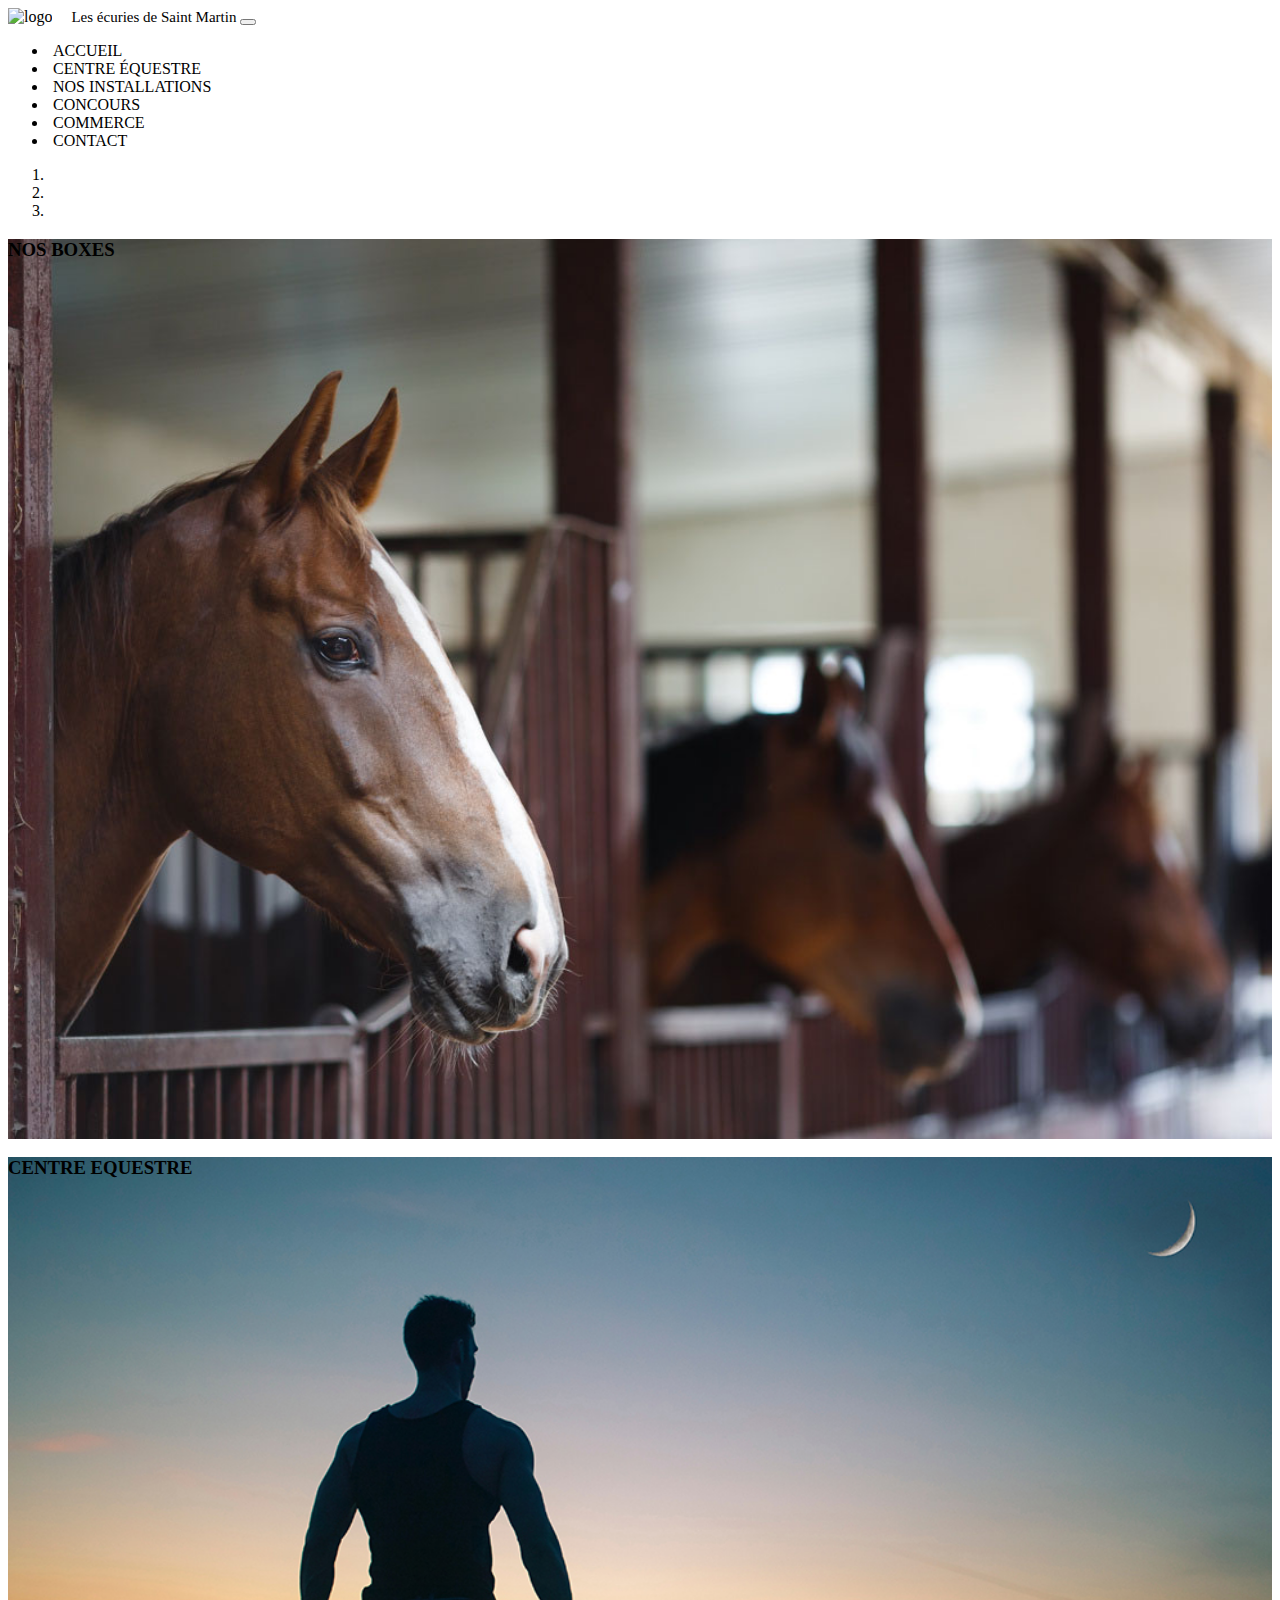
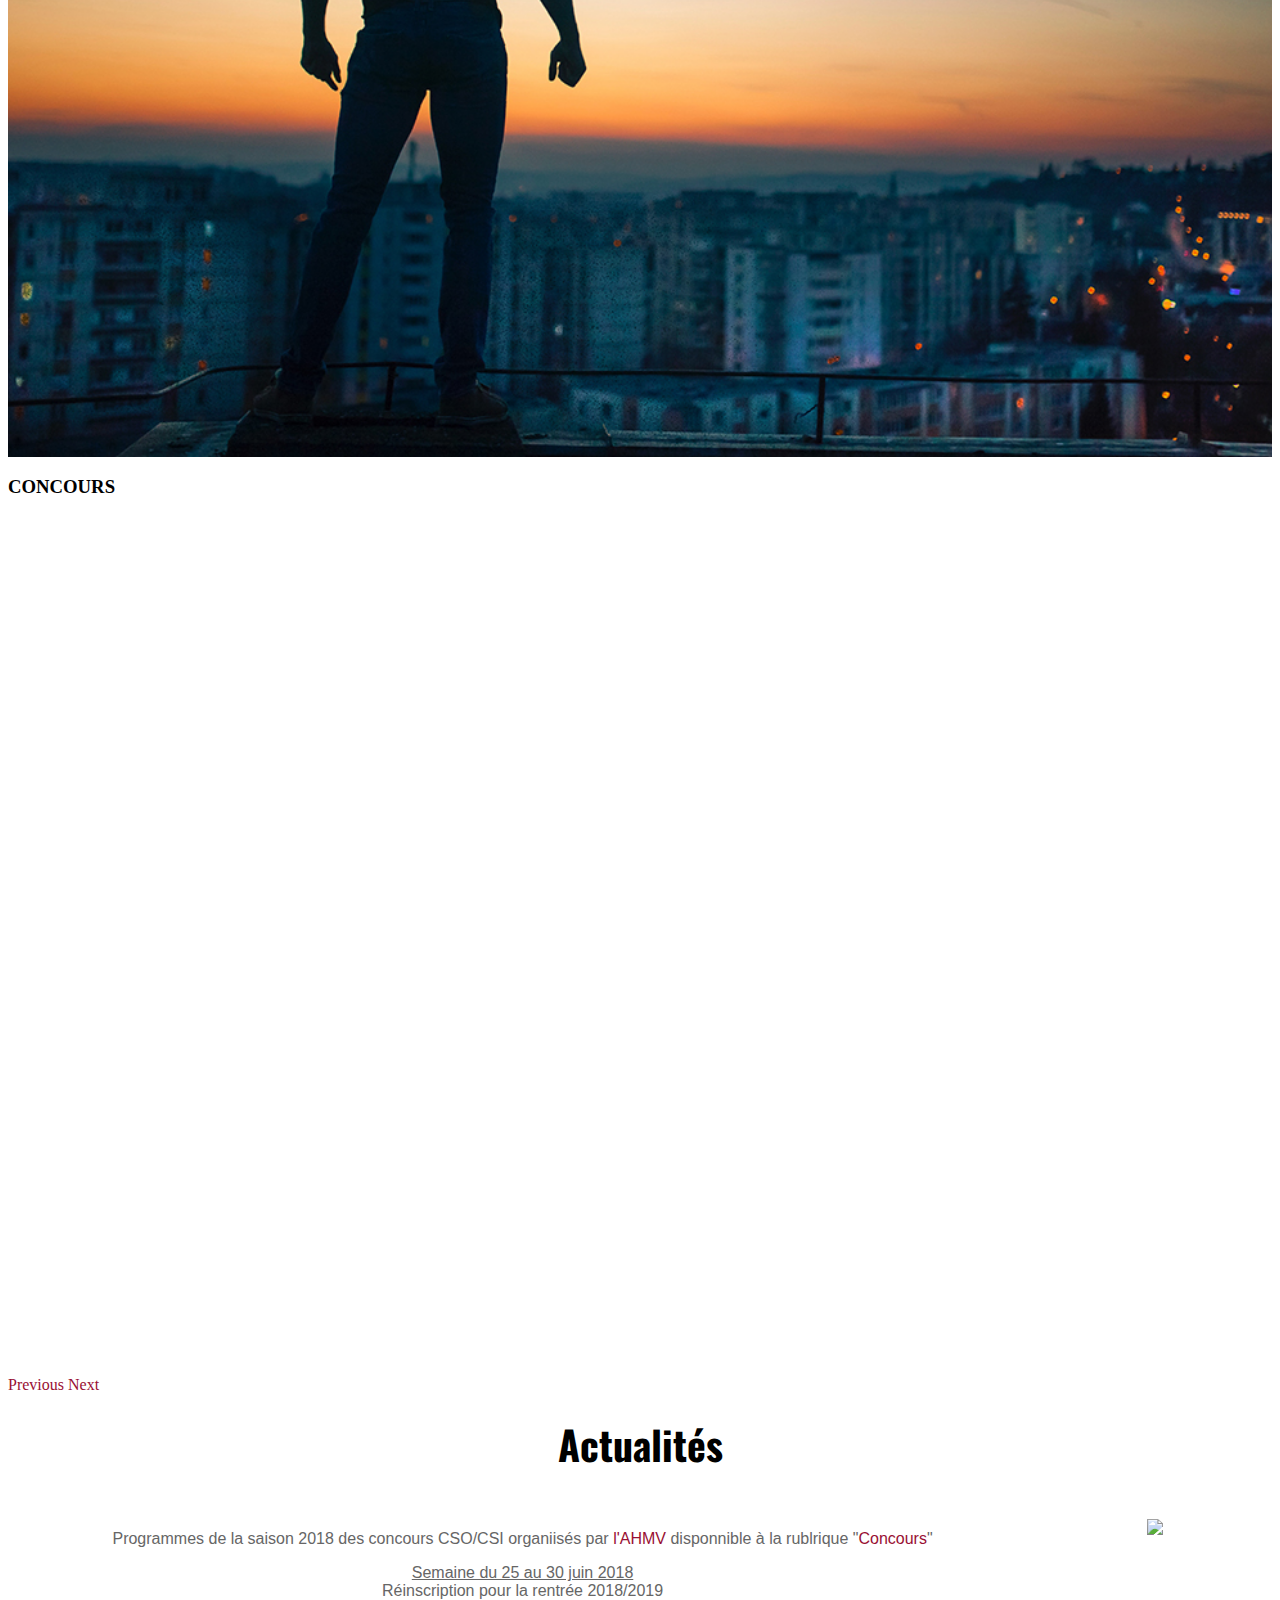
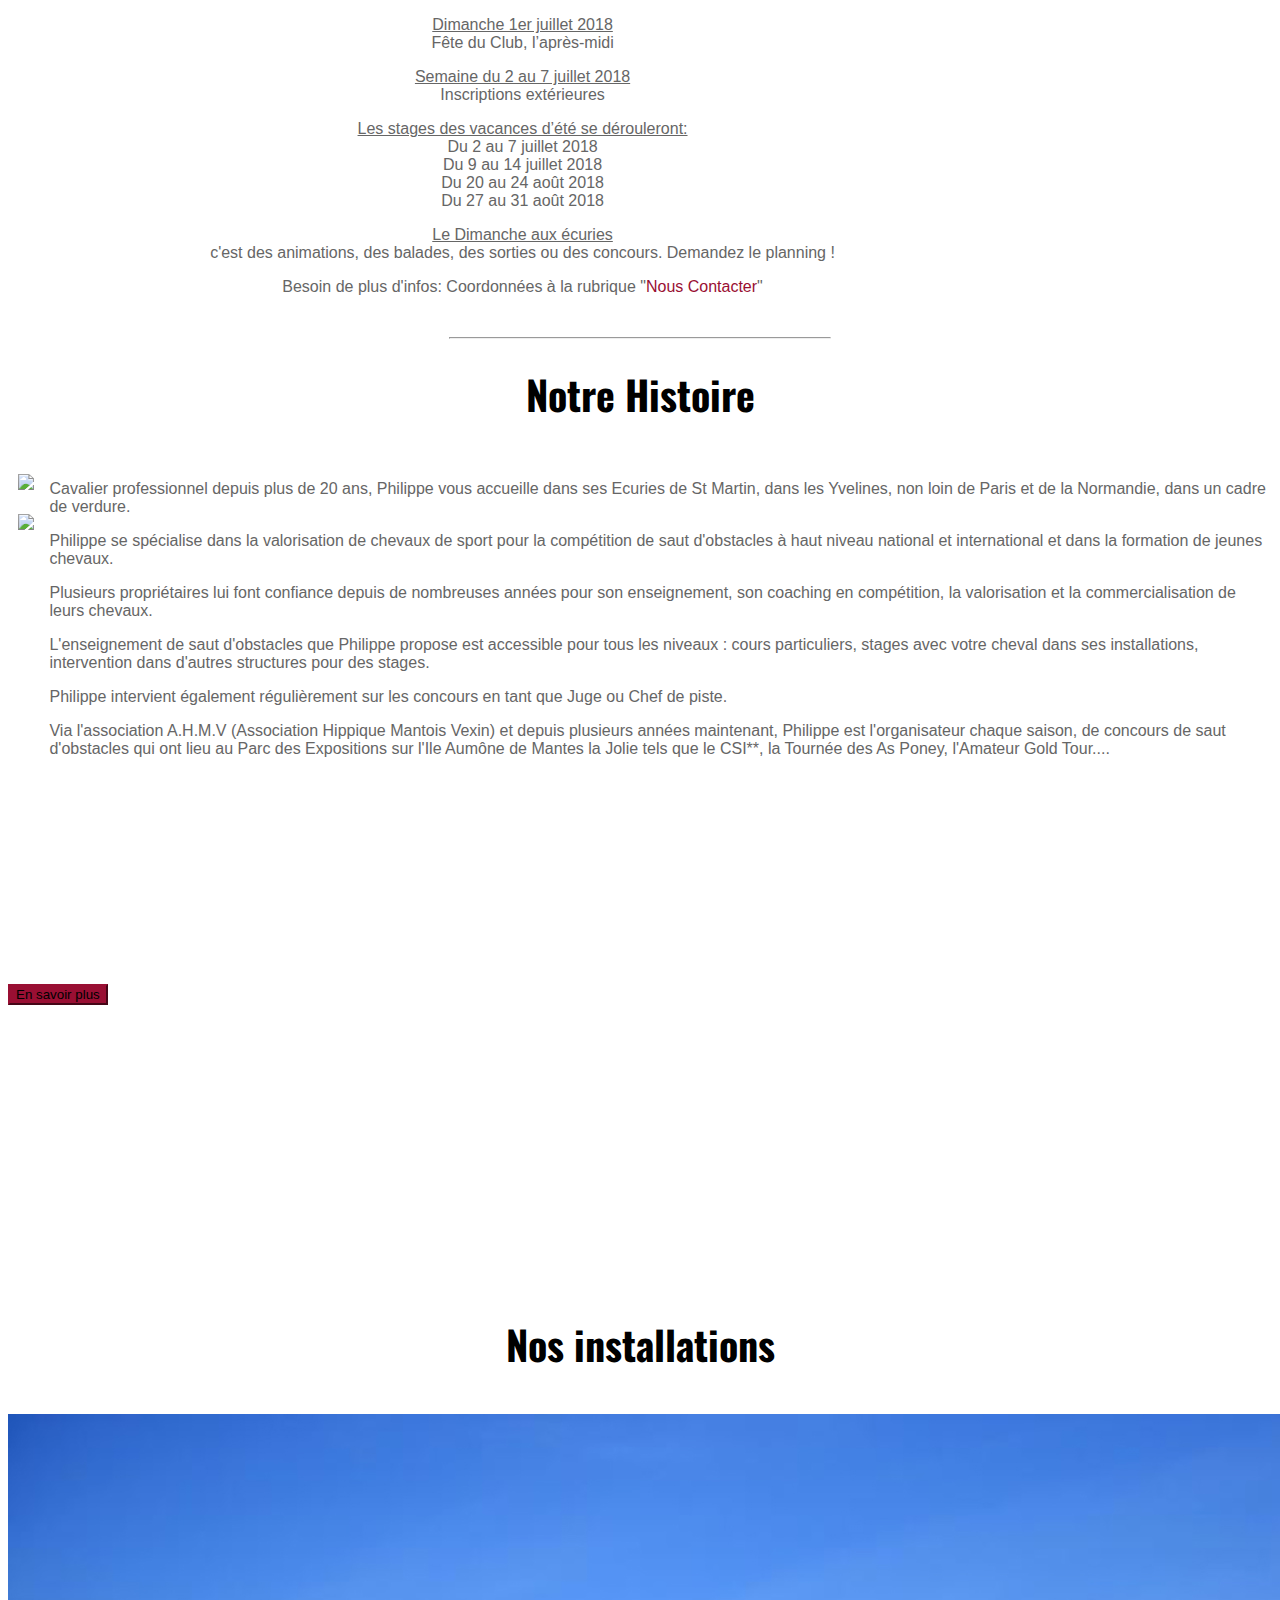
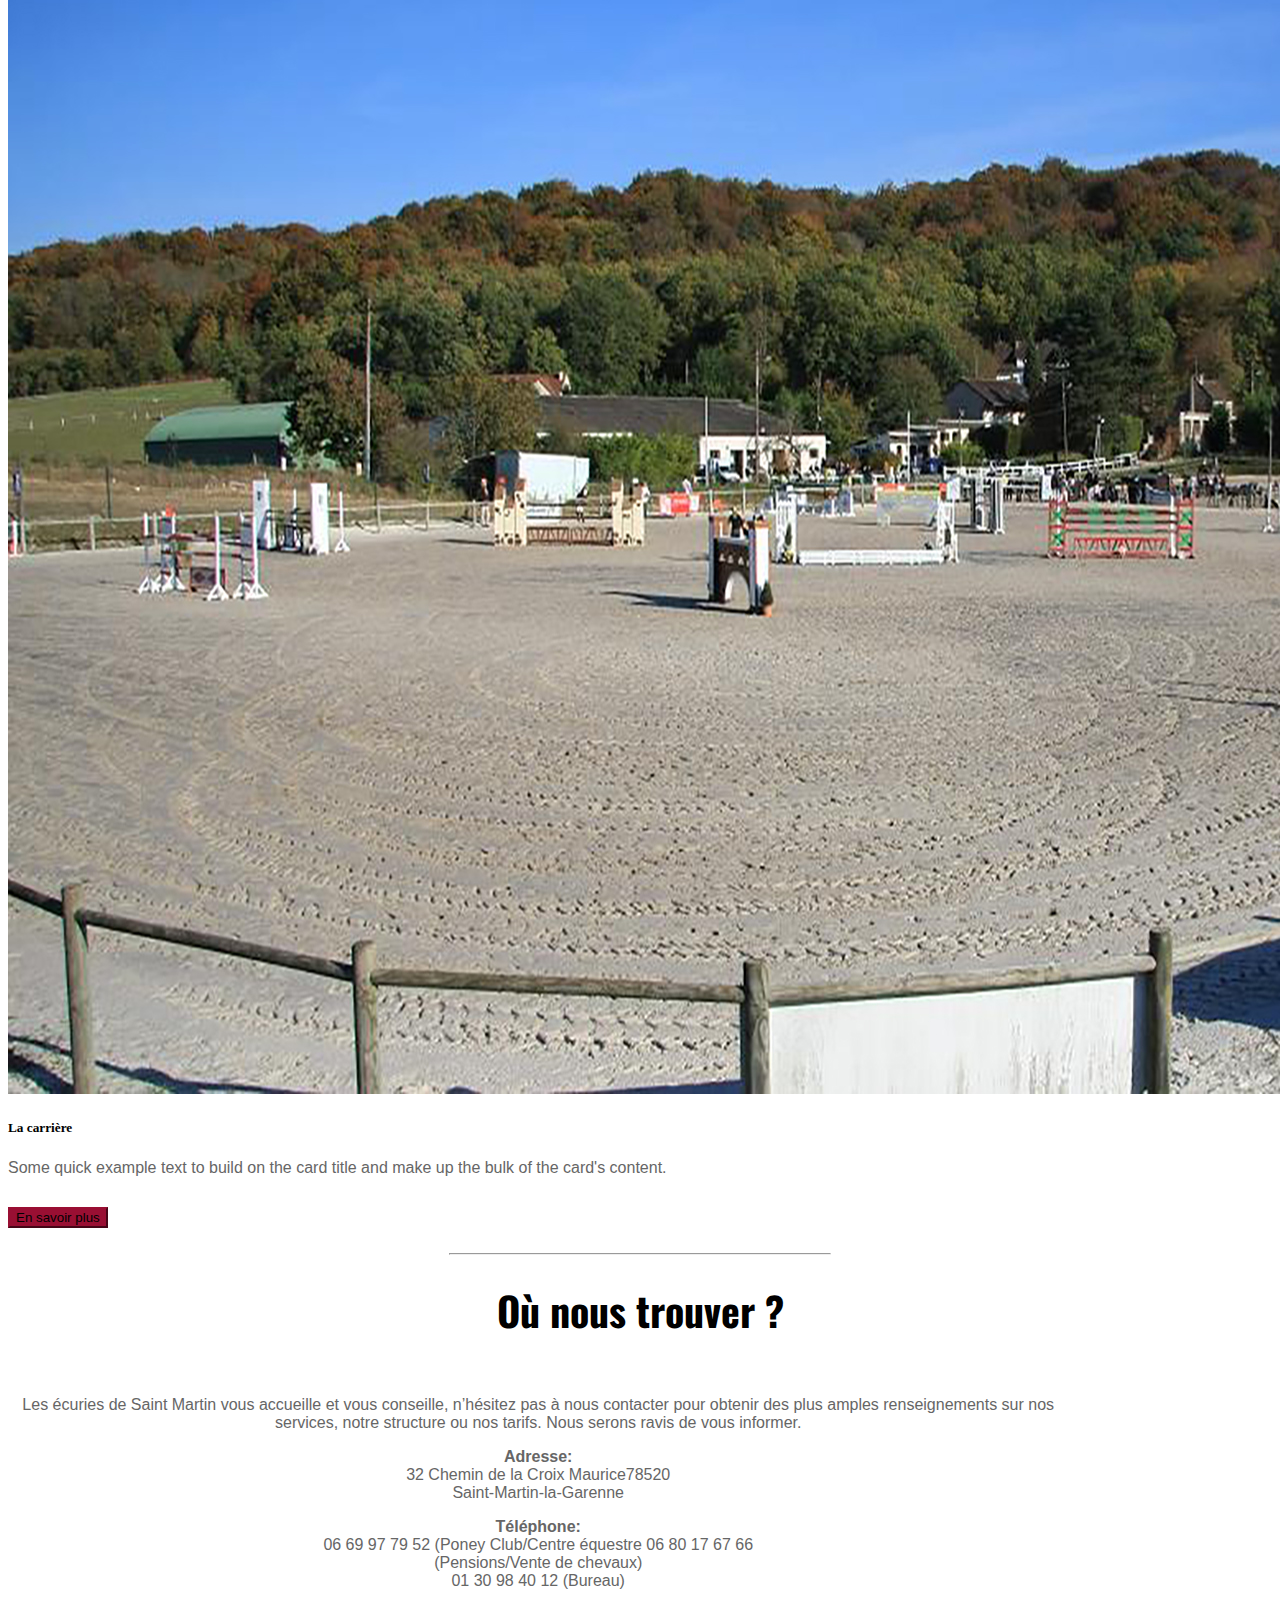
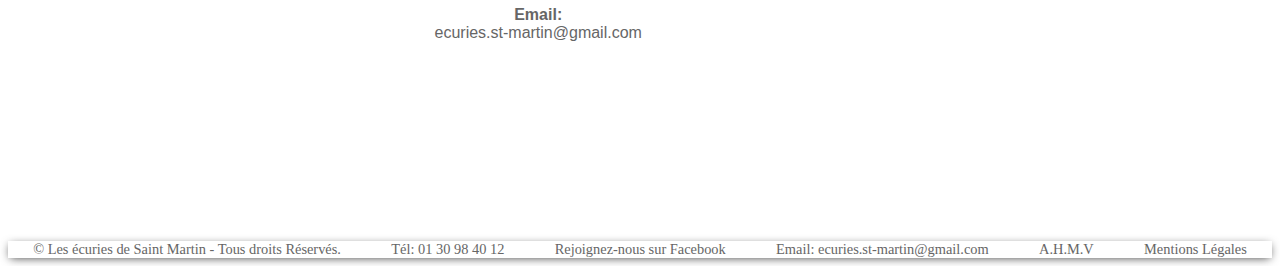
==== index.html @ e02687c9 "ajout centre equestre + photo" ====
<!DOCTYPE html>
<html lang="fr">
    <head>
        <meta charset="utf-8">
        <meta name="viewport" content="width=device-width, initial-scale=1, shrink-to-fit=no">
        <title>Les écuries de Saint Martin</title>
        <meta name="author" content="">
        <meta name="Description" content="Description de ma page"/>
        <link rel="icon" sizes="64x64" href="images/favicon-64.png" type="image/png">
        <link href="https://fonts.googleapis.com/css?family=Oswald:500" rel="stylesheet">
        <link href="styles/bootstrap.min.css" rel="stylesheet">
        <link href="styles/style.css" rel="stylesheet">
    </head>
    <body>
        <nav class="navbar navbar-expand-lg navbar-light bg-white fixed-top shadow-sm">
            <div class="container">
                <img src="images/logo.png" alt="logo">
                <a class="navbar-brand" href="index.html">Les écuries de Saint Martin</a>
                    <button class="navbar-toggler" type="button" data-toggle="collapse" data-target="#navbarResponsive" aria-controls="navbarResponsive" aria-expanded="false" aria-label="Toggle navigation">
                        <span class="navbar-toggler-icon"></span>
                    </button>
                <div class="collapse navbar-collapse" id="navbarResponsive">
                    <ul class="navbar-nav ml-auto">
                        <li class="nav-item active">
                            <a class="nav-link" href="index.html">Accueil</a>
                        </li>
                        <li class="nav-item">
                            <a class="nav-link" href="pages/centre-equestre.html">Centre équestre</a>
                        </li>
                        <li class="nav-item">
                            <a class="nav-link" href="pages/installations.html">Nos installations</a>
                        </li>
                        <li class="nav-item">
                            <a class="nav-link" href="pages/concours.html">Concours</a>
                        </li>
                        <li class="nav-item">
                            <a class="nav-link" href="pages/commerce.html">Commerce</a>
                        </li>
                        <li class="nav-item">
                            <a class="nav-link" href="pages/contact.html">Contact</a>
                        </li>
                    </ul>
                </div>
            </div>
        </nav>
        <div id="carouselExampleIndicators" class="carousel slide" data-ride="carousel">
            <ol class="carousel-indicators">
                <li data-target="#carouselExampleIndicators" data-slide-to="0" class="active"></li>
                <li data-target="#carouselExampleIndicators" data-slide-to="1"></li>
                <li data-target="#carouselExampleIndicators" data-slide-to="2"></li>
            </ol>
            <div class="carousel-inner" role="listbox">
            <!-- Slide One - Set the background image for this slide in the line below -->
                <div class="carousel-item active" style="background-image: url('images/slide1.jpg')">
                    <div class="carousel-caption d-none d-md-block">
                        <h3>NOS BOXES</h3>
                    </div>
                </div>
                <!-- Slide Two - Set the background image for this slide in the line below -->
                <div class="carousel-item" style="background-image: url('images/slide2.jpg')">
                    <div class="carousel-caption d-none d-md-block">
                        <h3>CENTRE EQUESTRE</h3>
                    </div>
                </div>
                <!-- Slide Three - Set the background image for this slide in the line below -->
                <div class="carousel-item" style="background-image: url('images/phillipeLazare/Phillipe Lazare 1.JPG')">
                    <div class="carousel-caption d-none d-md-block">
                        <h3>CONCOURS</h3>
                    </div>
                </div>
            </div>
            <a class="carousel-control-prev" href="#carouselExampleIndicators" role="button" data-slide="prev">
                <span class="carousel-control-prev-icon" aria-hidden="true"></span>
                <span class="sr-only">Previous</span>
            </a>
            <a class="carousel-control-next" href="#carouselExampleIndicators" role="button" data-slide="next">
                <span class="carousel-control-next-icon" aria-hidden="true"></span>
                <span class="sr-only">Next</span>
            </a>
        </div>
        <div class="container actuContainer">
            <h1>Actualités</h1>
            <div class="row align-items-center">
                <div class="col-xl-6 justify-content-center">
                    <p>Programmes de la saison 2018 des concours CSO/CSI organiisés par <a href="pages/ahmv.html">l'AHMV</a> disponnible à la rublrique "<a href="pages/concours.html">Concours</a>"</p>

                    <p><u>Semaine du 25 au 30 juin 2018</u><br>Réinscription pour la rentrée 2018/2019</p>

                    <p><u>Dimanche 1er juillet 2018</u><br>Fête du Club, l’après-midi</p>

                    <p><u>Semaine du 2 au 7 juillet 2018</u><br>Inscriptions extérieures</p>

                    <p><u>Les stages des vacances d’été se dérouleront:</u><br>Du 2 au 7 juillet 2018<br>Du 9 au 14 juillet 2018<br>Du 20 au 24 août 2018<br>Du 27 au 31 août 2018</p>

                    <p><u>Le Dimanche aux écuries</u><br>c'est des animations, des balades, des sorties ou des concours.
                    Demandez le planning !</p>
                    <p>Besoin de plus d'infos:
                    Coordonnées à la rubrique "<a href="pages/contact.html">Nous Contacter</a>"</p>
                </div>
                <div class="col-xl-6 d-flex justify-content-center align-items-center">
                    <img class="img-fluid" src="images/actu.jpg">
                </div>
            </div>
        </div>
        <hr/>
        <div class="container histoireContainer">
            <h1>Notre Histoire</h1>
            <div class="row align-items-center">
                <div class="col-xl-6 d-flex justify-content-center align-items-center flex-column">
                    <img class="img-fluid" src="images/philippe1.jpg">
                    <img class="img-fluid" src="images/philippe2.jpg">
                </div>
                <div class="col-xl-6 justify-content-center align-items-center">
                    <p>Cavalier professionnel depuis plus de 20 ans, Philippe vous accueille dans ses Ecuries de St Martin, dans les Yvelines, non loin de Paris et de la Normandie, dans un cadre de verdure.</p>
                    <p>Philippe se spécialise dans la valorisation de chevaux de sport pour la compétition de saut d'obstacles à haut niveau national et international et dans la formation de jeunes chevaux.
                    </p>
                    <p>Plusieurs propriétaires lui font confiance depuis de nombreuses années pour son enseignement, son coaching en compétition, la valorisation et la commercialisation de leurs chevaux.</p>
                    <p>L'enseignement de saut d'obstacles que Philippe propose est accessible pour tous les niveaux : cours particuliers, stages avec votre cheval dans ses installations, intervention dans d'autres structures pour des stages.</p>
                    <p>Philippe intervient également régulièrement sur les concours en tant que Juge ou Chef de piste.</p>
                    <p>Via l'association A.H.M.V (Association Hippique Mantois Vexin) et depuis plusieurs années maintenant, Philippe est l'organisateur chaque saison, de concours de saut d'obstacles qui ont lieu au Parc des Expositions sur l'Ile Aumône de Mantes la Jolie tels que le CSI**, la Tournée des As Poney, l'Amateur Gold Tour....</p>
                </div>
            </div>
        </div>
        <div class="parallax">
            <div class="container">
                <h1>Centre équestre - Poney Club</h1>
                <p>Lorem ipsum dolor sit amet, consectetur adipisicing elit, sed do eiusmod
                tempor incididunt ut labore et dolore magna aliqua. Ut enim ad minim veniam,
                quis nostrud exercitation ullamco laboris nisi ut aliquip ex ea commodo
                consequat. Duis aute irure dolor in reprehenderit in voluptate velit esse
                cillum dolore eu fugiat nulla pariatur. Excepteur sint occaecat cupidatat non
                proident, sunt in culpa qui officia deserunt mollit anim id est laborum.</p>
                <a href="pages/centre-equestre.html"><button type="button" class="button-poneyClub btn btn-primary mx-auto d-block">En savoir plus</button></a>
            </div>
        </div>
        <div class="container installationsContainer">
            <h1>Nos installations</h1>
            <!--<div class="row">
                <div class="col-xl-12">
                    <div class="card shadow-sm">
                        <div class="img-block-full"><img class="card-img-top" src="images/slide1.jpg" alt="Card image cap"></div>
                        <div class="card-body">
                            <h5 class="card-title">Nos boxes</h5>
                            <p class="card-text">Some quick example text to build on the card title and make up the bulk of the card's content.</p>
                        </div>
                    </div>
                </div>
            </div>-->
            <div class="row">
              <div class="col-xl-6">
                <div class="card shadow-sm">
                    <div class="img-block"><img class="card-img-top" src="images/installations/Carriere.JPG" alt="Card image cap"></div>
                    <div class="card-body">
                        <h5 class="card-title">La carrière</h5>
                        <p class="card-text">Some quick example text to build on the card title and make up the bulk of the card's content.</p>

                    </div>
                </div>
              </div>
              <div class="col-xl-6">
                <div class="card shadow-sm">
                    <div class="img-block"><img class="card-img-top" src="images/installations/EspaceDetente.JPG" alt="Card image cap"></div>
                    <div class="card-body">
                        <h5 class="card-title">La carrière</h5>
                        <p class="card-text">Some quick example text to build on the card title and make up the bulk of the card's content.</p>

                    </div>
                </div>
              </div>
            </div>
            <a href="pages/installations.html"><button type="button" class="button-installations btn btn-primary mx-auto d-block">En savoir plus</button></a>
        </div>
        <hr/>
        <div class="container contactContainer">
            <h1>Où nous trouver ?</h1>
            <div class="row align-items-center">
                <div class="col-xl-6">
                    <p>Les écuries de Saint Martin vous accueille et vous conseille, n’hésitez pas à nous contacter pour obtenir des plus amples renseignements sur nos services, notre structure ou nos tarifs. Nous serons ravis de vous informer.</p>
                    <p><strong>Adresse:</strong><br>32 Chemin de la Croix Maurice78520<br>Saint-Martin-la-Garenne</p>
                    <p><strong>Téléphone:</strong><br>06 69 97 79 52 (Poney Club/Centre équestre 06 80 17 67 66<br>(Pensions/Vente de chevaux)<br>01 30 98 40 12 (Bureau)</p>
                    <p><strong>Email:</strong><br> ecuries.st-martin@gmail.com</p>
                </div>
                <div class="col-xl-6">
                    <iframe src="https://www.google.com/maps/embed?pb=!1m18!1m12!1m3!1d79005.37962094345!2d1.6500382593174645!3d49.03478790601456!2m3!1f0!2f0!3f0!3m2!1i1024!2i768!4f13.1!3m3!1m2!1s0x47e6c07e36e9f395%3A0x3082e4019f08a00b!2sLes+%C3%A9curies+de+Saint+Martin!5e0!3m2!1sfr!2sfr!4v1526560393274" width="100%" height="400px;" frameborder="0" style="border:0" allowfullscreen></iframe>
                </div>
            </div>
        </div>
        <footer>
          <div class="row">
            <a href="#" class="text-footer col-xl-2">© Les écuries de Saint Martin - Tous droits Réservés.</a>
            <div class="text-footer col-xl-2">Tél: 01 30 98 40 12</div>
            <a href="https://www.facebook.com/Les-Ecuries-de-St-Martin-127410434563601/" class="text-footer col-xl-2">Rejoignez-nous sur Facebook</a>
            <a href="mailto:ecuries.st-martin@gmail.com" class="text-footer col-xl-3">Email: ecuries.st-martin@gmail.com</a>
            <a href="pages/ahmv.html" class="text-footer col-xl-1">A.H.M.V</a>
            <a href="pages/mentions-legales.html" class="text-footer col-xl-2">Mentions Légales</a>
          </div>
        </footer>
    </body>
    <script src="scripts/jquery.min.js"></script>
    <script src="scripts/bootstrap.bundle.min.js"></script>
</html>
---- styles/style.css ----
@font-face {
  font-family: "Avenir Roman";
  src: url("../fonts/AvenirLTStd-Roman.otf") format("otf"); }
.navbar a {
  color: black; }

.navbar-brand {
  font-size: 15px; }

.navbar img {
  width: 5.5%;
  margin-right: 15px; }

.nav-item a {
  text-transform: uppercase;
  margin: 0px 5px; }

footer {
  width: 100%;
  font-size: 0.9em;
  -webkit-box-shadow: 0px 0.125rem 10px -2px rgba(0, 0, 0, 0.75);
  -moz-box-shadow: 0px 0.125rem -2px rgba(0, 0, 0, 0.75);
  box-shadow: 0px 0.125rem -2px rgba(0, 0, 0, 0.75);
  margin-top: 25px; }

.text-footer {
  text-align: center;
  color: #666666;
  text-decoration: none;
  display: flex;
  align-items: center;
  justify-content: space-around; }
  .text-footer a {
    color: #666666;
    font-size: 16px;
    font-size: 10px; }

footer a:hover {
  text-decoration: none;
  color: #666666; }

.row {
  margin-right: 0px;
  margin-left: 0px;
  display: flex;
  justify-content: space-around; }

.carousel-item {
  height: 100vh;
  min-height: 300px;
  background: no-repeat center center scroll;
  -webkit-background-size: cover;
  -moz-background-size: cover;
  -o-background-size: cover;
  background-size: cover; }

hr {
  width: 30%;
  margin: 25px auto; }

h1 {
  text-align: center;
  margin: 20px 0px 40px 0px;
  font-family: "Oswald", sans-serif;
  font-size: 40px; }

p {
  font-size: 16px;
  font-family: "Avenir Roman", sans-serif;
  color: #666666; }

.actuContainer p {
  text-align: center; }

.histoireContainer img {
  padding: 5px; }

.parallax {
  /* The image used */
  background-image: url("../images/chavalNoir.jpg");
  /* Set a specific height */
  height: 500px;
  /* Create the parallax scrolling effect */
  background-attachment: fixed;
  background-position: center;
  background-repeat: no-repeat;
  background-size: cover; }
  .parallax p {
    color: white; }
  .parallax h1 {
    color: white;
    padding-top: 20px; }

.contactContainer {
  padding-bottom: 2em; }
  .contactContainer p {
    text-align: center; }

.card {
  margin-bottom: 30px; }

/*.button-poneyClub{
  margin-top:2em;
  margin-bottom: 2em;
  background-color: rgba(0,0,0,0);
  color:#fff;
  border-color: #fff;
}

.button-poneyClub:hover{
  background-color: white;
  border: #666666 solid 1px;
  color:#666666;
}

.button-installations{
  margin-top:2em;
  margin-bottom: 2em;
  background-color: rgba(0,0,0,0);
  color:#666666;
  border-color: #666666;
}

.button-installations:hover{
  background-color: white;
  border: #666666 solid 1px;
  color:#666666;
}*/
a {
  text-decoration: none;
  color: #990f33; }

a:hover {
  text-decoration: none;
  color: #000; }

.img-block-full {
  height: 50vh;
  position: relative;
  overflow: hidden; }
  .img-block-full img {
    position: absolute; }

.btn {
  background-color: #990f33;
  border-color: #990f33; }

.btn:hover {
  background-color: #660921;
  border-color: #660921; }

.poneyClubContainer .card {
  margin-bottom: 30px; }
.poneyClubContainer button {
  margin: 22px 0px;
  width: 120px; }

h2 {
  text-align: center;
  font-family: "AvenirLTStd-Medium", sans-serif;
  margin-bottom: 40px; }

.presentationInstallations p {
  text-align: center; }

/*.imgBlockBig{
      height: 300px;
      width: auto;
      overflow: hidden;
      position: relative;
        img{
          position: absolute;
          bottom: -150px;
        }
}*/
.contactContainer button {
  margin: 22px 40px;
  width: 120px; }
.contactContainer #fb {
  background-color: #4267B2;
  border: 0px; }
.contactContainer #insta {
  background: #f09433;
  background: -moz-linear-gradient(45deg, #f09433 0%, #e6683c 25%, #dc2743 50%, #cc2366 75%, #bc1888 100%);
  background: -webkit-linear-gradient(45deg, #f09433 0%, #e6683c 25%, #dc2743 50%, #cc2366 75%, #bc1888 100%);
  background: linear-gradient(45deg, #f09433 0%, #e6683c 25%, #dc2743 50%, #cc2366 75%, #bc1888 100%);
  filter: progid:DXImageTransform.Microsoft.gradient( startColorstr='#f09433', endColorstr='#bc1888',GradientType=1 );
  border: 0px; }

.img-fluid {
  margin: 5px; }

.textPresentation p {
  text-align: center; }

h2 {
  text-align: center;
  margin: 20px 0px 40px 0px;
  font-family: "Oswald", sans-serif;
  font-size: 40px; }

.sell {
  margin-top: 2em;
  display: flex;
  justify-content: space-around;
  padding: 1em;
  border: 1px;
  -webkit-box-shadow: 0px 0.1rem 10px -2px rgba(0, 0, 0, 0.5);
  -moz-box-shadow: 0px 0.1rem -2px rgba(0, 0, 0, 0.5);
  box-shadow: 0px 0.1rem -2px rgba(0, 0, 0, 0.5); }

.text ul {
  list-style: none; }
  .text ul li {
    color: #666666;
    font-family: "Avenir Roman", sans-serif;
    font-size: 16px; }

.contactContainer button {
  margin: 22px 40px;
  width: 120px; }
.contactContainer #fb {
  background-color: #4267B2;
  border: 0px; }
.contactContainer #insta {
  background: #f09433;
  background: -moz-linear-gradient(45deg, #f09433 0%, #e6683c 25%, #dc2743 50%, #cc2366 75%, #bc1888 100%);
  background: -webkit-linear-gradient(45deg, #f09433 0%, #e6683c 25%, #dc2743 50%, #cc2366 75%, #bc1888 100%);
  background: linear-gradient(45deg, #f09433 0%, #e6683c 25%, #dc2743 50%, #cc2366 75%, #bc1888 100%);
  filter: progid:DXImageTransform.Microsoft.gradient( startColorstr='#f09433', endColorstr='#bc1888',GradientType=1 );
  border: 0px; }

.formContainer p {
  text-align: center; }

.formContainer {
  margin-bottom: 20px; }

.underNav {
  height: 58px; }

.banner {
  position: relative;
  height: 300px;
  width: 100%;
  overflow: hidden;
  margin-bottom: 50px; }
  .banner h1 {
    position: absolute;
    margin: 0;
    color: white;
    border: 2px solid white;
    border-radius: 5px;
    padding: 20px;
    z-index: 2; }
  .banner img {
    width: 100%;
    position: absolute;
    z-index: 1; }

#label {
  margin-top: 25px; }

/*# sourceMappingURL=style.css.map */
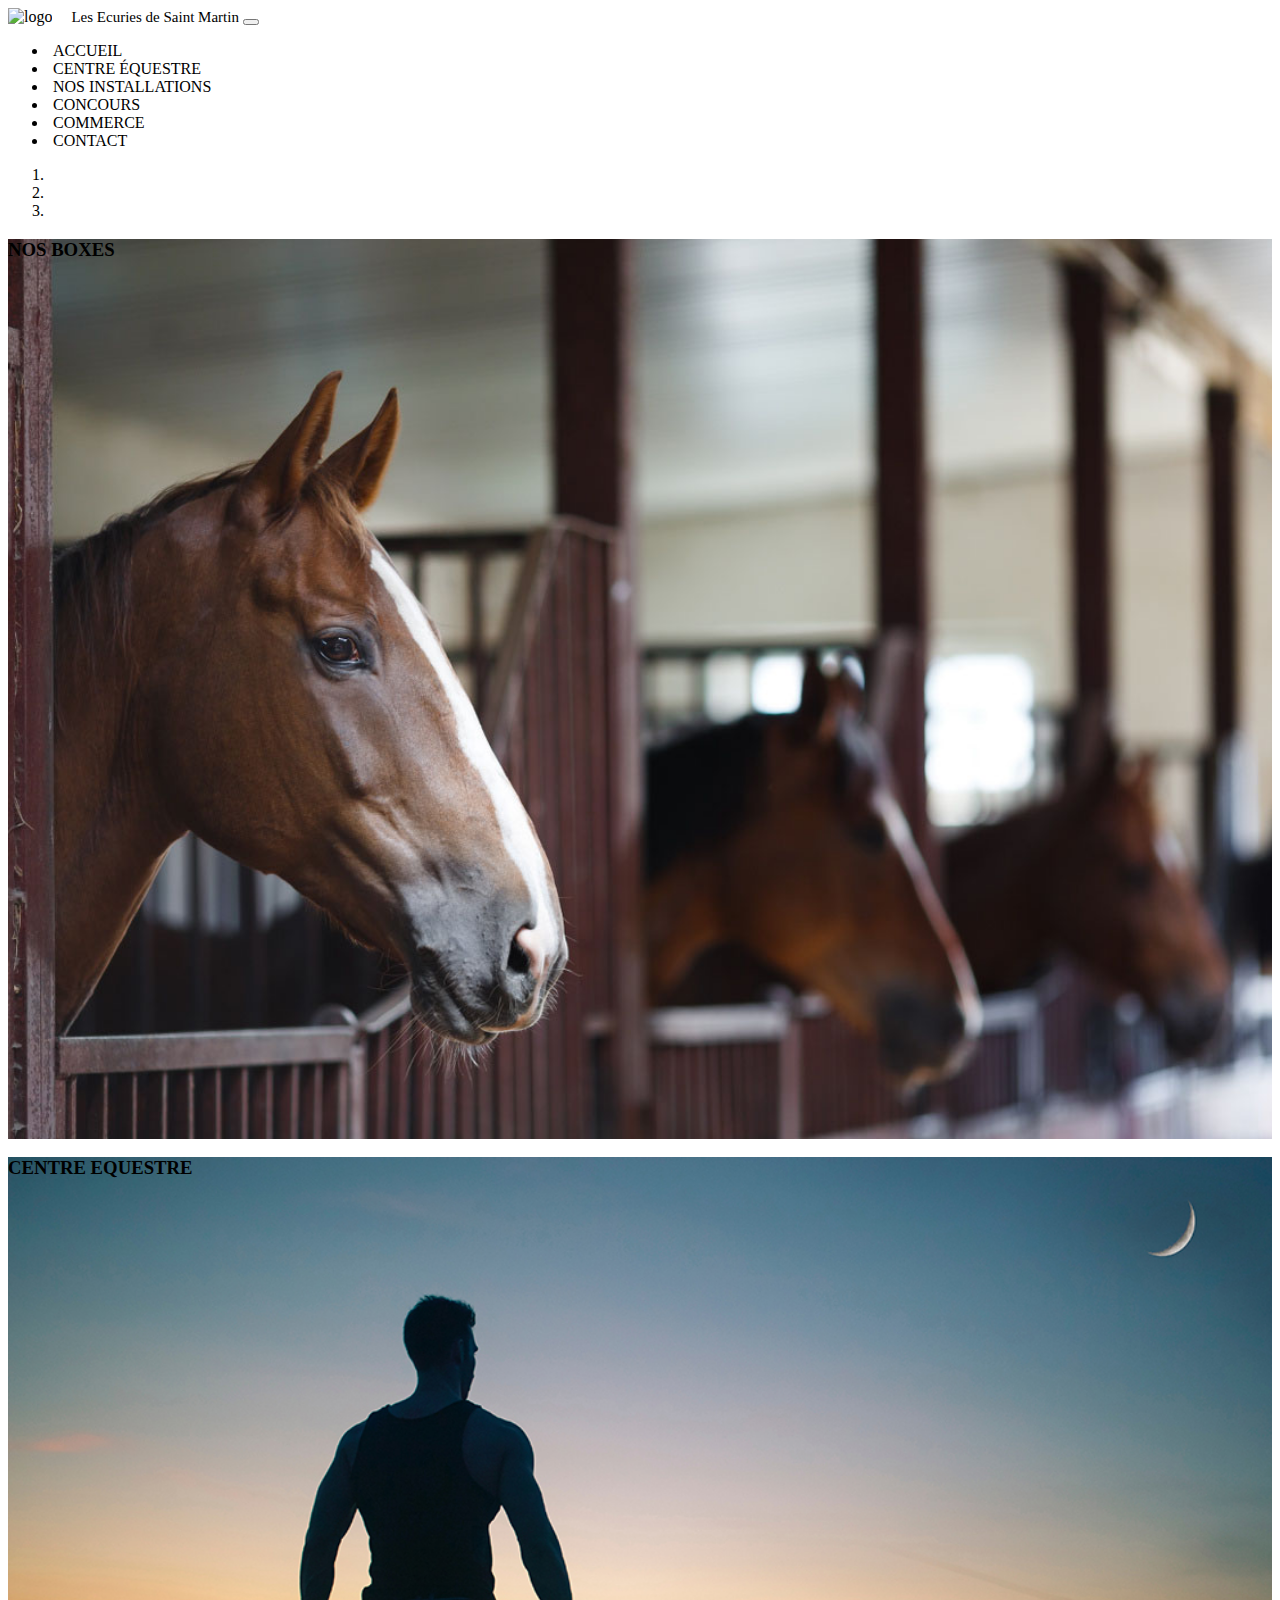
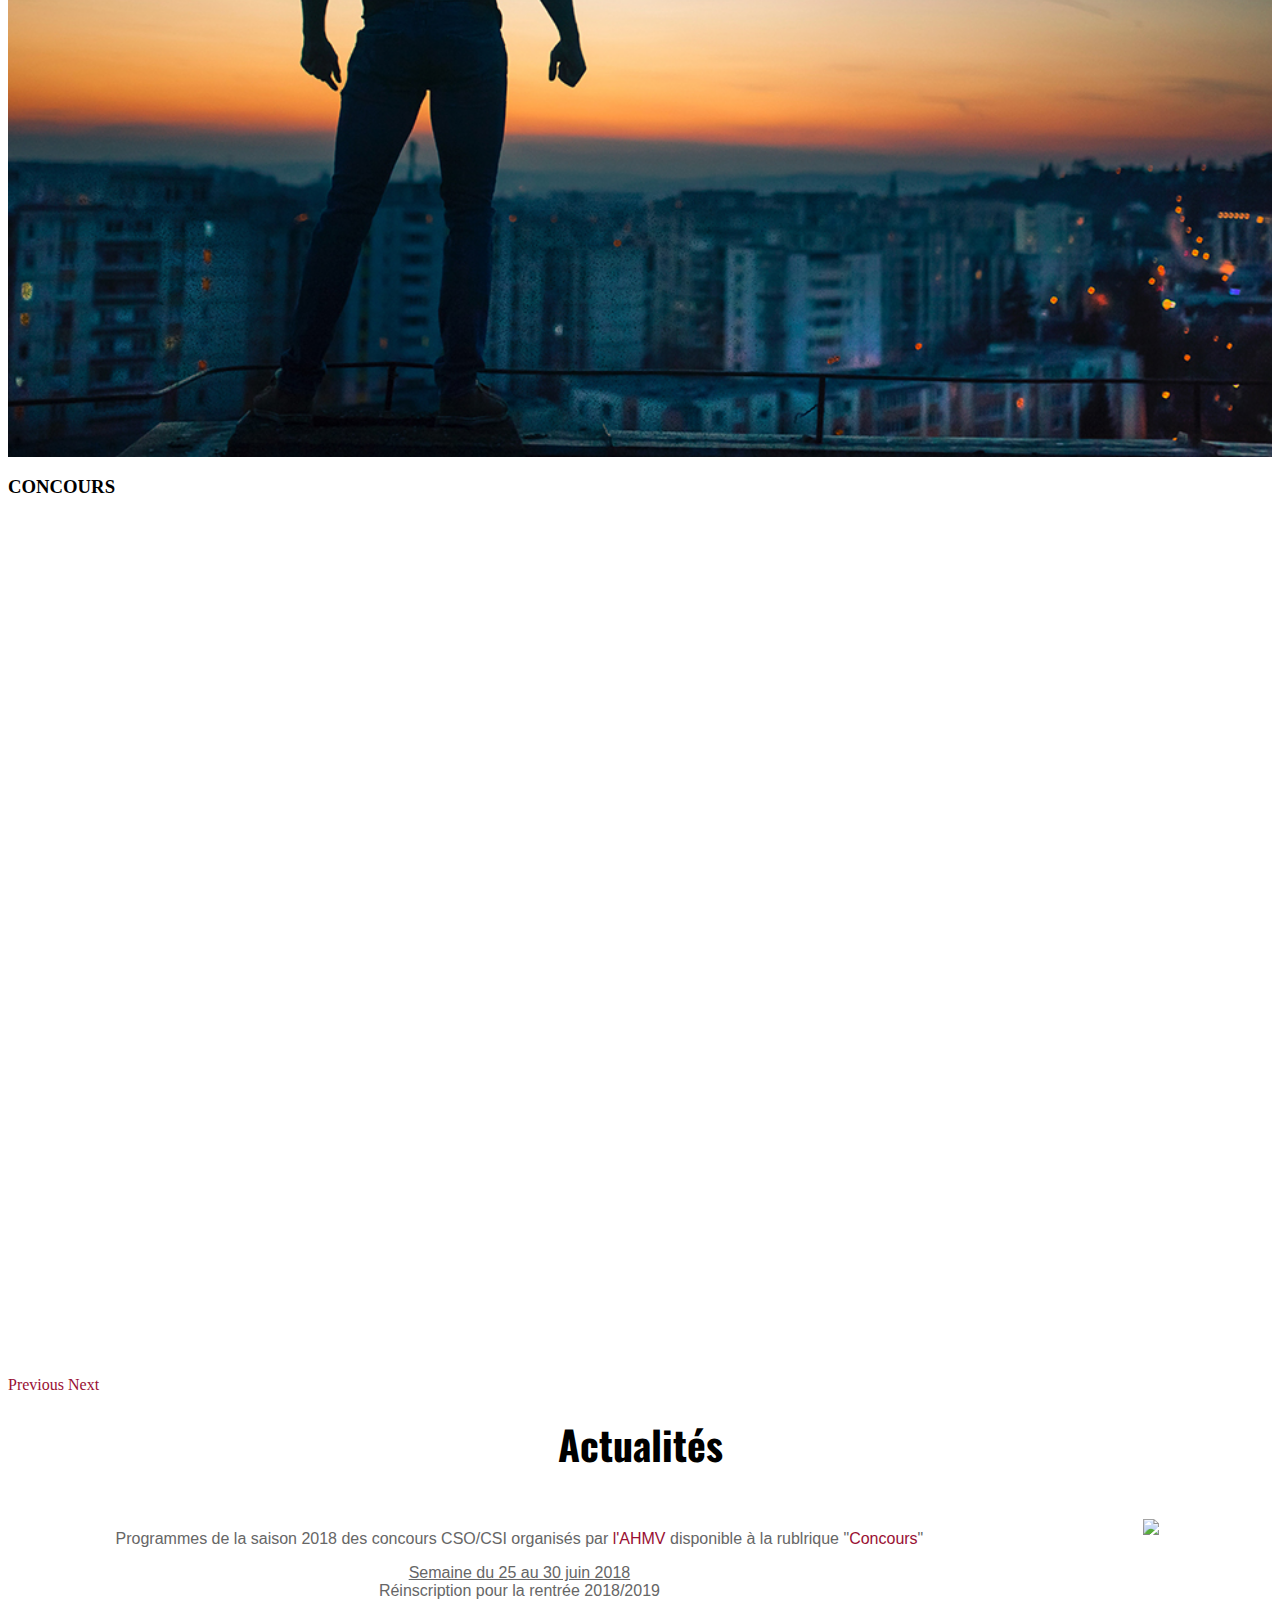
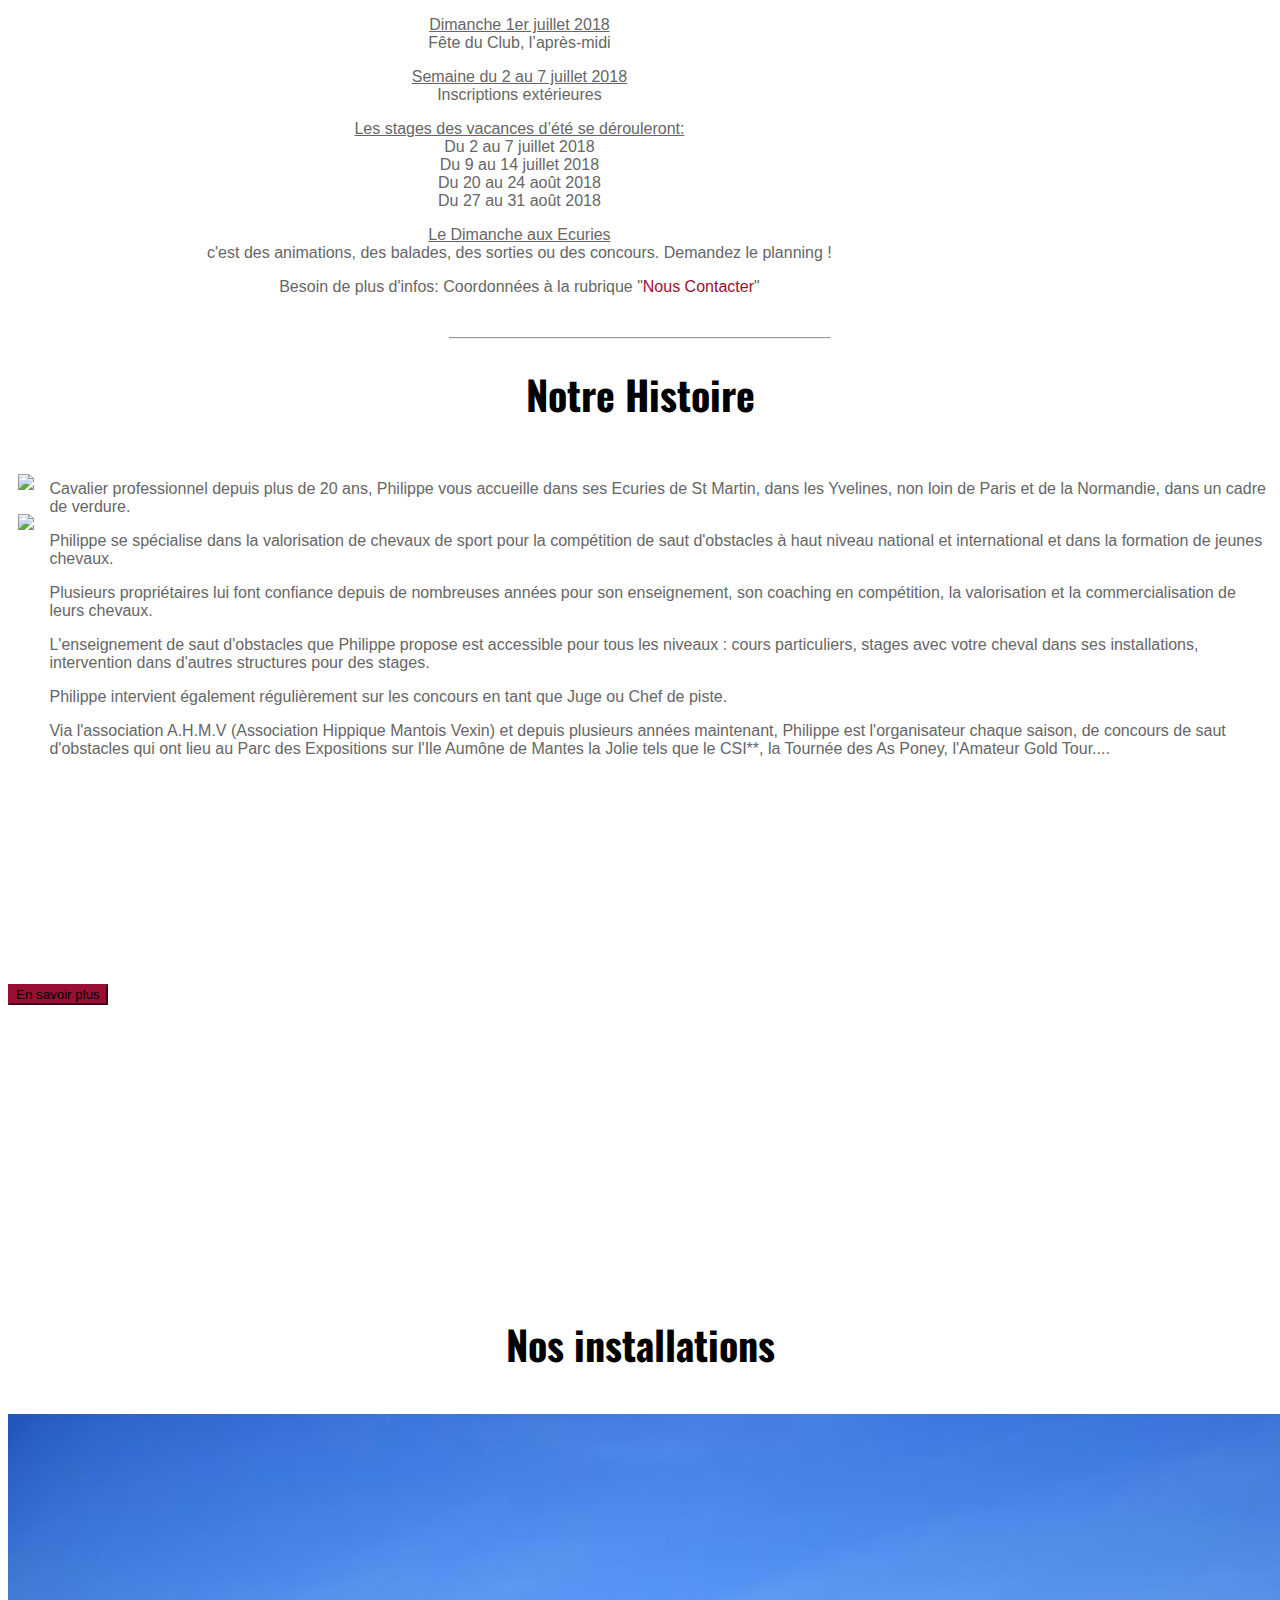
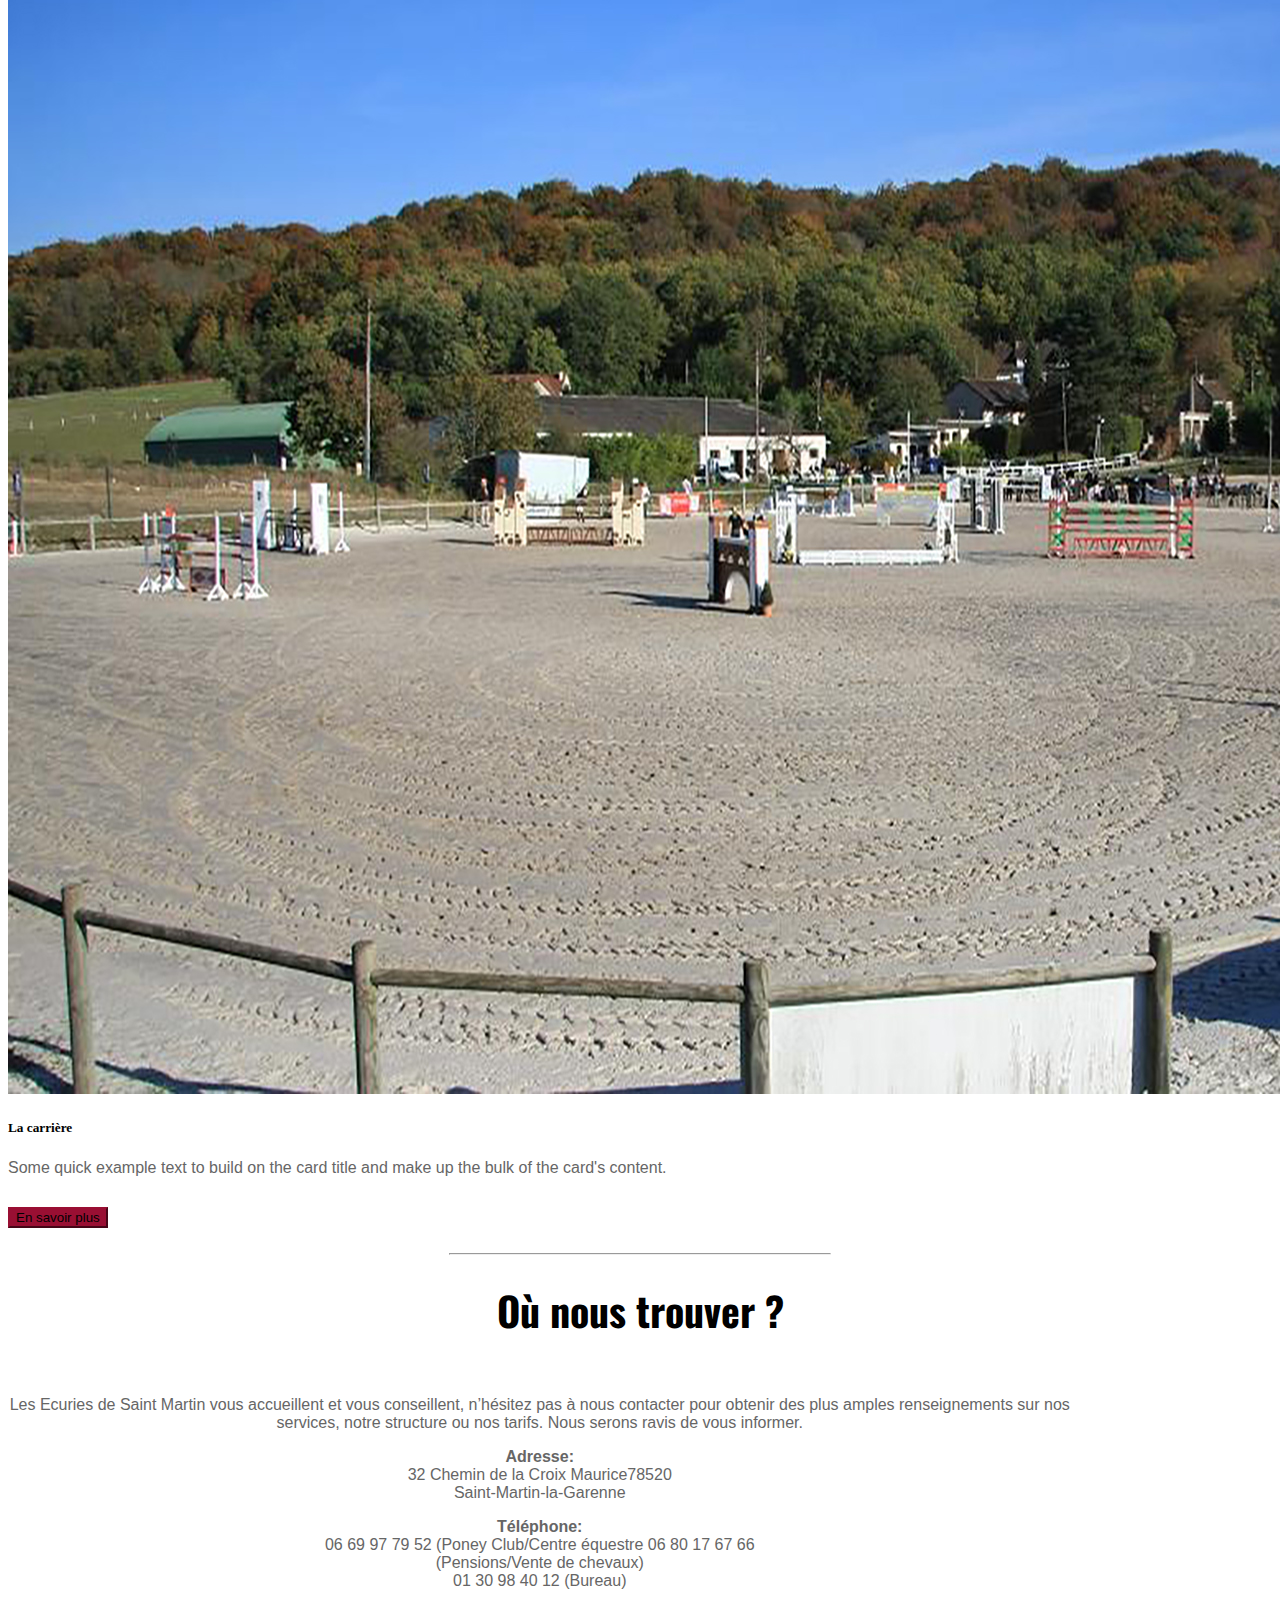
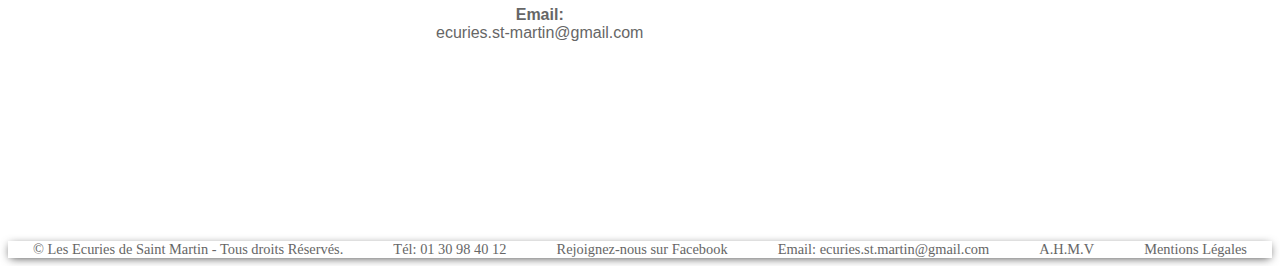
==== commit 9438575e: "ajout des textes" ====
--- a/index.html
+++ b/index.html
@@ -3,7 +3,7 @@
     <head>
         <meta charset="utf-8">
         <meta name="viewport" content="width=device-width, initial-scale=1, shrink-to-fit=no">
-        <title>Les écuries de Saint Martin</title>
+        <title>Les Ecuries de Saint Martin</title>
         <meta name="author" content="">
         <meta name="Description" content="Description de ma page"/>
         <link rel="icon" sizes="64x64" href="images/favicon-64.png" type="image/png">
@@ -15,7 +15,7 @@
         <nav class="navbar navbar-expand-lg navbar-light bg-white fixed-top shadow-sm">
             <div class="container">
                 <img src="images/logo.png" alt="logo">
-                <a class="navbar-brand" href="index.html">Les écuries de Saint Martin</a>
+                <a class="navbar-brand" href="index.html">Les Ecuries de Saint Martin</a>
                     <button class="navbar-toggler" type="button" data-toggle="collapse" data-target="#navbarResponsive" aria-controls="navbarResponsive" aria-expanded="false" aria-label="Toggle navigation">
                         <span class="navbar-toggler-icon"></span>
                     </button>
@@ -82,7 +82,7 @@
             <h1>Actualités</h1>
             <div class="row align-items-center">
                 <div class="col-xl-6 justify-content-center">
-                    <p>Programmes de la saison 2018 des concours CSO/CSI organiisés par <a href="pages/ahmv.html">l'AHMV</a> disponnible à la rublrique "<a href="pages/concours.html">Concours</a>"</p>
+                    <p>Programmes de la saison 2018 des concours CSO/CSI organisés par <a href="pages/ahmv.html">l'AHMV</a> disponible à la rublrique "<a href="pages/concours.html">Concours</a>"</p>
 
                     <p><u>Semaine du 25 au 30 juin 2018</u><br>Réinscription pour la rentrée 2018/2019</p>
 
@@ -92,7 +92,7 @@
 
                     <p><u>Les stages des vacances d’été se dérouleront:</u><br>Du 2 au 7 juillet 2018<br>Du 9 au 14 juillet 2018<br>Du 20 au 24 août 2018<br>Du 27 au 31 août 2018</p>
 
-                    <p><u>Le Dimanche aux écuries</u><br>c'est des animations, des balades, des sorties ou des concours.
+                    <p><u>Le Dimanche aux Ecuries</u><br>c'est des animations, des balades, des sorties ou des concours.
                     Demandez le planning !</p>
                     <p>Besoin de plus d'infos:
                     Coordonnées à la rubrique "<a href="pages/contact.html">Nous Contacter</a>"</p>
@@ -175,7 +175,7 @@
             <h1>Où nous trouver ?</h1>
             <div class="row align-items-center">
                 <div class="col-xl-6">
-                    <p>Les écuries de Saint Martin vous accueille et vous conseille, n’hésitez pas à nous contacter pour obtenir des plus amples renseignements sur nos services, notre structure ou nos tarifs. Nous serons ravis de vous informer.</p>
+                    <p>Les Ecuries de Saint Martin vous accueillent et vous conseillent, n’hésitez pas à nous contacter pour obtenir des plus amples renseignements sur nos services, notre structure ou nos tarifs. Nous serons ravis de vous informer.</p>
                     <p><strong>Adresse:</strong><br>32 Chemin de la Croix Maurice78520<br>Saint-Martin-la-Garenne</p>
                     <p><strong>Téléphone:</strong><br>06 69 97 79 52 (Poney Club/Centre équestre 06 80 17 67 66<br>(Pensions/Vente de chevaux)<br>01 30 98 40 12 (Bureau)</p>
                     <p><strong>Email:</strong><br> ecuries.st-martin@gmail.com</p>
@@ -187,10 +187,10 @@
         </div>
         <footer>
           <div class="row">
-            <a href="#" class="text-footer col-xl-2">© Les écuries de Saint Martin - Tous droits Réservés.</a>
+            <a href="#" class="text-footer col-xl-2">© Les Ecuries de Saint Martin - Tous droits Réservés.</a>
             <div class="text-footer col-xl-2">Tél: 01 30 98 40 12</div>
             <a href="https://www.facebook.com/Les-Ecuries-de-St-Martin-127410434563601/" class="text-footer col-xl-2">Rejoignez-nous sur Facebook</a>
-            <a href="mailto:ecuries.st-martin@gmail.com" class="text-footer col-xl-3">Email: ecuries.st-martin@gmail.com</a>
+            <a href="mailto:ecuries.st-martin@gmail.com" class="text-footer col-xl-3">Email: ecuries.st.martin@gmail.com</a>
             <a href="pages/ahmv.html" class="text-footer col-xl-1">A.H.M.V</a>
             <a href="pages/mentions-legales.html" class="text-footer col-xl-2">Mentions Légales</a>
           </div>
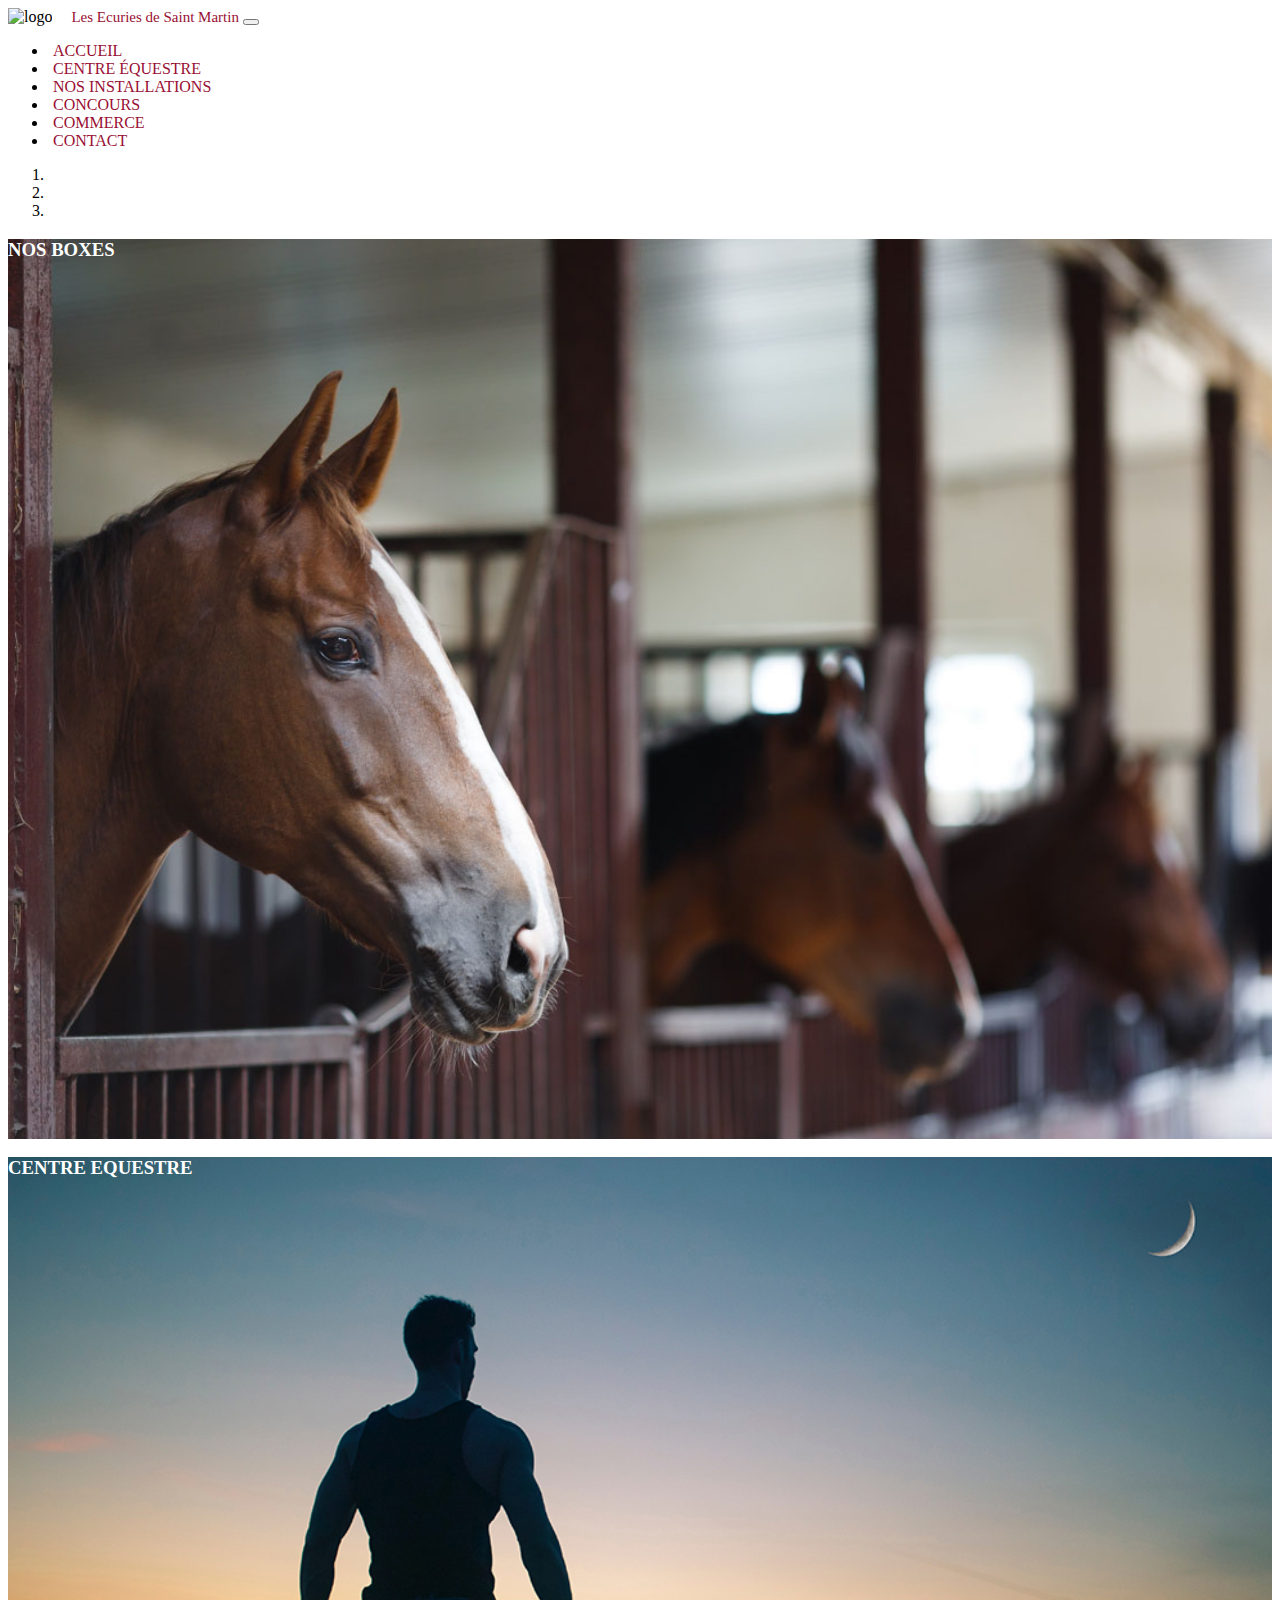
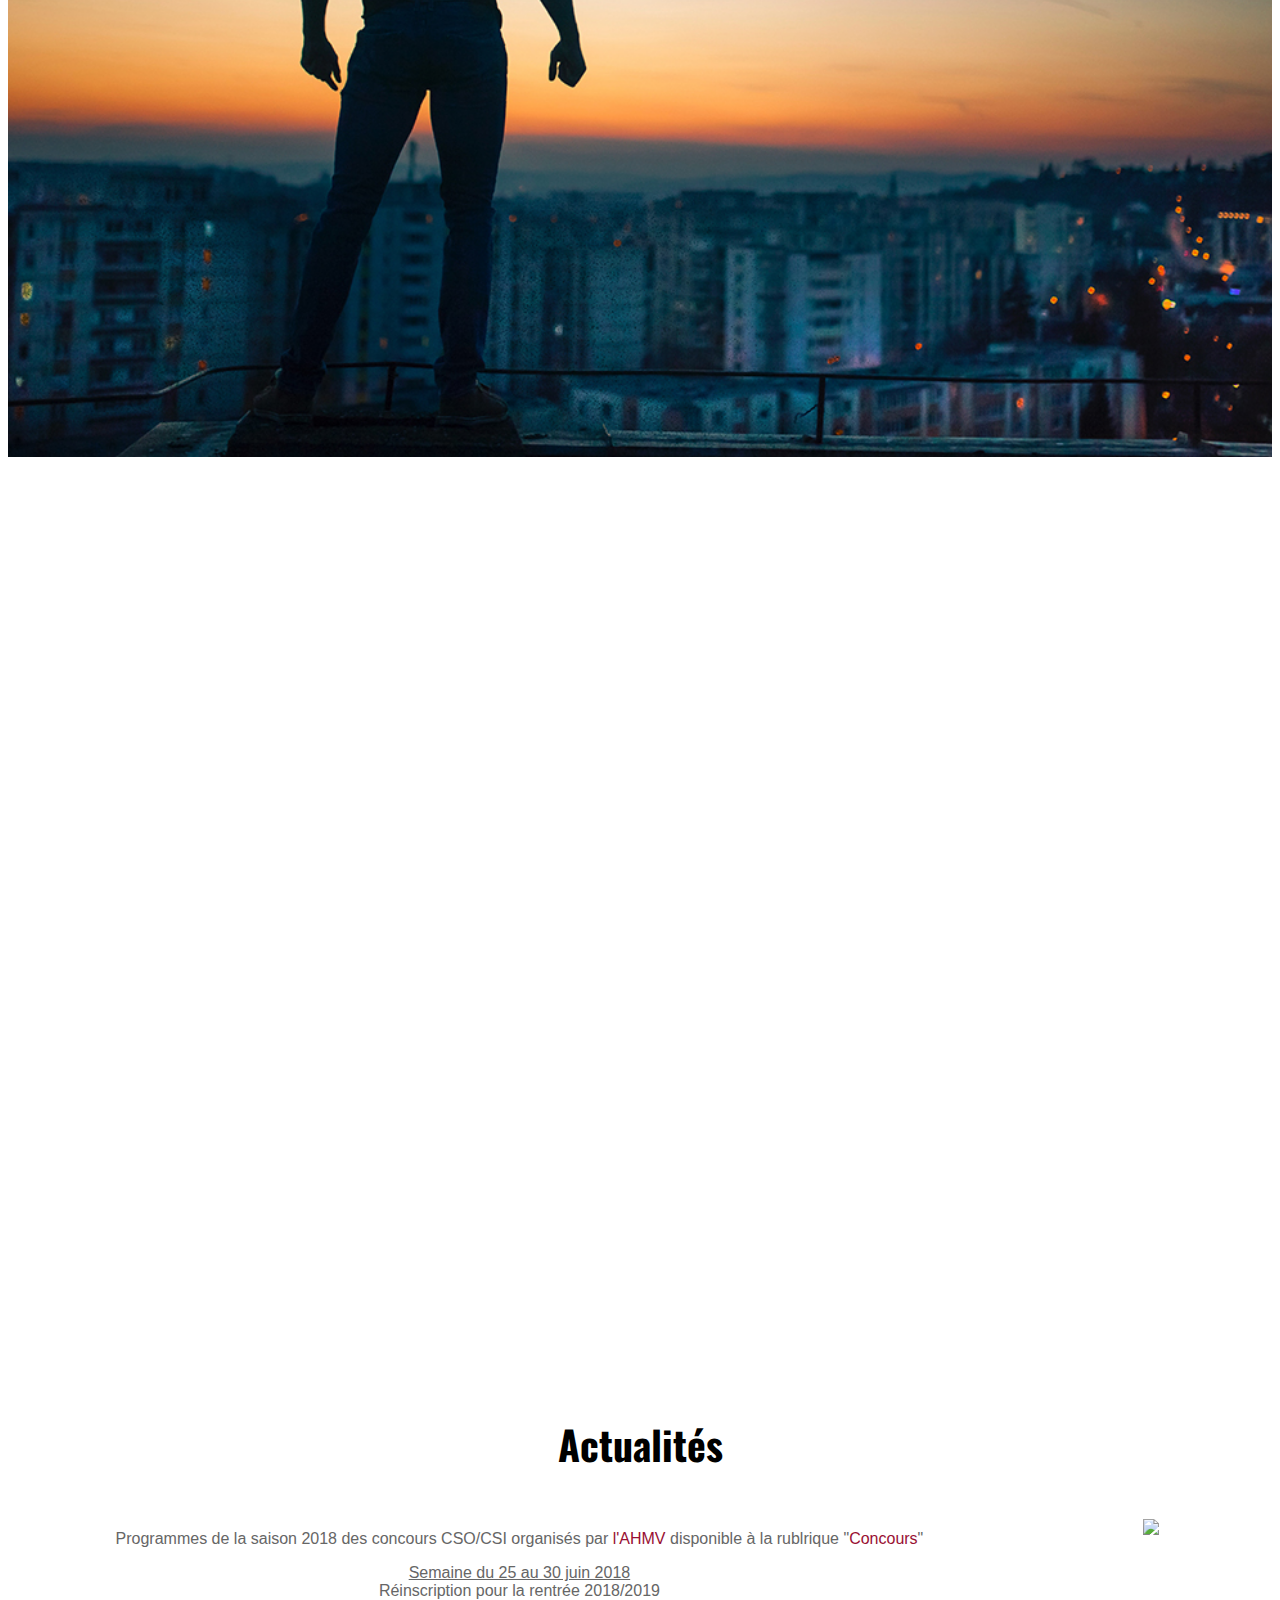
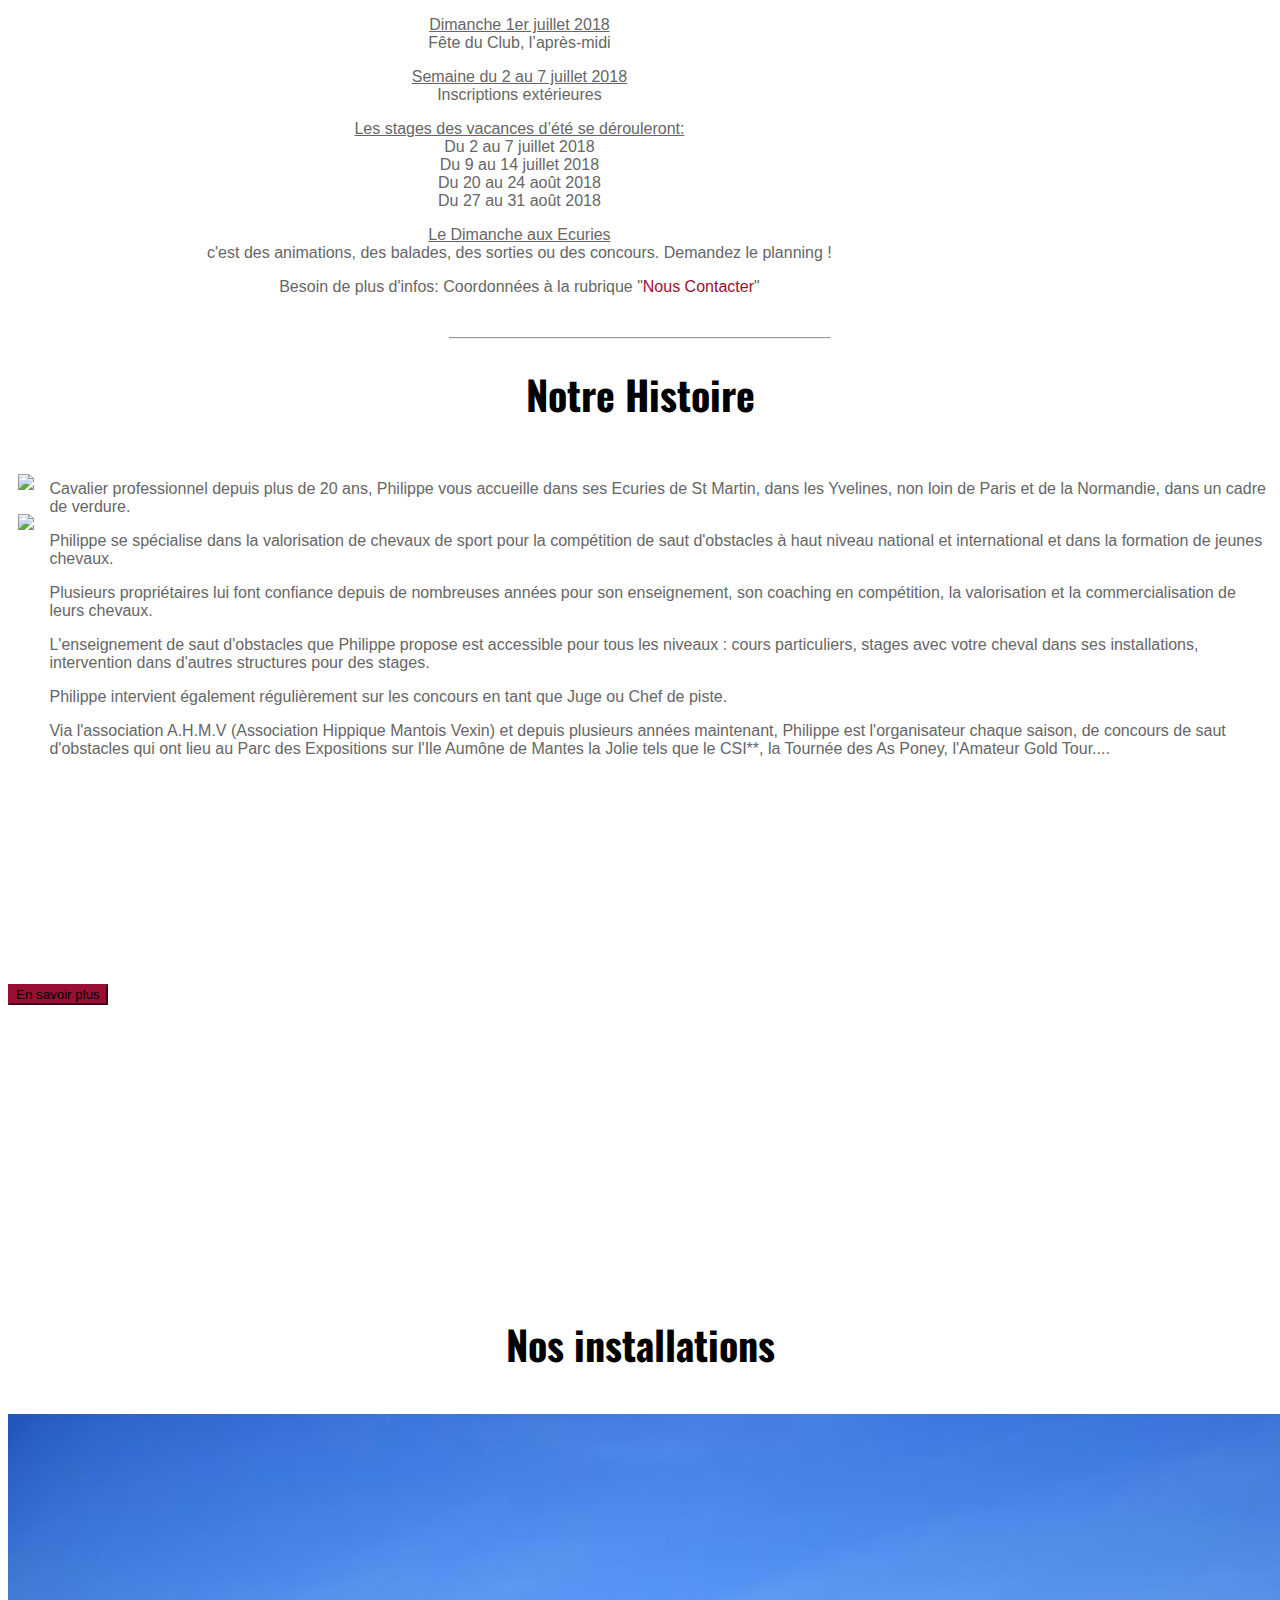
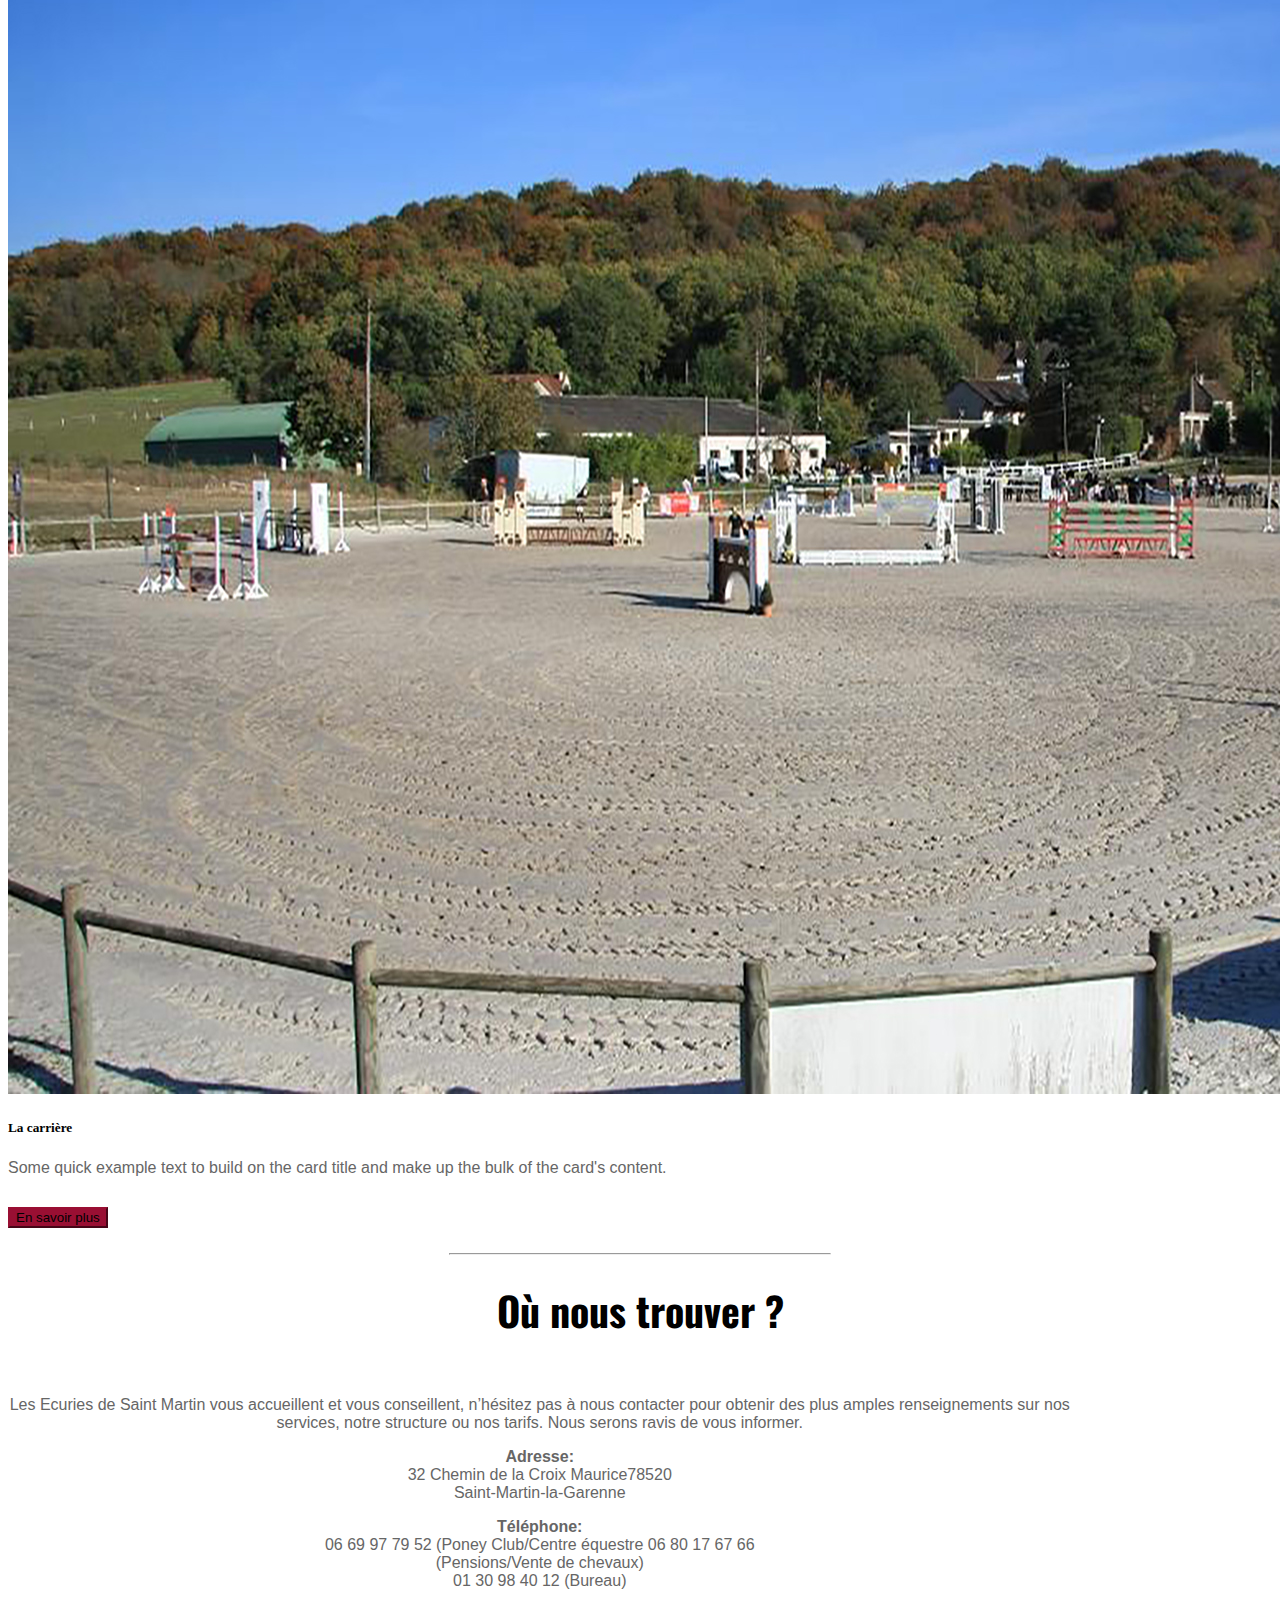
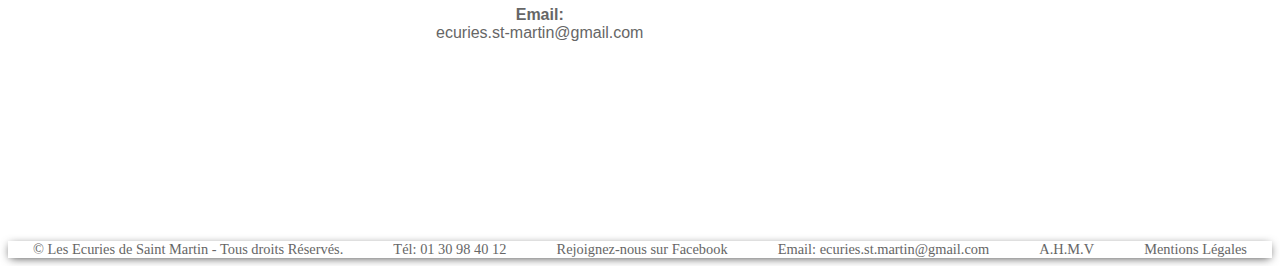
==== commit 518c0489: "lien carousel" ====
--- a/index.html
+++ b/index.html
@@ -53,19 +53,19 @@
             <!-- Slide One - Set the background image for this slide in the line below -->
                 <div class="carousel-item active" style="background-image: url('images/slide1.jpg')">
                     <div class="carousel-caption d-none d-md-block">
-                        <h3>NOS BOXES</h3>
+                        <h3><a href="pages\installations.html">NOS BOXES</a></h3>
                     </div>
                 </div>
                 <!-- Slide Two - Set the background image for this slide in the line below -->
                 <div class="carousel-item" style="background-image: url('images/slide2.jpg')">
                     <div class="carousel-caption d-none d-md-block">
-                        <h3>CENTRE EQUESTRE</h3>
+                        <h3><a href="pages\centre-equestre.html">CENTRE EQUESTRE</a></h3>
                     </div>
                 </div>
                 <!-- Slide Three - Set the background image for this slide in the line below -->
                 <div class="carousel-item" style="background-image: url('images/phillipeLazare/Phillipe Lazare 1.JPG')">
                     <div class="carousel-caption d-none d-md-block">
-                        <h3>CONCOURS</h3>
+                        <h3><a href="pages\concours.html">CONCOURS</a></h3>
                     </div>
                 </div>
             </div>
--- a/styles/style.css
+++ b/styles/style.css
@@ -75,9 +75,13 @@
 .histoireContainer img {
   padding: 5px; }
 
+.carousel a {
+  color: white;
+  text-decoration: none; }
+
 .parallax {
   /* The image used */
-  background-image: url("../images/chavalNoir.jpg");
+  background-image: url("../images/installations/CentreEquestre.png");
   /* Set a specific height */
   height: 500px;
   /* Create the parallax scrolling effect */
@@ -86,9 +90,9 @@
   background-repeat: no-repeat;
   background-size: cover; }
   .parallax p {
-    color: white; }
+    color: #fff; }
   .parallax h1 {
-    color: white;
+    color: #fff;
     padding-top: 20px; }
 
 .contactContainer {
@@ -126,11 +130,11 @@
   border: #666666 solid 1px;
   color:#666666;
 }*/
-a {
+.container a {
   text-decoration: none;
   color: #990f33; }
 
-a:hover {
+.container a:hover {
   text-decoration: none;
   color: #000; }
 
@@ -261,4 +265,7 @@
 #label {
   margin-top: 25px; }
 
+h5.construction {
+  margin-top: 50px; }
+
 /*# sourceMappingURL=style.css.map */
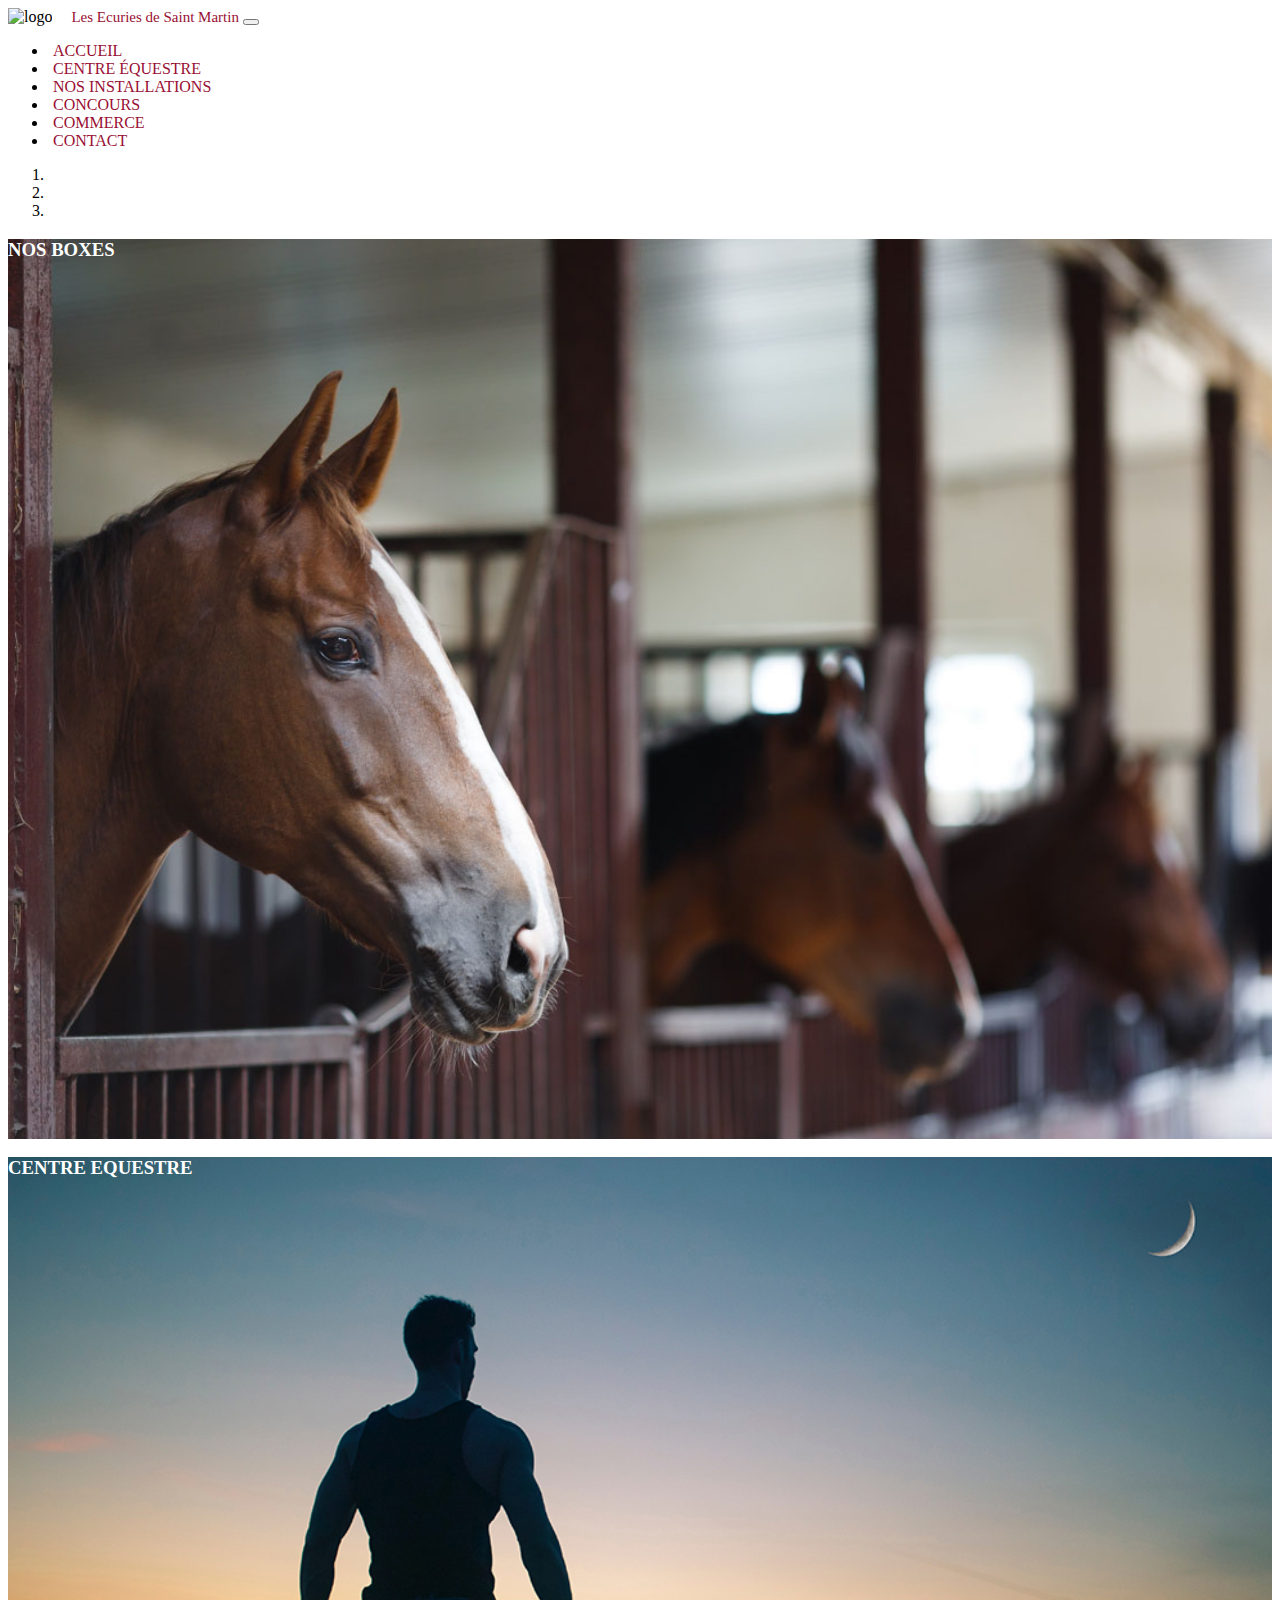
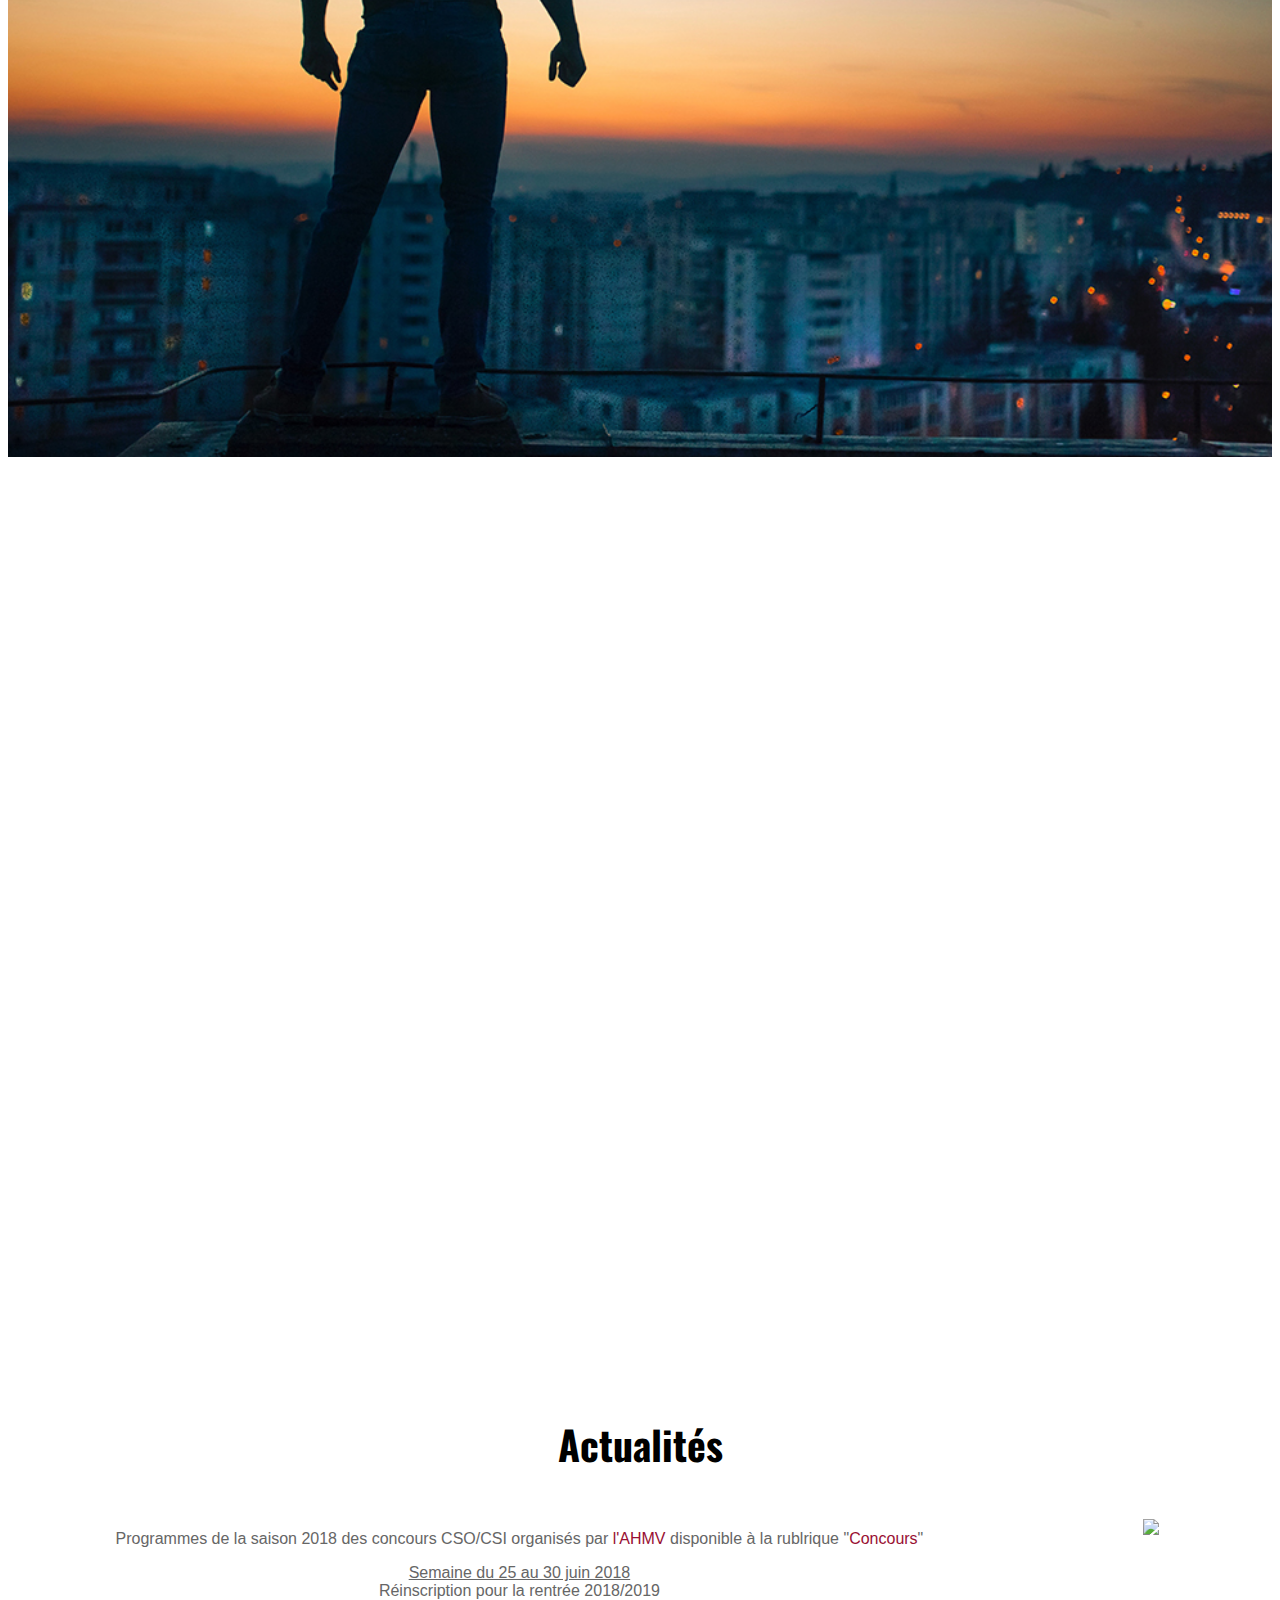
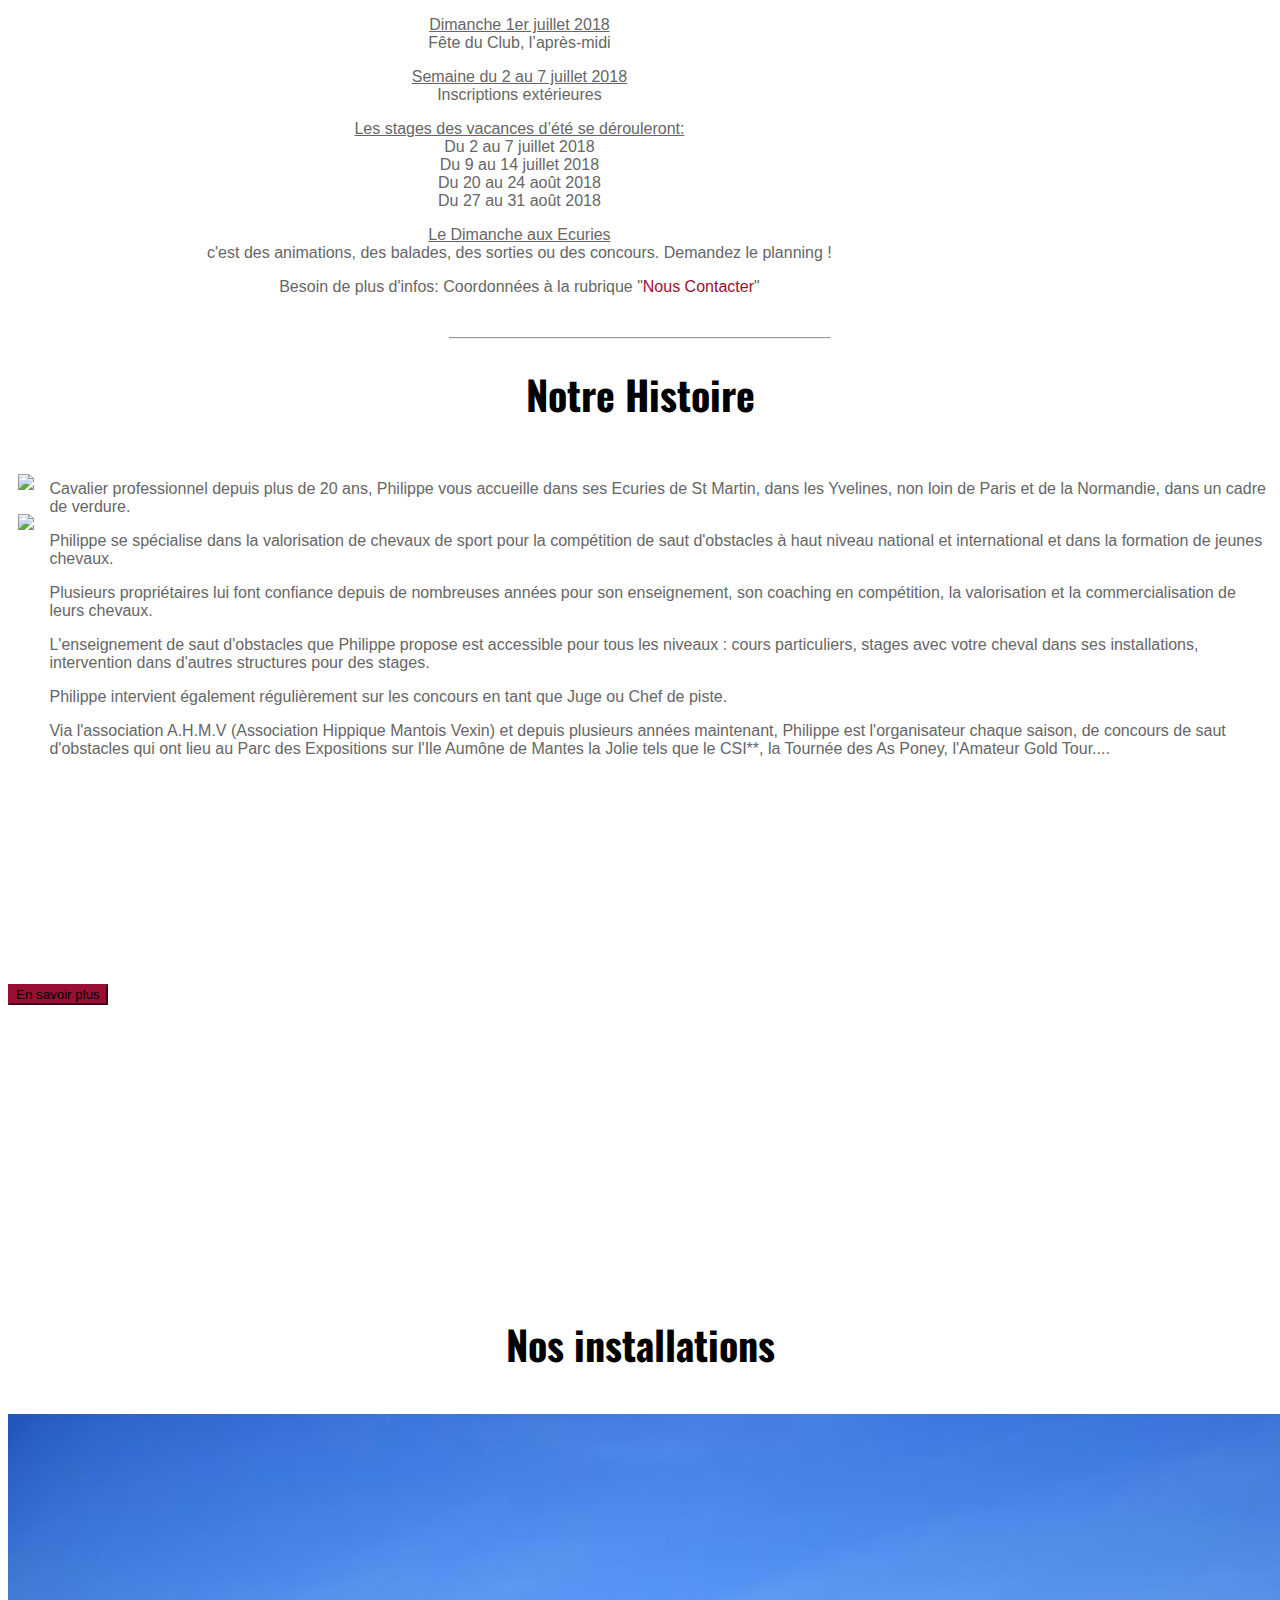
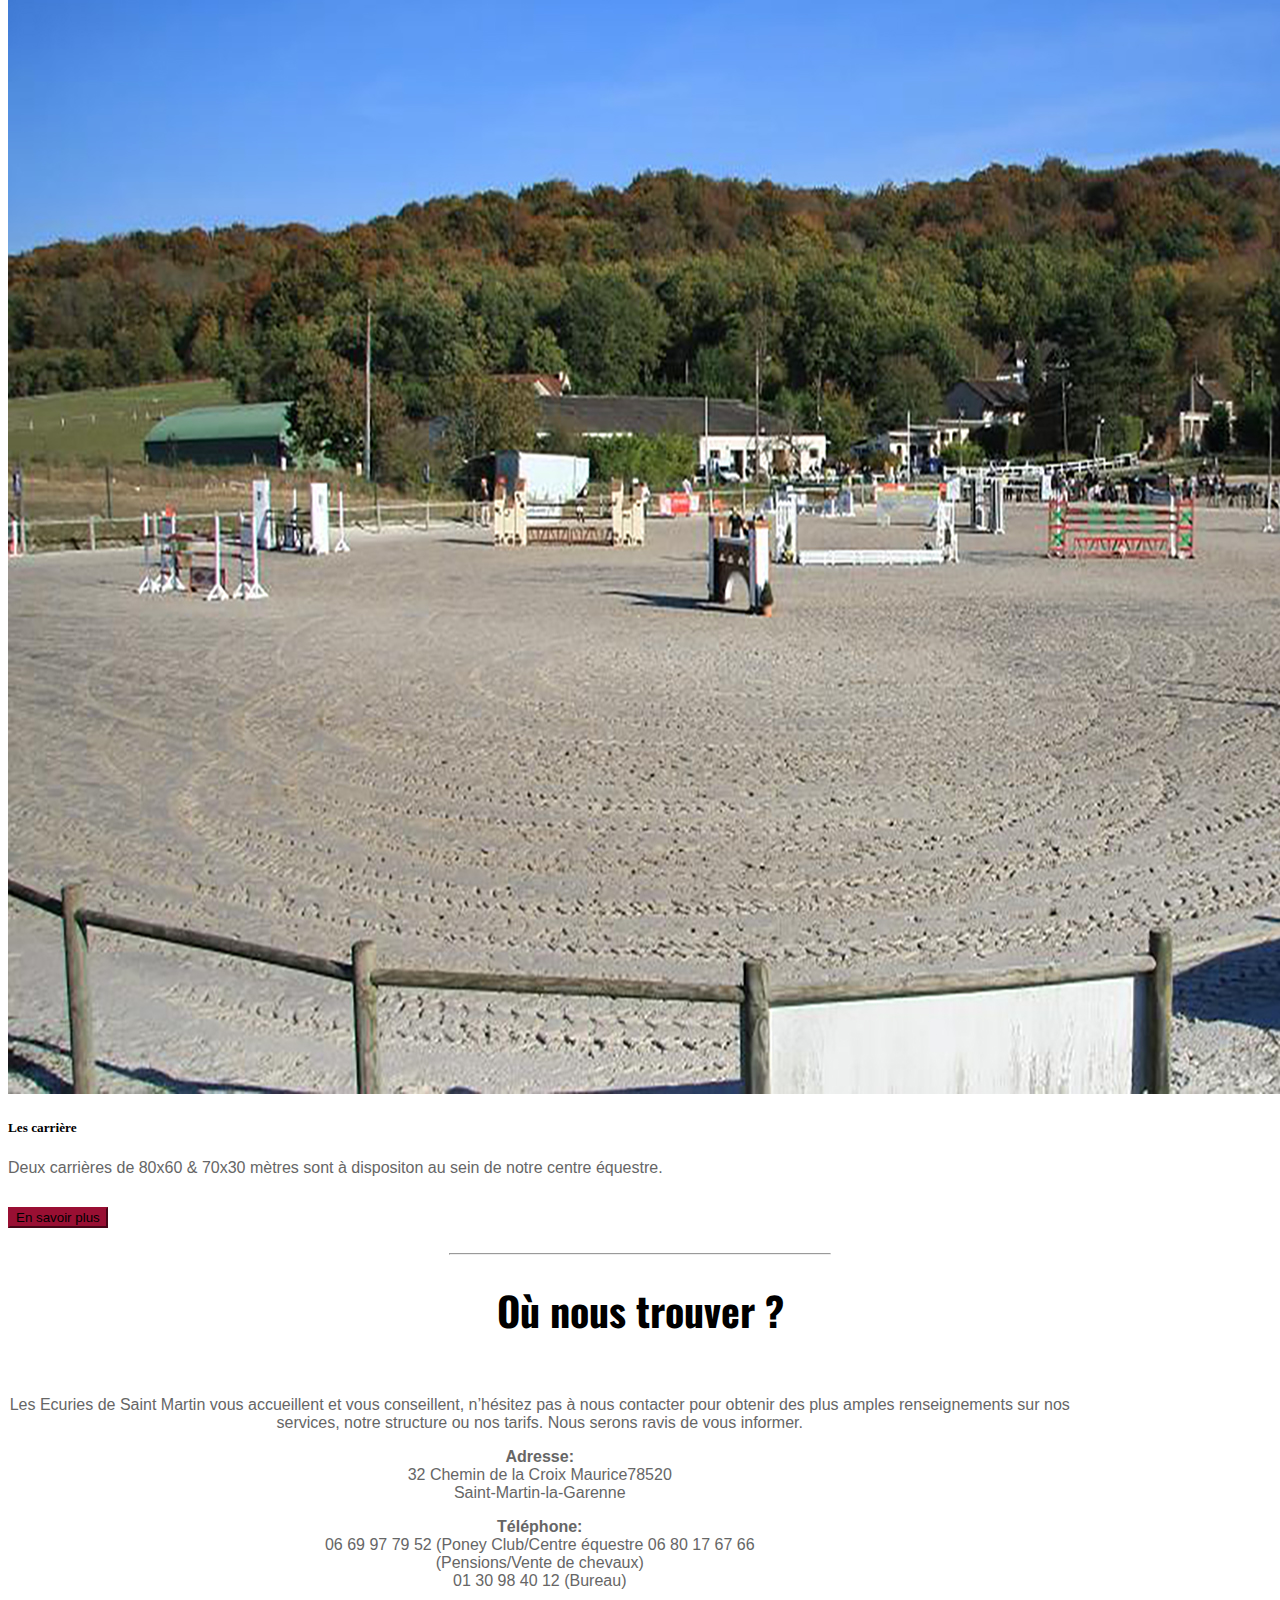
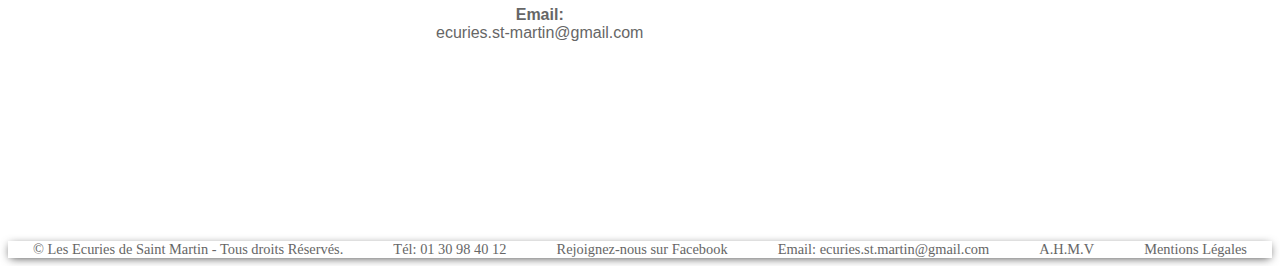
==== commit ab5cf3b6: "rename jpg" ====
--- a/index.html
+++ b/index.html
@@ -63,7 +63,7 @@
                     </div>
                 </div>
                 <!-- Slide Three - Set the background image for this slide in the line below -->
-                <div class="carousel-item" style="background-image: url('images/phillipeLazare/Phillipe Lazare 1.JPG')">
+                <div class="carousel-item" style="background-image: url('images/slide3.JPG')">
                     <div class="carousel-caption d-none d-md-block">
                         <h3><a href="pages\concours.html">CONCOURS</a></h3>
                     </div>
@@ -151,18 +151,18 @@
                 <div class="card shadow-sm">
                     <div class="img-block"><img class="card-img-top" src="images/installations/Carriere.JPG" alt="Card image cap"></div>
                     <div class="card-body">
-                        <h5 class="card-title">La carrière</h5>
-                        <p class="card-text">Some quick example text to build on the card title and make up the bulk of the card's content.</p>
+                        <h5 class="card-title">Les carrière</h5>
+                        <p class="card-text">Deux carrières de 80x60 & 70x30 mètres sont à dispositon au sein de notre centre équestre.</p>
 
                     </div>
                 </div>
               </div>
               <div class="col-xl-6">
                 <div class="card shadow-sm">
-                    <div class="img-block"><img class="card-img-top" src="images/installations/EspaceDetente.JPG" alt="Card image cap"></div>
+                    <div class="img-block"><img class="card-img-top" src="images/installations/Manège.JPG" alt="Card image cap"></div>
                     <div class="card-body">
-                        <h5 class="card-title">La carrière</h5>
-                        <p class="card-text">Some quick example text to build on the card title and make up the bulk of the card's content.</p>
+                        <h5 class="card-title">Le manège</h5>
+                        <p class="card-text">Un manège 40x20 mètres est à dispostion au sein de notre centre équestre.</p>
 
                     </div>
                 </div>
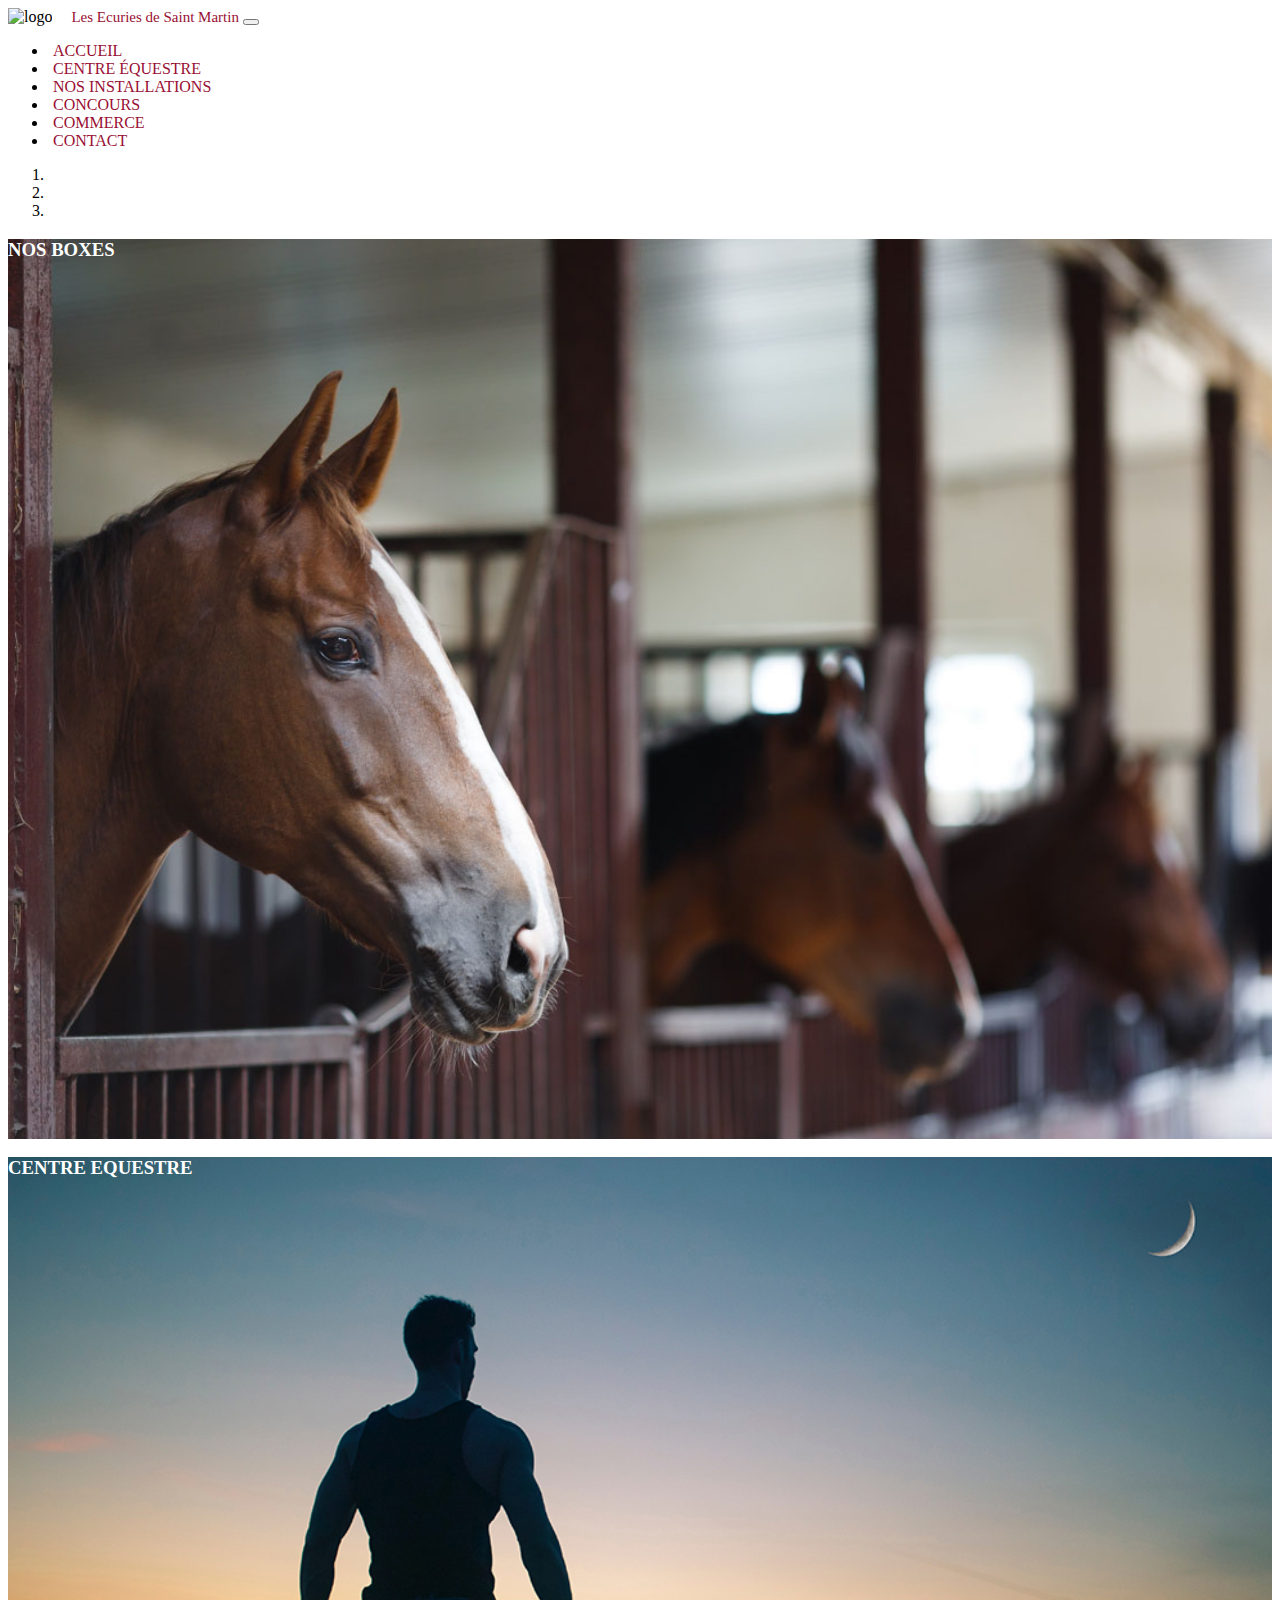
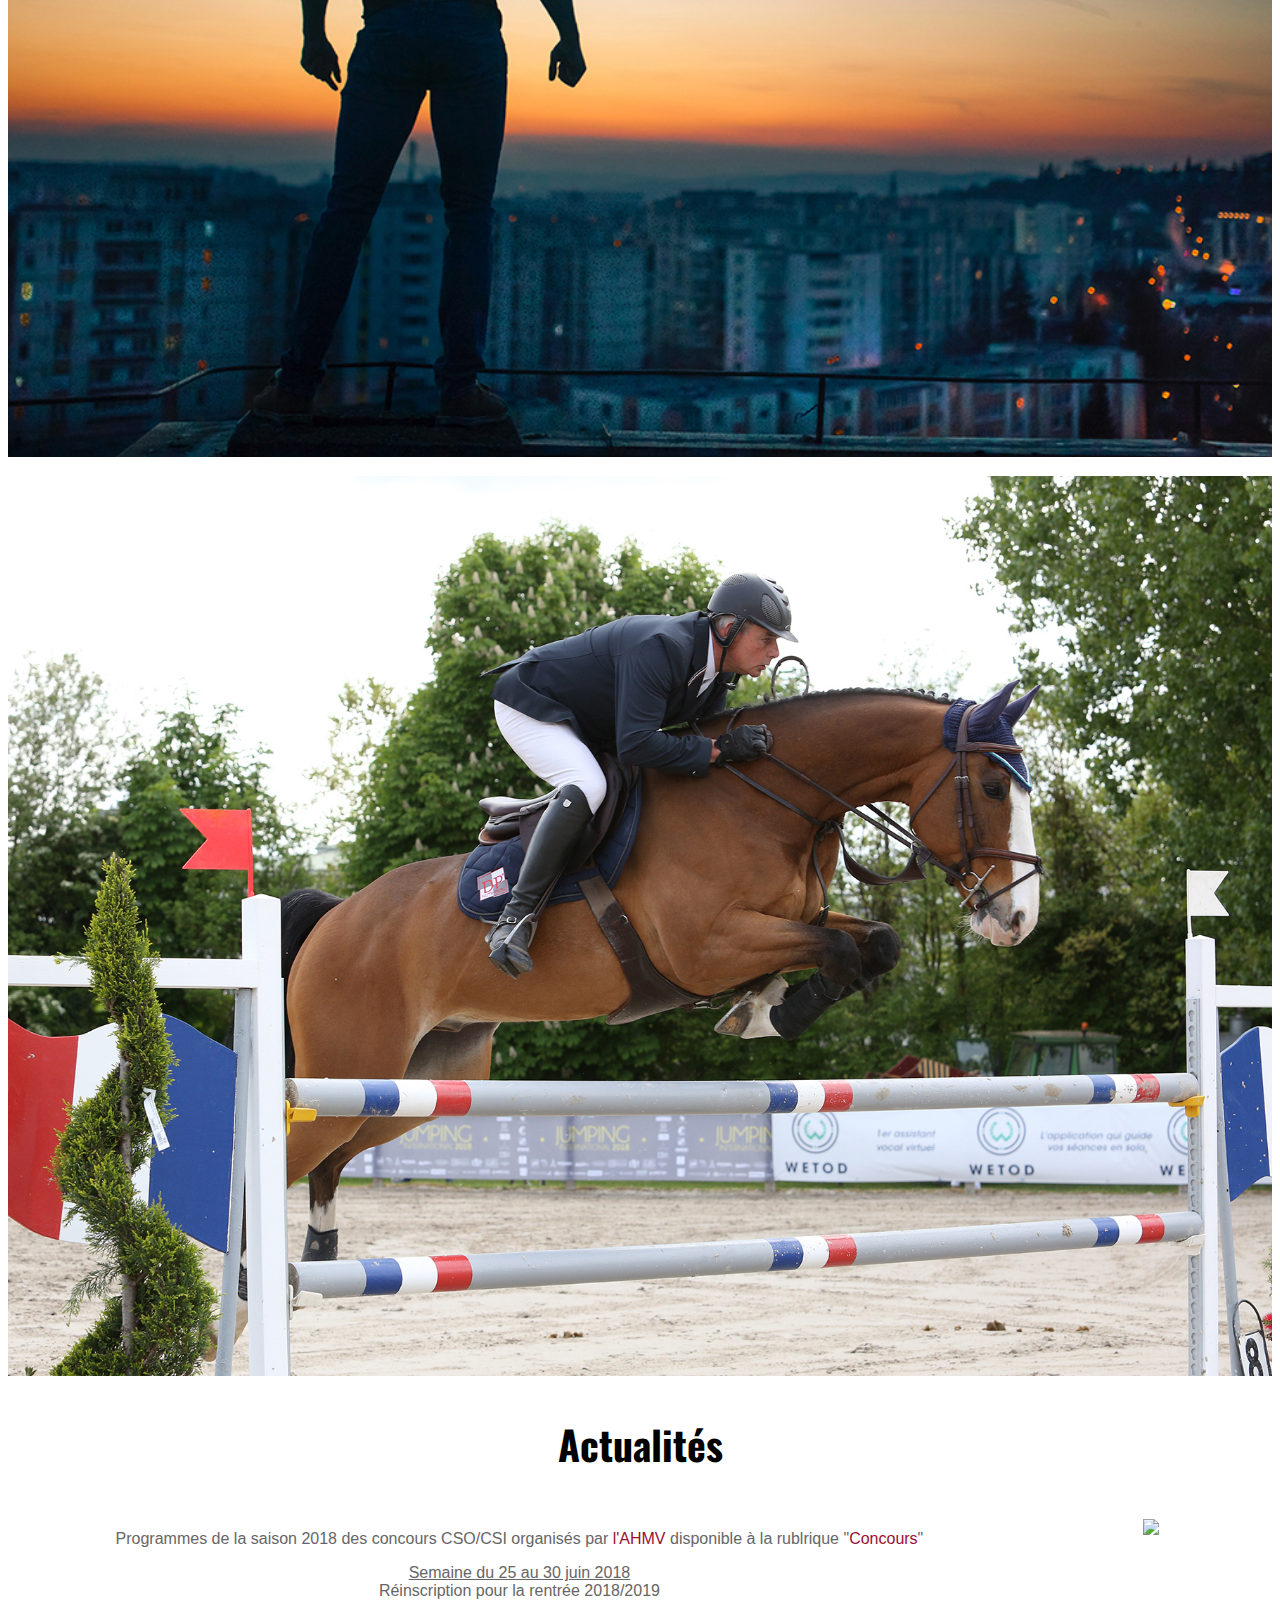
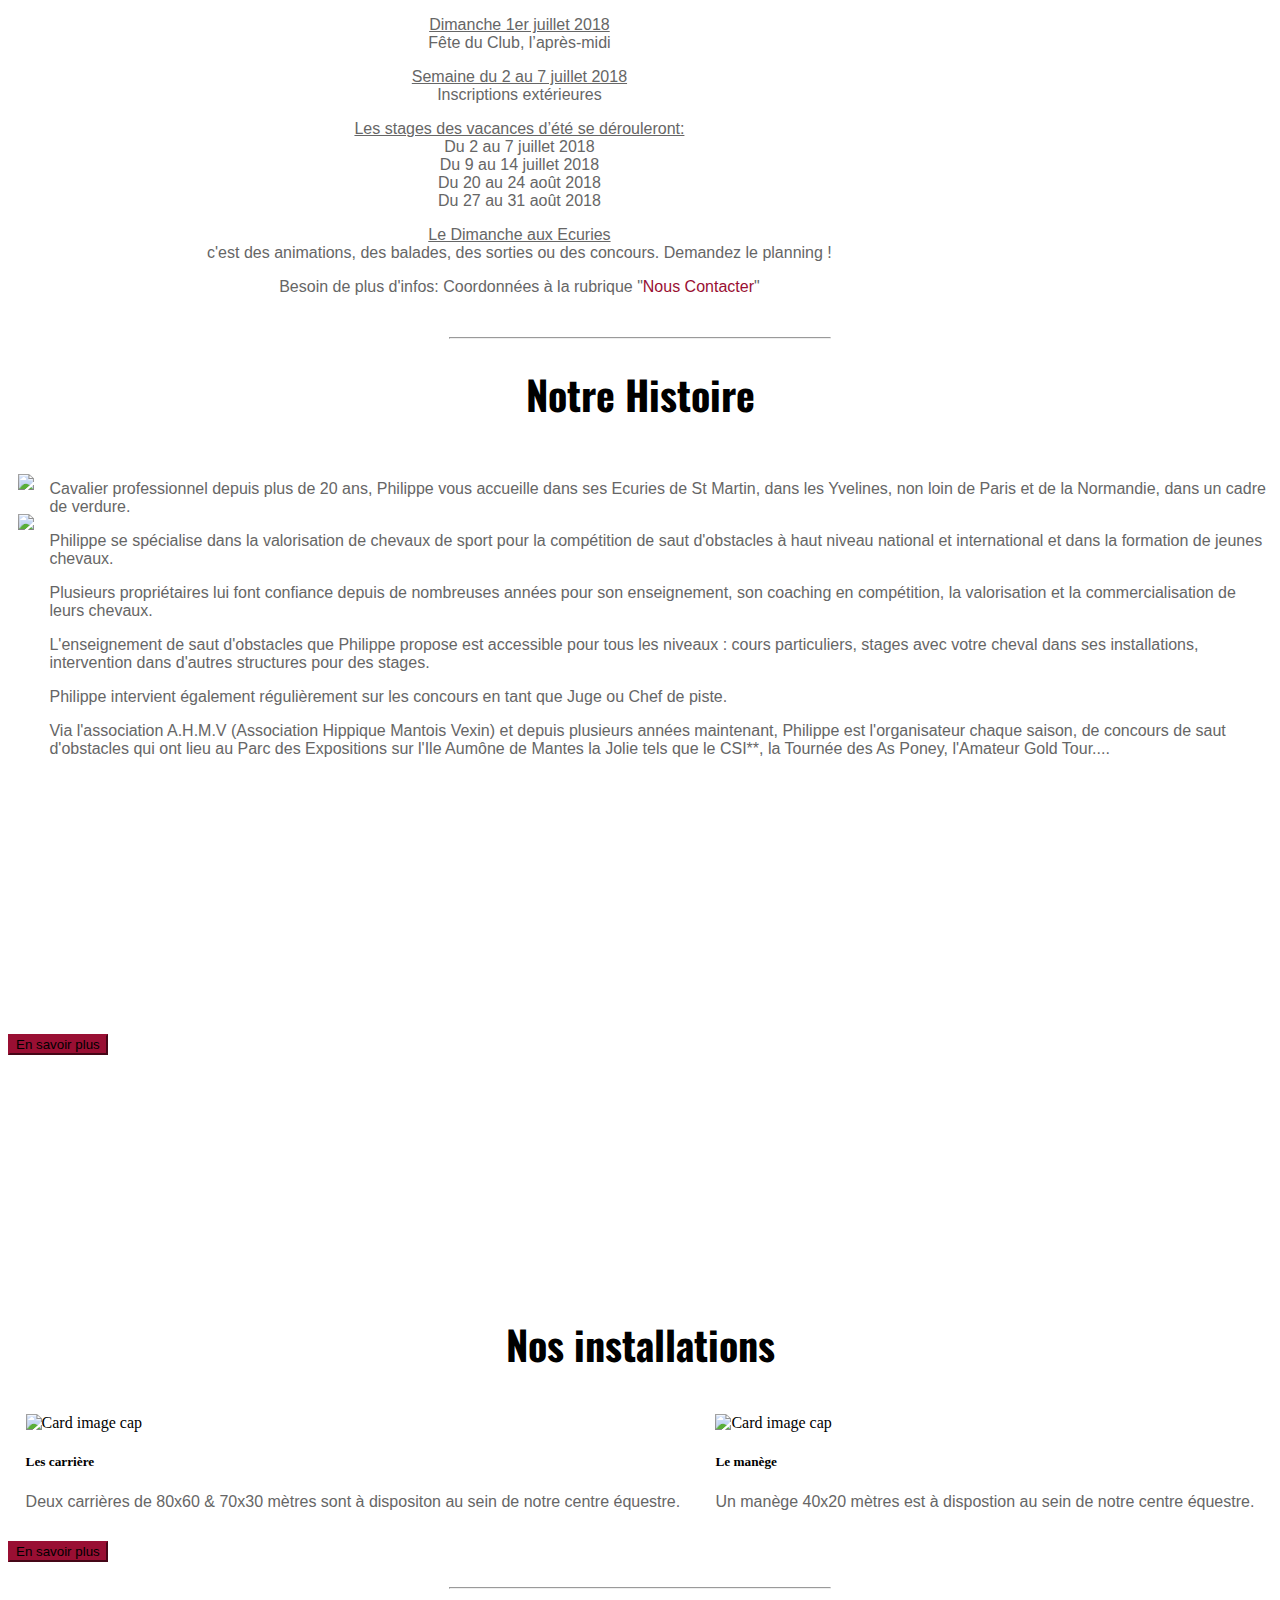
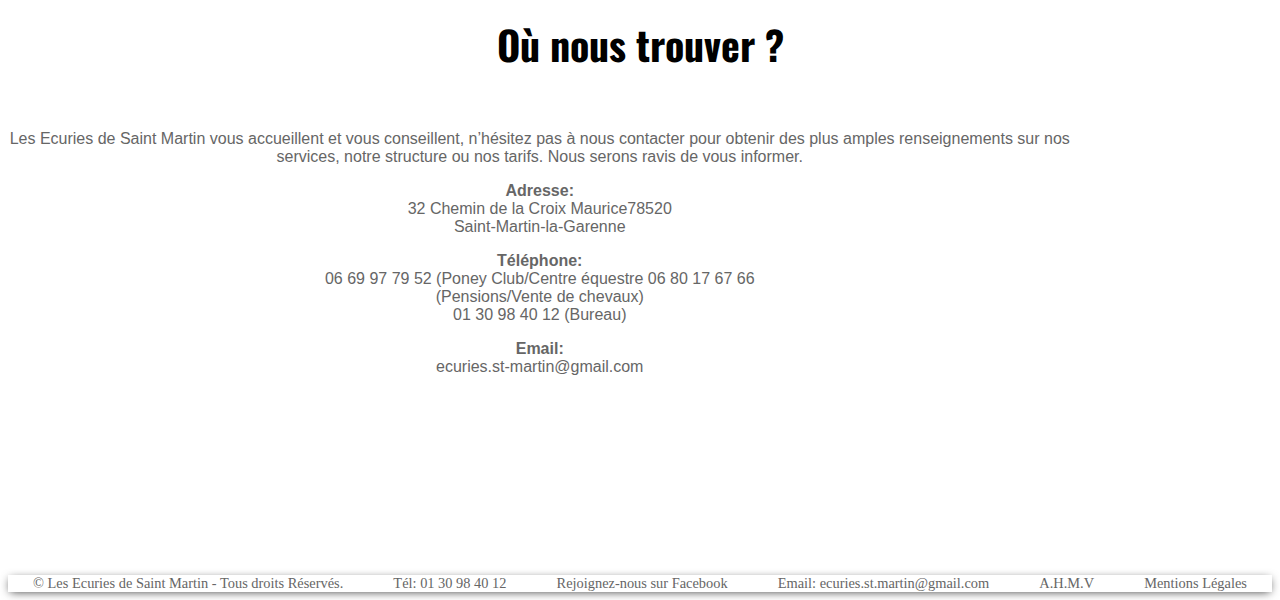
==== commit 2f1157b5: "keywords" ====
--- a/index.html
+++ b/index.html
@@ -4,8 +4,9 @@
         <meta charset="utf-8">
         <meta name="viewport" content="width=device-width, initial-scale=1, shrink-to-fit=no">
         <title>Les Ecuries de Saint Martin</title>
-        <meta name="author" content="">
+        <meta name="author" content="Manolo Pecout, Axel Thomas, Grégoire Pointier, Théo Julien, Emma Romeo, Pierre Joessel">
         <meta name="Description" content="Description de ma page"/>
+        <meta name="keywords" content="écurie, yvelines, poney, poneyclub, philippe lazard, ahmv, location boxes, mantes la jolie">
         <link rel="icon" sizes="64x64" href="images/favicon-64.png" type="image/png">
         <link href="https://fonts.googleapis.com/css?family=Oswald:500" rel="stylesheet">
         <link href="styles/bootstrap.min.css" rel="stylesheet">
@@ -63,7 +64,7 @@
                     </div>
                 </div>
                 <!-- Slide Three - Set the background image for this slide in the line below -->
-                <div class="carousel-item" style="background-image: url('images/slide3.JPG')">
+                <div class="carousel-item" style="background-image: url('images/slide3.jpg')">
                     <div class="carousel-caption d-none d-md-block">
                         <h3><a href="pages\concours.html">CONCOURS</a></h3>
                     </div>
@@ -124,12 +125,9 @@
         <div class="parallax">
             <div class="container">
                 <h1>Centre équestre - Poney Club</h1>
-                <p>Lorem ipsum dolor sit amet, consectetur adipisicing elit, sed do eiusmod
-                tempor incididunt ut labore et dolore magna aliqua. Ut enim ad minim veniam,
-                quis nostrud exercitation ullamco laboris nisi ut aliquip ex ea commodo
-                consequat. Duis aute irure dolor in reprehenderit in voluptate velit esse
-                cillum dolore eu fugiat nulla pariatur. Excepteur sint occaecat cupidatat non
-                proident, sunt in culpa qui officia deserunt mollit anim id est laborum.</p>
+                <p>Activités équestre accessible a tous. A partir de 3ans et demi adolescents et adultes, personnes handicapées, groupes scolaire, baptême poney, initiation, perfectionnement ou competiton.</p>
+                <p>Cours Collectifs ou particuliers 1h ou 2h, stages, préparation aux concours, passage de galops, aniamations poney pour anniversaire.</p>
+                <p>Pensions ou demi pensions chevaux, vente de chevaux et poneys</p>
                 <a href="pages/centre-equestre.html"><button type="button" class="button-poneyClub btn btn-primary mx-auto d-block">En savoir plus</button></a>
             </div>
         </div>
@@ -149,7 +147,7 @@
             <div class="row">
               <div class="col-xl-6">
                 <div class="card shadow-sm">
-                    <div class="img-block"><img class="card-img-top" src="images/installations/Carriere.JPG" alt="Card image cap"></div>
+                    <div class="img-block"><img class="card-img-top" src="images/installations/Carriere.jpg" alt="Card image cap"></div>
                     <div class="card-body">
                         <h5 class="card-title">Les carrière</h5>
                         <p class="card-text">Deux carrières de 80x60 & 70x30 mètres sont à dispositon au sein de notre centre équestre.</p>
@@ -159,7 +157,7 @@
               </div>
               <div class="col-xl-6">
                 <div class="card shadow-sm">
-                    <div class="img-block"><img class="card-img-top" src="images/installations/Manège.JPG" alt="Card image cap"></div>
+                    <div class="img-block"><img class="card-img-top" src="images/installations/Manège.jpg" alt="Card image cap"></div>
                     <div class="card-body">
                         <h5 class="card-title">Le manège</h5>
                         <p class="card-text">Un manège 40x20 mètres est à dispostion au sein de notre centre équestre.</p>
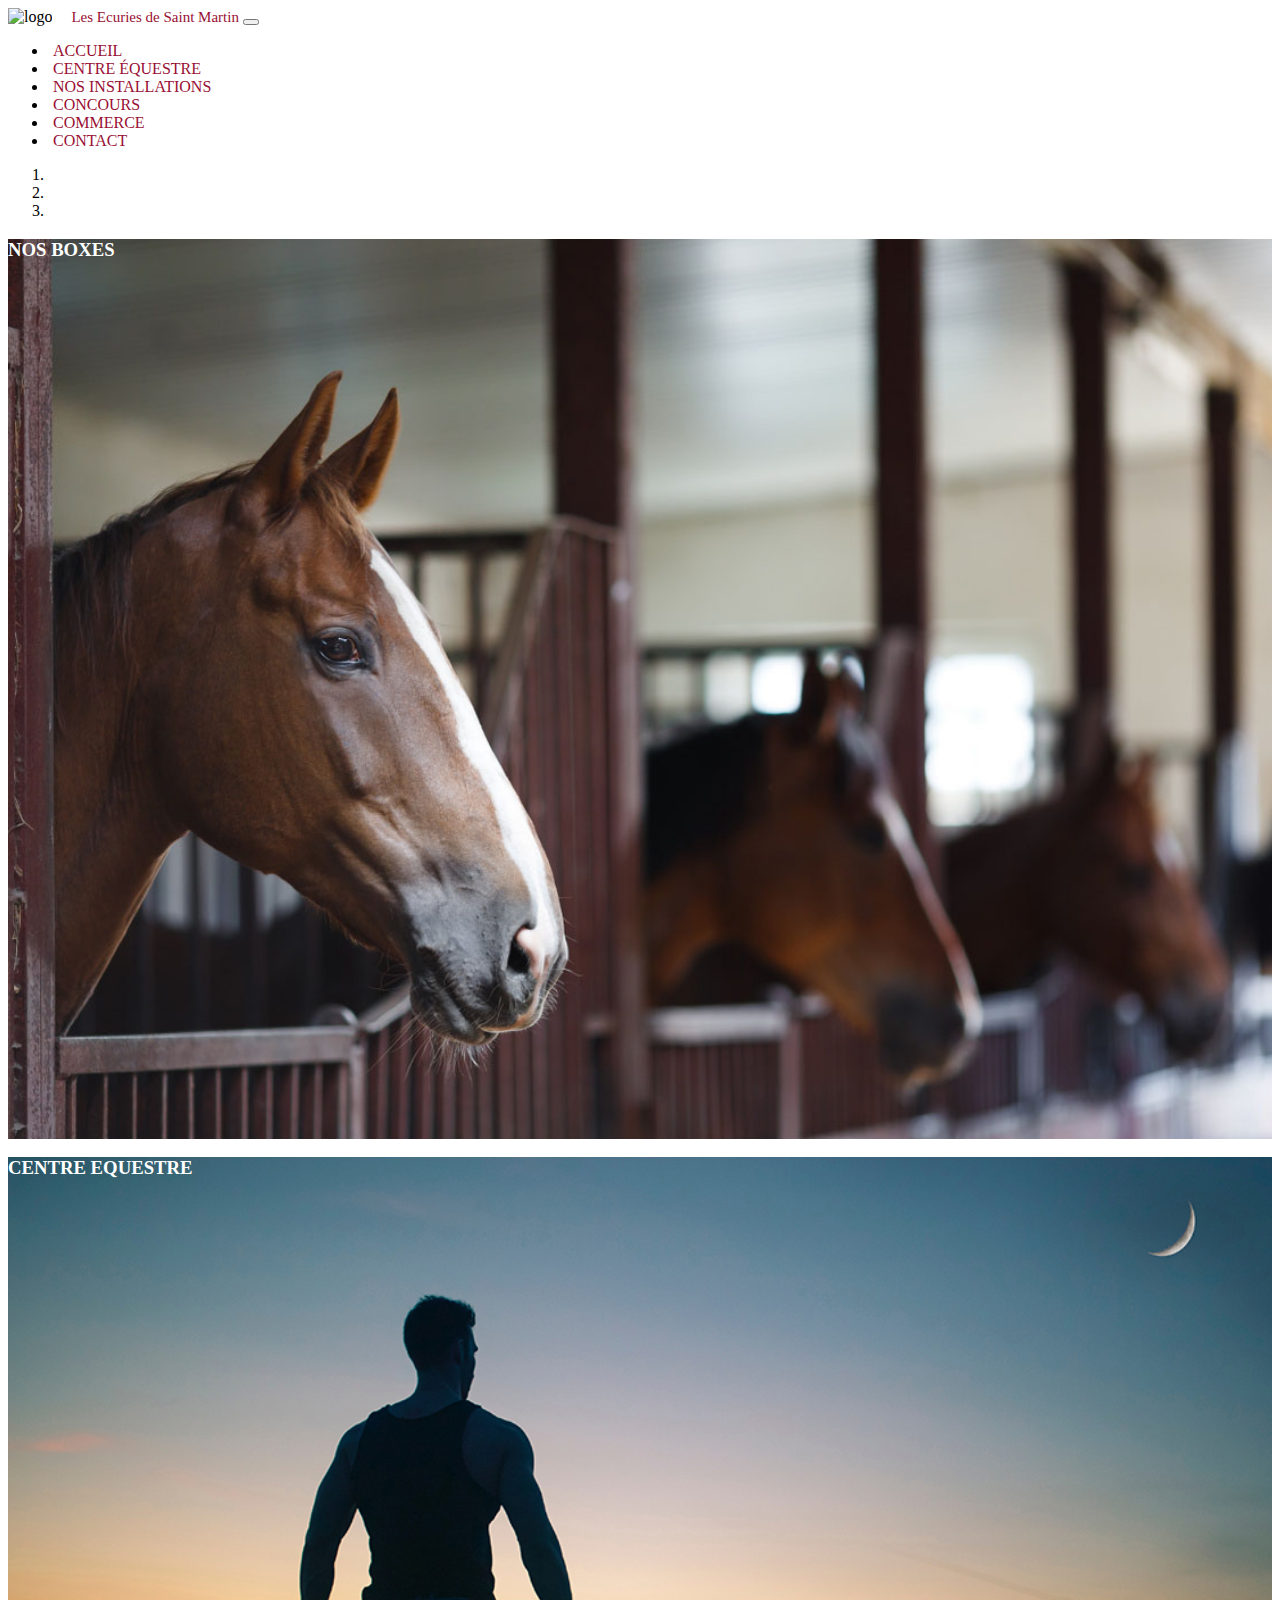
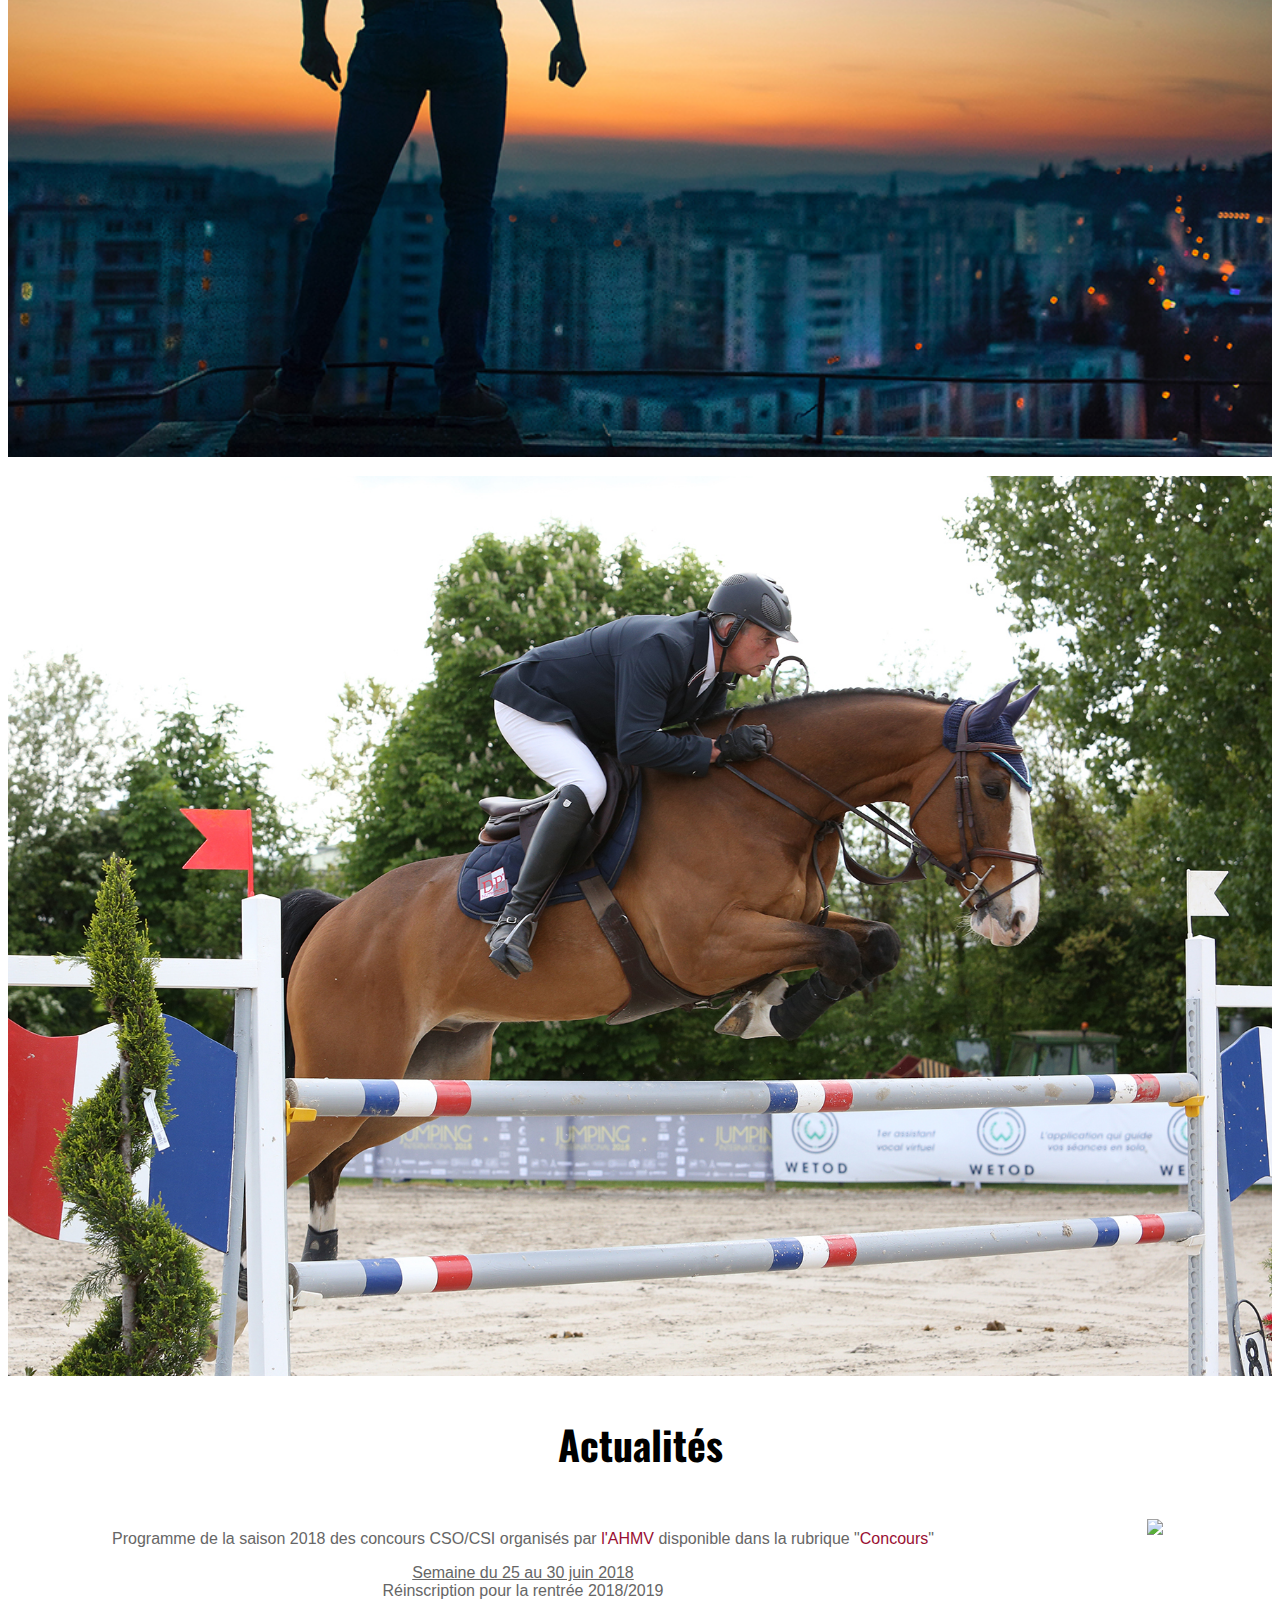
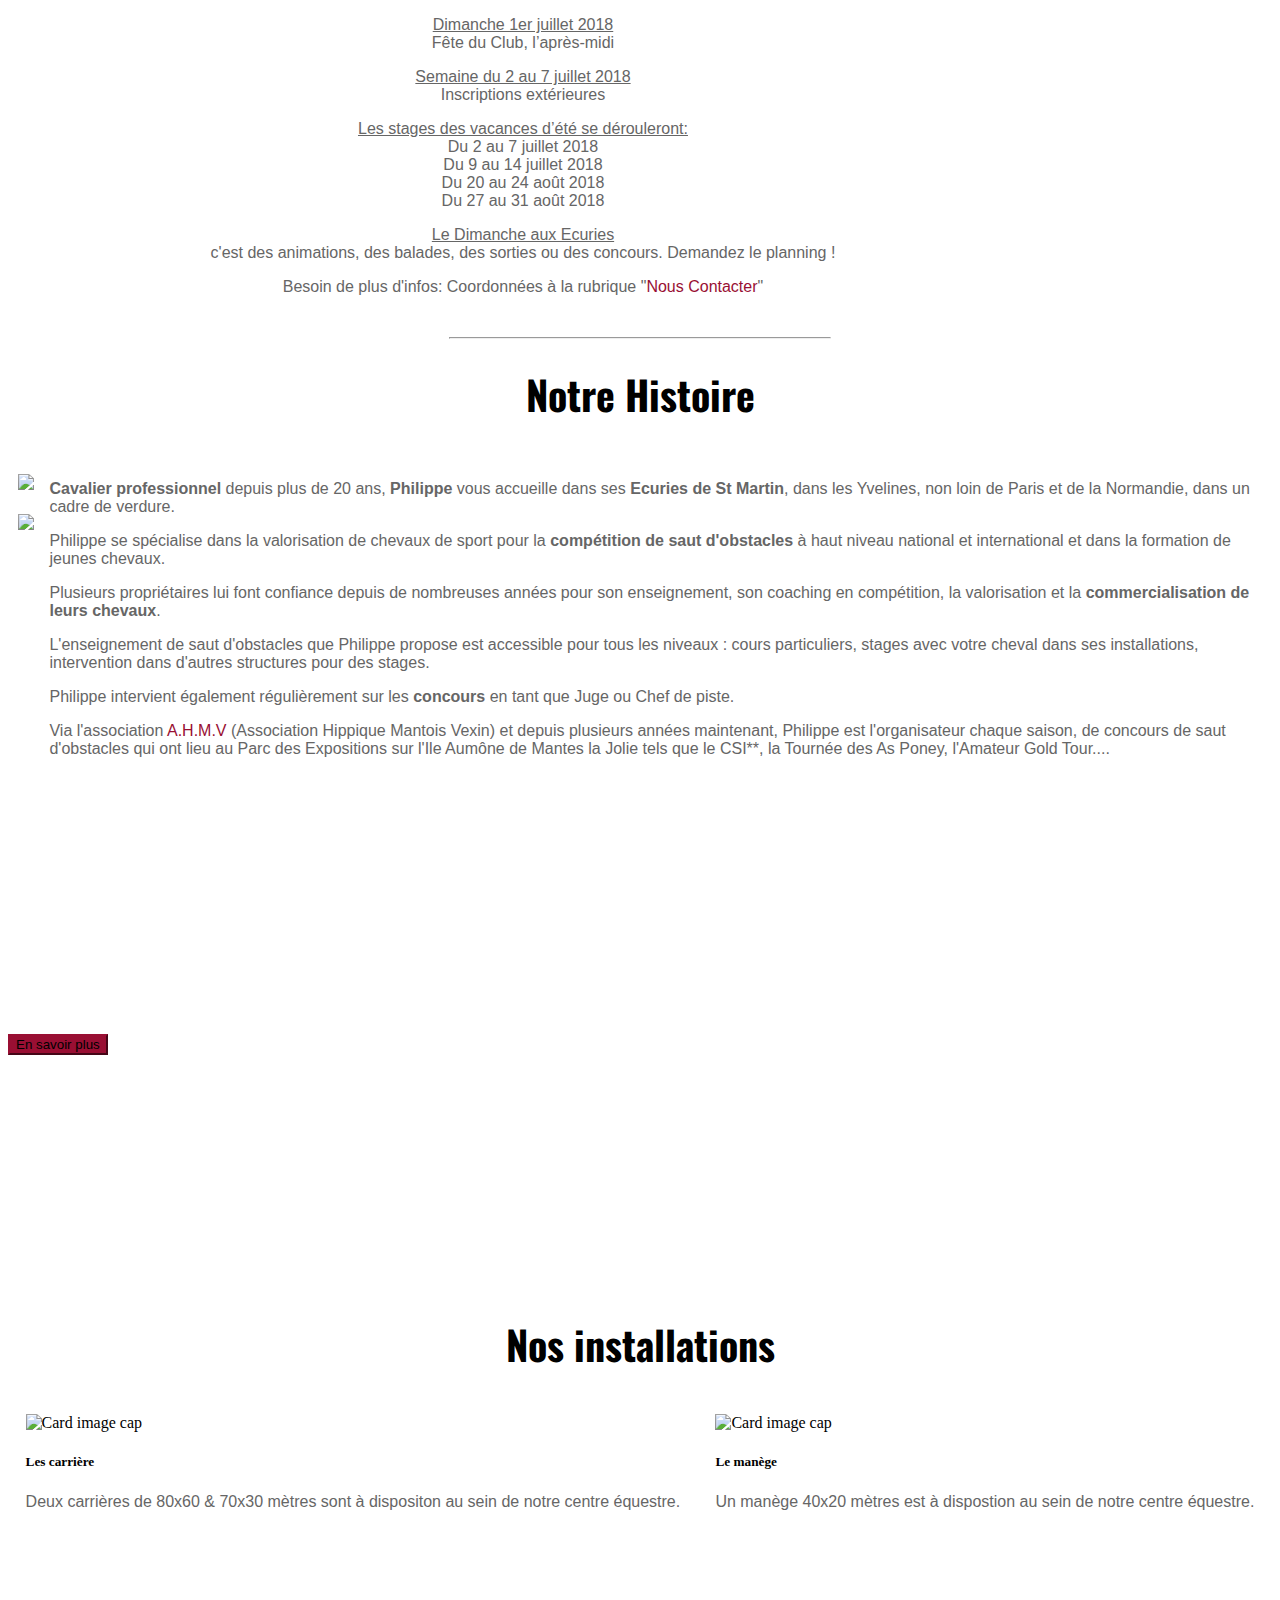
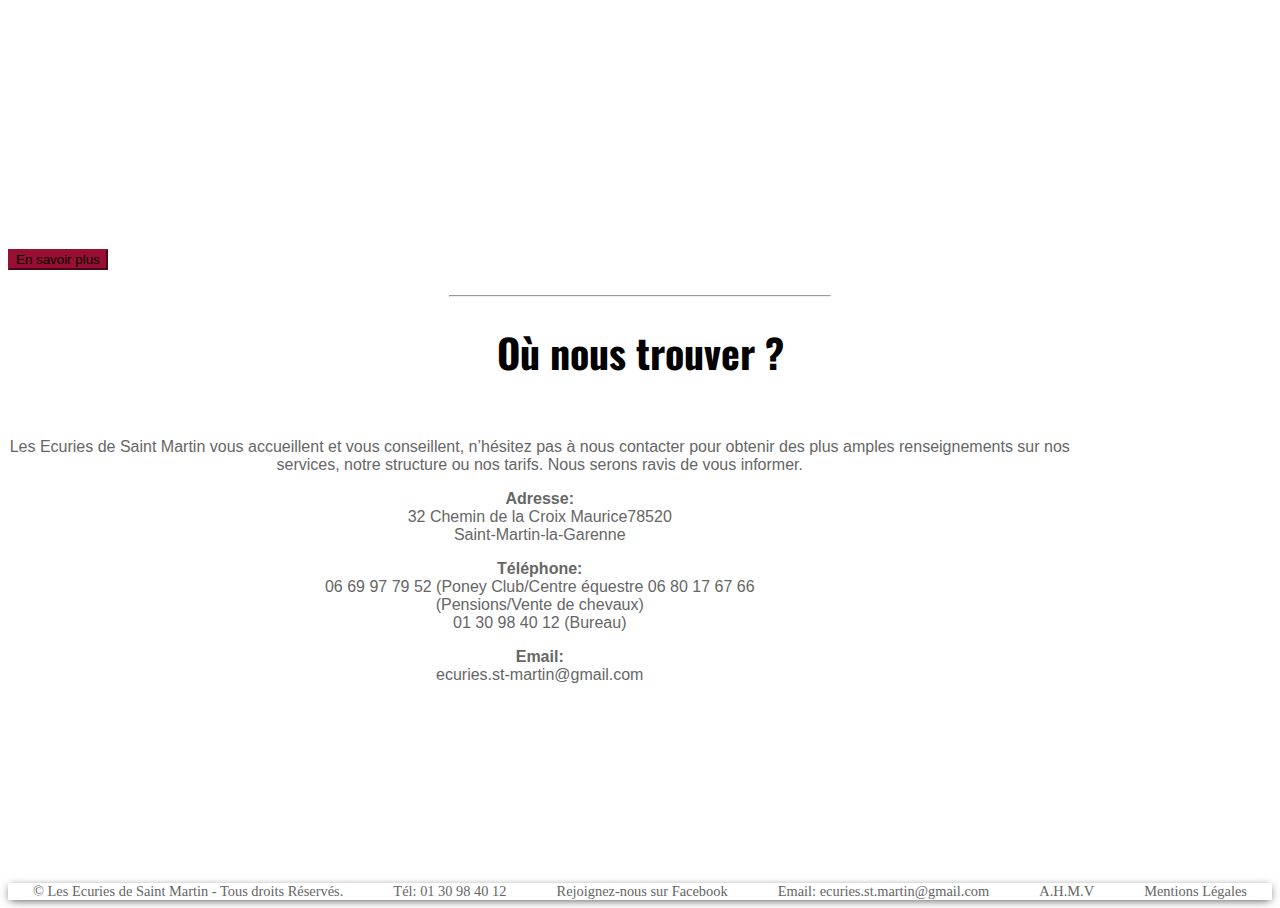
==== commit 707cb97a: "Améliorations" ====
--- a/index.html
+++ b/index.html
@@ -1,11 +1,20 @@
 <!DOCTYPE html>
 <html lang="fr">
     <head>
+        <!-- Global site tag (gtag.js) - Google Analytics -->
+        <script async src="https://www.googletagmanager.com/gtag/js?id=UA-121293872-1"></script>
+        <script>
+            window.dataLayer = window.dataLayer || [];
+            function gtag(){dataLayer.push(arguments);}
+            gtag('js', new Date());
+
+            gtag('config', 'UA-121293872-1');
+        </script>
         <meta charset="utf-8">
         <meta name="viewport" content="width=device-width, initial-scale=1, shrink-to-fit=no">
         <title>Les Ecuries de Saint Martin</title>
         <meta name="author" content="Manolo Pecout, Axel Thomas, Grégoire Pointier, Théo Julien, Emma Romeo, Pierre Joessel">
-        <meta name="Description" content="Description de ma page"/>
+        <meta name="Description" content="Philippe Lazzard vous accueille aux Écuries Saint Martin de Saint-Martin-la-Garenne dans un superbe cadre afin de profiter de nos installations et chevaux."/>
         <meta name="keywords" content="écurie, yvelines, poney, poneyclub, philippe lazard, ahmv, location boxes, mantes la jolie">
         <link rel="icon" sizes="64x64" href="images/favicon-64.png" type="image/png">
         <link href="https://fonts.googleapis.com/css?family=Oswald:500" rel="stylesheet">
@@ -82,8 +91,8 @@
         <div class="container actuContainer">
             <h1>Actualités</h1>
             <div class="row align-items-center">
-                <div class="col-xl-6 justify-content-center">
-                    <p>Programmes de la saison 2018 des concours CSO/CSI organisés par <a href="pages/ahmv.html">l'AHMV</a> disponible à la rublrique "<a href="pages/concours.html">Concours</a>"</p>
+                <div class="col-xl-6 justify-content-center px-5">
+                    <p>Programme de la saison 2018 des concours CSO/CSI organisés par <a href="pages/ahmv.html">l'AHMV</a> disponible dans la rubrique "<a href="pages/concours.html">Concours</a>"</p>
 
                     <p><u>Semaine du 25 au 30 juin 2018</u><br>Réinscription pour la rentrée 2018/2019</p>
 
@@ -98,7 +107,7 @@
                     <p>Besoin de plus d'infos:
                     Coordonnées à la rubrique "<a href="pages/contact.html">Nous Contacter</a>"</p>
                 </div>
-                <div class="col-xl-6 d-flex justify-content-center align-items-center">
+                <div class="col-xl-6 d-flex justify-content-center align-items-center px-5">
                     <img class="img-fluid" src="images/actu.jpg">
                 </div>
             </div>
@@ -107,26 +116,26 @@
         <div class="container histoireContainer">
             <h1>Notre Histoire</h1>
             <div class="row align-items-center">
-                <div class="col-xl-6 d-flex justify-content-center align-items-center flex-column">
+                <div class="col-xl-6 d-flex justify-content-center align-items-center flex-column px-5">
                     <img class="img-fluid" src="images/philippe1.jpg">
                     <img class="img-fluid" src="images/philippe2.jpg">
                 </div>
-                <div class="col-xl-6 justify-content-center align-items-center">
-                    <p>Cavalier professionnel depuis plus de 20 ans, Philippe vous accueille dans ses Ecuries de St Martin, dans les Yvelines, non loin de Paris et de la Normandie, dans un cadre de verdure.</p>
-                    <p>Philippe se spécialise dans la valorisation de chevaux de sport pour la compétition de saut d'obstacles à haut niveau national et international et dans la formation de jeunes chevaux.
+                <div class="col-xl-6 justify-content-center align-items-center px-5">
+                    <p><strong>Cavalier professionnel</strong> depuis plus de 20 ans, <strong>Philippe</strong> vous accueille dans ses <strong>Ecuries de St Martin</strong>, dans les Yvelines, non loin de Paris et de la Normandie, dans un cadre de verdure.</p>
+                    <p>Philippe se spécialise dans la valorisation de chevaux de sport pour la <strong>compétition de saut d'obstacles</strong> à haut niveau national et international et dans la formation de jeunes chevaux.
                     </p>
-                    <p>Plusieurs propriétaires lui font confiance depuis de nombreuses années pour son enseignement, son coaching en compétition, la valorisation et la commercialisation de leurs chevaux.</p>
+                    <p>Plusieurs propriétaires lui font confiance depuis de nombreuses années pour son enseignement, son coaching en compétition, la valorisation et la <strong>commercialisation de leurs chevaux</strong>.</p>
                     <p>L'enseignement de saut d'obstacles que Philippe propose est accessible pour tous les niveaux : cours particuliers, stages avec votre cheval dans ses installations, intervention dans d'autres structures pour des stages.</p>
-                    <p>Philippe intervient également régulièrement sur les concours en tant que Juge ou Chef de piste.</p>
-                    <p>Via l'association A.H.M.V (Association Hippique Mantois Vexin) et depuis plusieurs années maintenant, Philippe est l'organisateur chaque saison, de concours de saut d'obstacles qui ont lieu au Parc des Expositions sur l'Ile Aumône de Mantes la Jolie tels que le CSI**, la Tournée des As Poney, l'Amateur Gold Tour....</p>
-                </div>
-            </div>
-        </div>
-        <div class="parallax">
+                    <p>Philippe intervient également régulièrement sur les <strong>concours</strong> en tant que Juge ou Chef de piste.</p>
+                    <p>Via l'association <a href="pages/ahmv.html">A.H.M.V</a> (Association Hippique Mantois Vexin) et depuis plusieurs années maintenant, Philippe est l'organisateur chaque saison, de concours de saut d'obstacles qui ont lieu au Parc des Expositions sur l'Ile Aumône de Mantes la Jolie tels que le CSI**, la Tournée des As Poney, l'Amateur Gold Tour....</p>
+                </div>
+            </div>
+        </div>
+        <div class="parallax d-flex">
             <div class="container">
                 <h1>Centre équestre - Poney Club</h1>
-                <p>Activités équestre accessible a tous. A partir de 3ans et demi adolescents et adultes, personnes handicapées, groupes scolaire, baptême poney, initiation, perfectionnement ou competiton.</p>
-                <p>Cours Collectifs ou particuliers 1h ou 2h, stages, préparation aux concours, passage de galops, aniamations poney pour anniversaire.</p>
+                <p>Activités équestres accessible à tous. A partir de 3ans et demi adolescents et adultes, personnes handicapées, groupes scolaires, baptême poney, initiation, perfectionnement ou compétiton.</p>
+                <p>Cours Collectifs ou particuliers 1h ou 2h, stages, préparation aux concours, passage de galops, animations poney pour anniversaire.</p>
                 <p>Pensions ou demi pensions chevaux, vente de chevaux et poneys</p>
                 <a href="pages/centre-equestre.html"><button type="button" class="button-poneyClub btn btn-primary mx-auto d-block">En savoir plus</button></a>
             </div>
@@ -151,7 +160,6 @@
                     <div class="card-body">
                         <h5 class="card-title">Les carrière</h5>
                         <p class="card-text">Deux carrières de 80x60 & 70x30 mètres sont à dispositon au sein de notre centre équestre.</p>
-
                     </div>
                 </div>
               </div>
@@ -161,7 +169,6 @@
                     <div class="card-body">
                         <h5 class="card-title">Le manège</h5>
                         <p class="card-text">Un manège 40x20 mètres est à dispostion au sein de notre centre équestre.</p>
-
                     </div>
                 </div>
               </div>
@@ -172,13 +179,13 @@
         <div class="container contactContainer">
             <h1>Où nous trouver ?</h1>
             <div class="row align-items-center">
-                <div class="col-xl-6">
+                <div class="col-xl-6 px-5">
                     <p>Les Ecuries de Saint Martin vous accueillent et vous conseillent, n’hésitez pas à nous contacter pour obtenir des plus amples renseignements sur nos services, notre structure ou nos tarifs. Nous serons ravis de vous informer.</p>
                     <p><strong>Adresse:</strong><br>32 Chemin de la Croix Maurice78520<br>Saint-Martin-la-Garenne</p>
                     <p><strong>Téléphone:</strong><br>06 69 97 79 52 (Poney Club/Centre équestre 06 80 17 67 66<br>(Pensions/Vente de chevaux)<br>01 30 98 40 12 (Bureau)</p>
                     <p><strong>Email:</strong><br> ecuries.st-martin@gmail.com</p>
                 </div>
-                <div class="col-xl-6">
+                <div class="col-xl-6 px-5">
                     <iframe src="https://www.google.com/maps/embed?pb=!1m18!1m12!1m3!1d79005.37962094345!2d1.6500382593174645!3d49.03478790601456!2m3!1f0!2f0!3f0!3m2!1i1024!2i768!4f13.1!3m3!1m2!1s0x47e6c07e36e9f395%3A0x3082e4019f08a00b!2sLes+%C3%A9curies+de+Saint+Martin!5e0!3m2!1sfr!2sfr!4v1526560393274" width="100%" height="400px;" frameborder="0" style="border:0" allowfullscreen></iframe>
                 </div>
             </div>
--- a/styles/style.css
+++ b/styles/style.css
@@ -81,7 +81,7 @@
 
 .parallax {
   /* The image used */
-  background-image: url("../images/installations/CentreEquestre.png");
+  background-image: url("../images/installations/CentreEquestre.jpg");
   /* Set a specific height */
   height: 500px;
   /* Create the parallax scrolling effect */
@@ -90,7 +90,8 @@
   background-repeat: no-repeat;
   background-size: cover; }
   .parallax p {
-    color: #fff; }
+    color: #fff;
+    text-align: center; }
   .parallax h1 {
     color: #fff;
     padding-top: 20px; }
@@ -177,6 +178,9 @@
           bottom: -150px;
         }
 }*/
+.card {
+  min-height: 404.45px; }
+
 .contactContainer button {
   margin: 22px 40px;
   width: 120px; }
@@ -194,8 +198,11 @@
 .img-fluid {
   margin: 5px; }
 
+.container .row .col-xl-6 {
+  padding-right: 0px; }
+
 .textPresentation p {
-  text-align: center; }
+  text-align: left; }
 
 h2 {
   text-align: center;
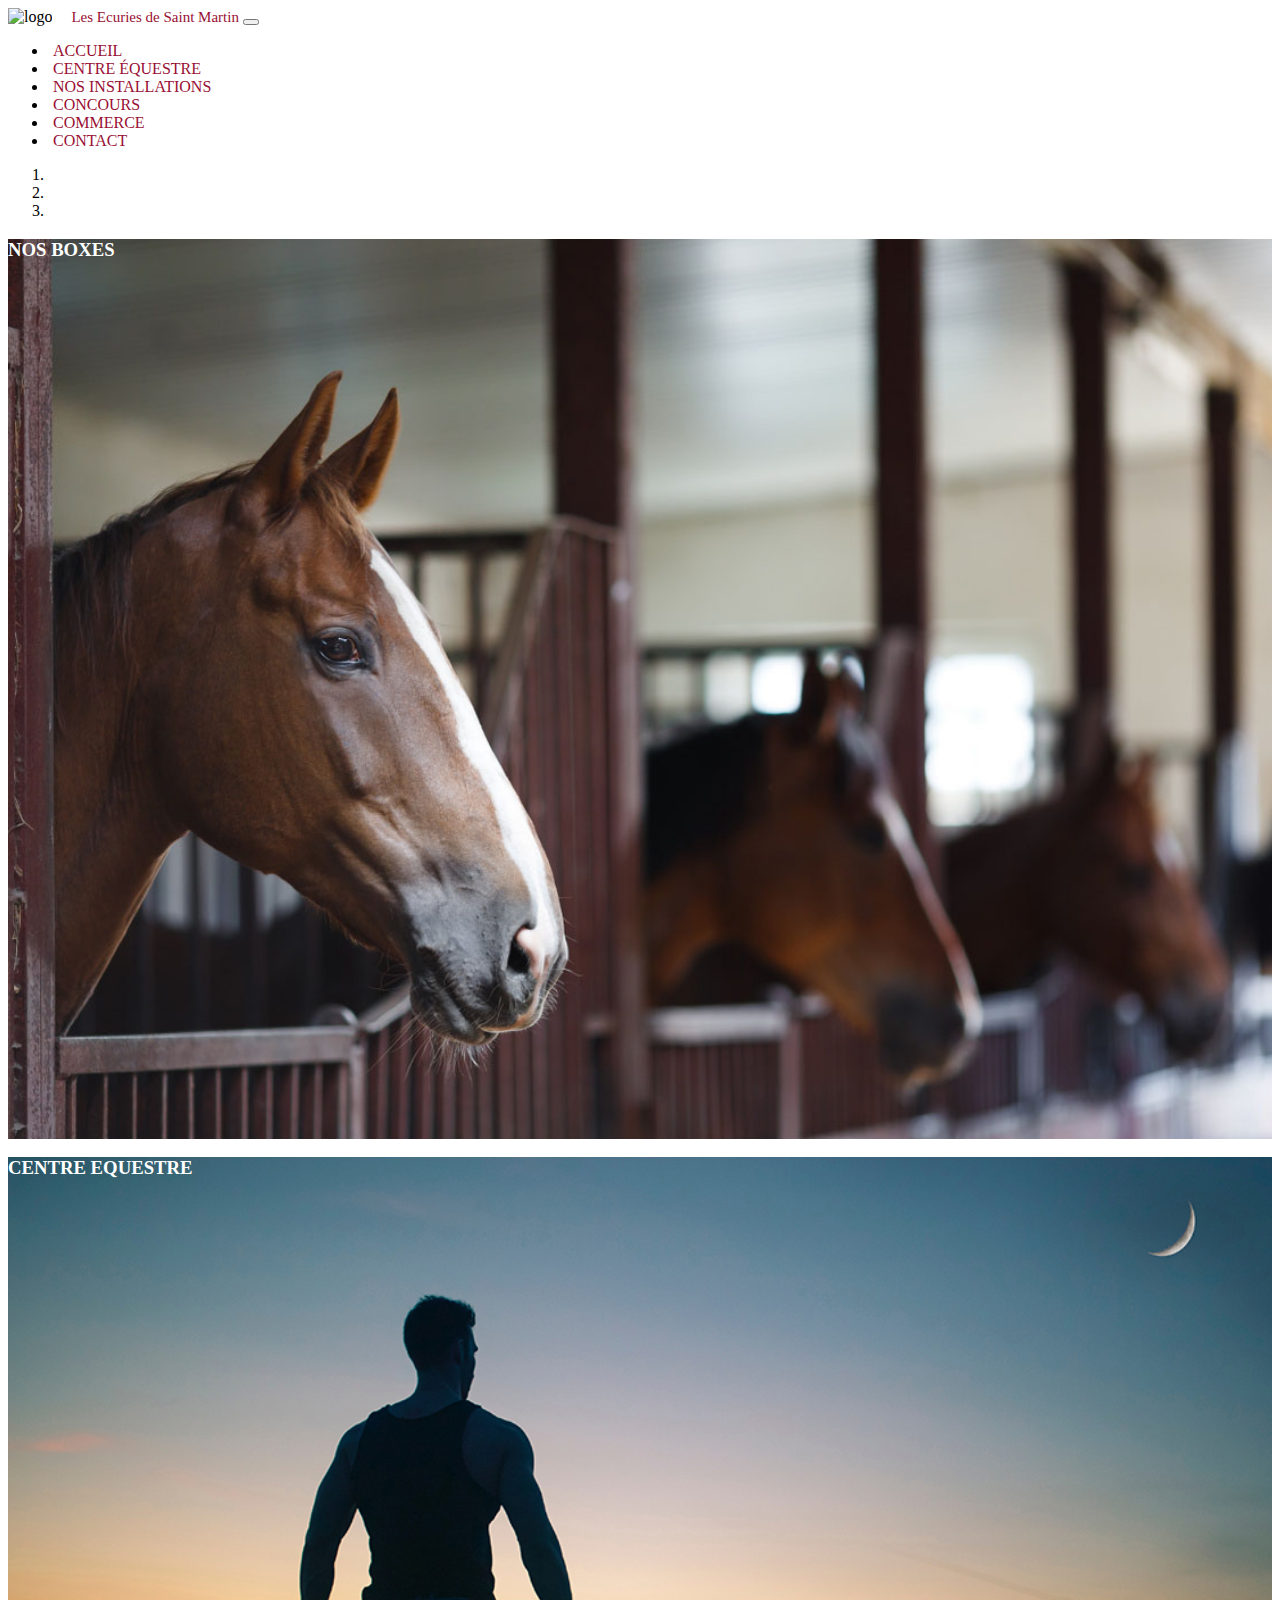
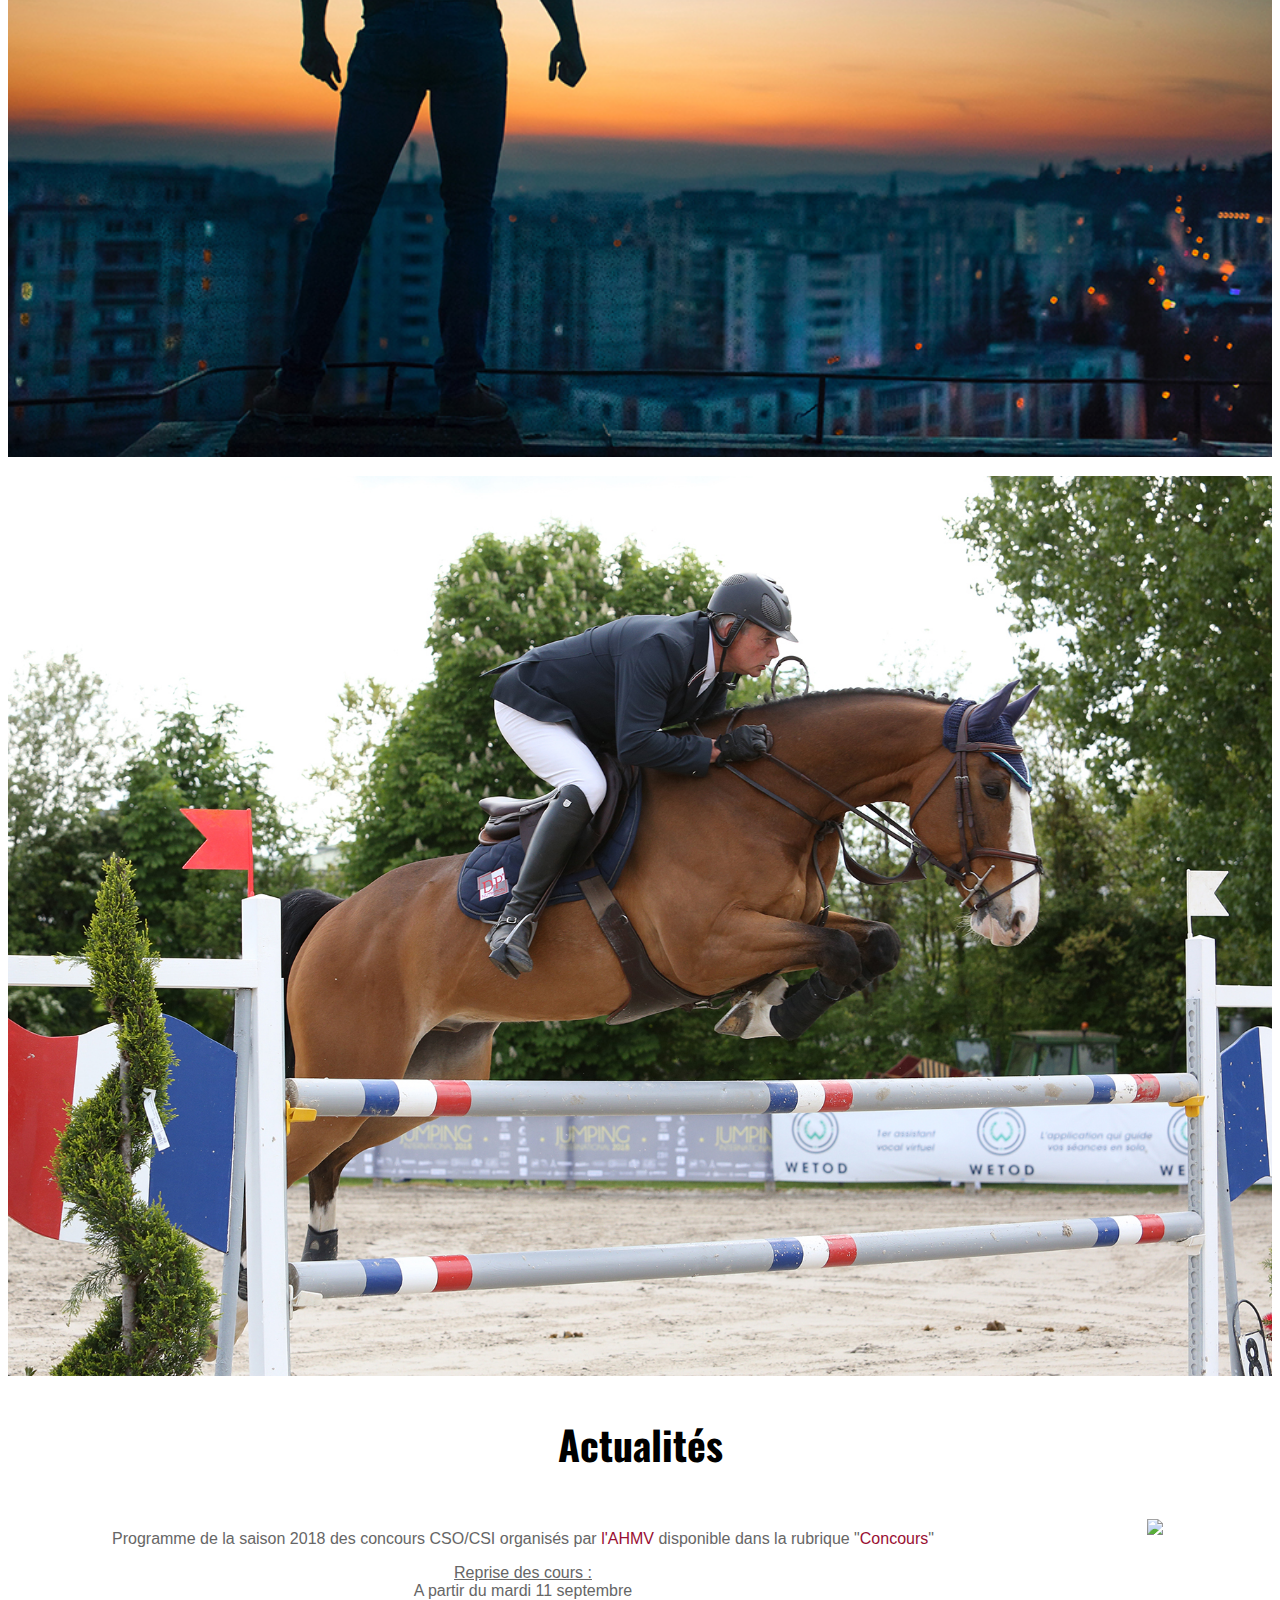
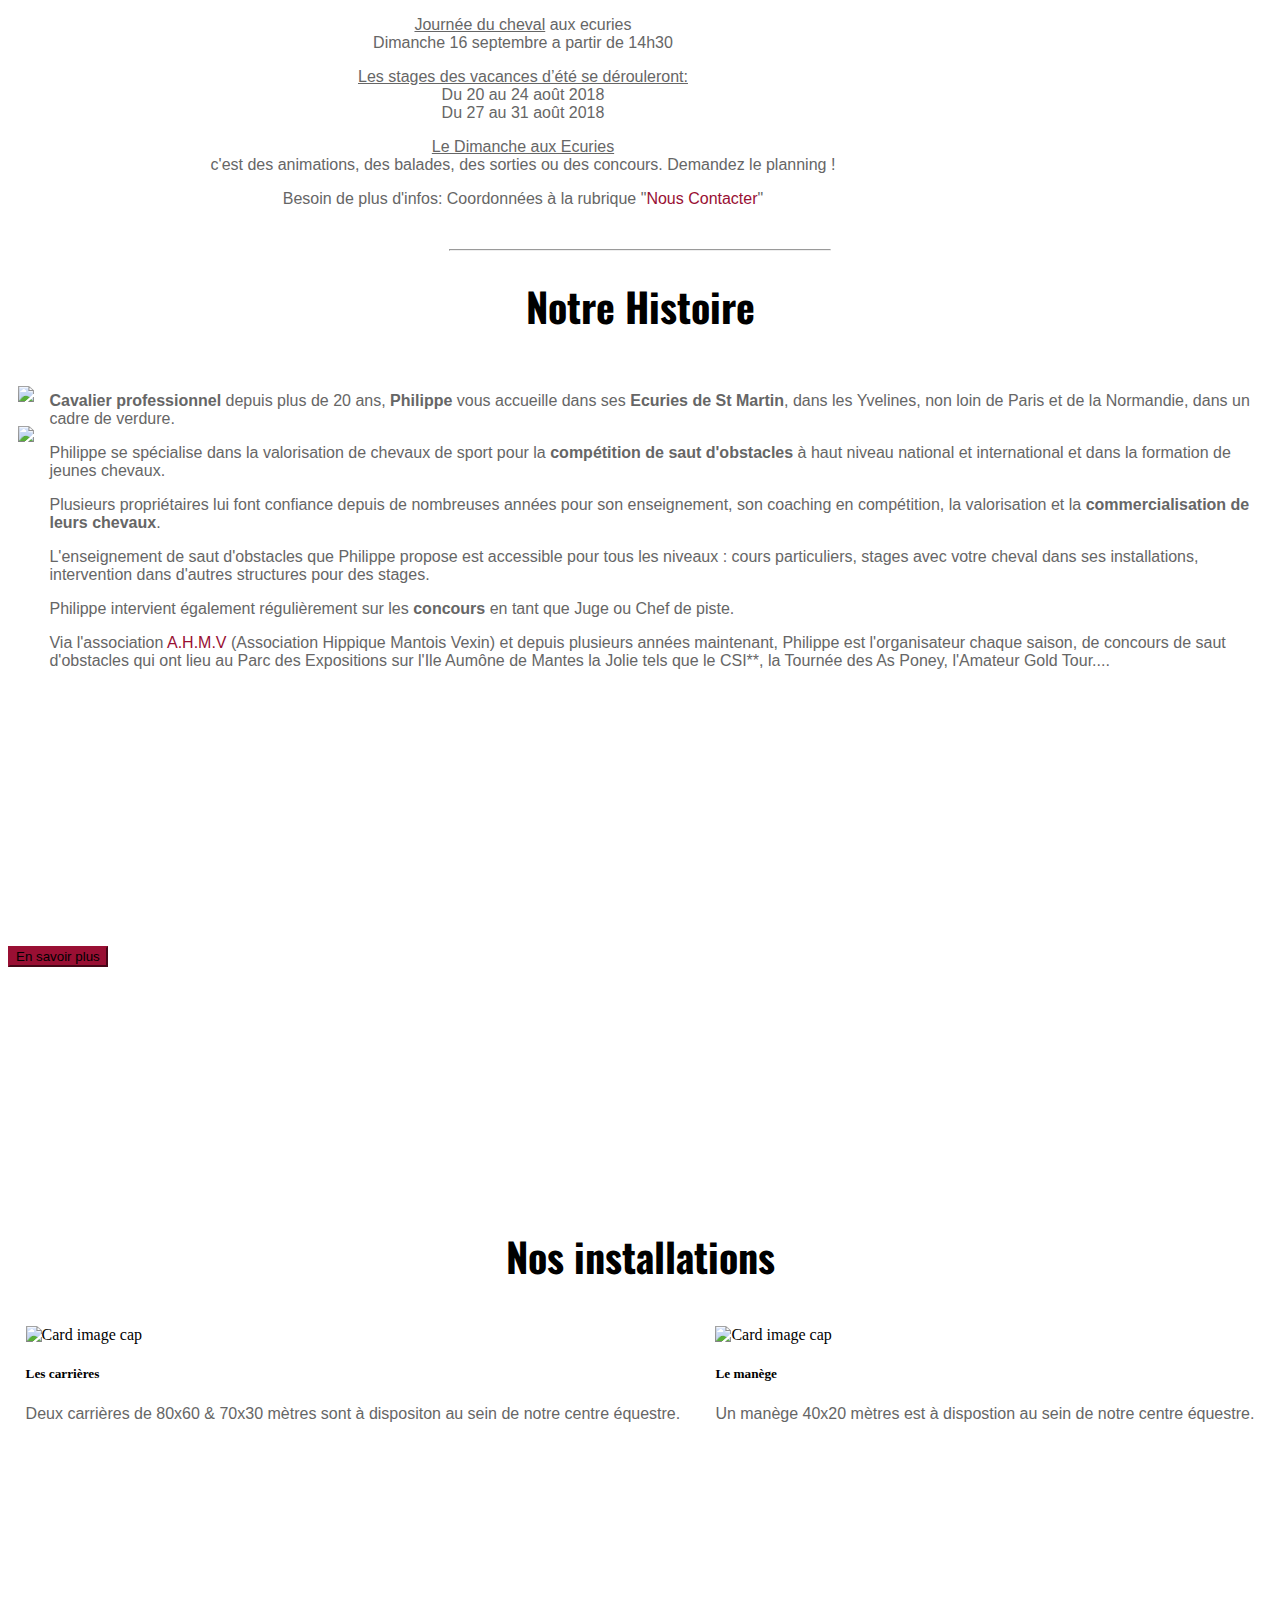
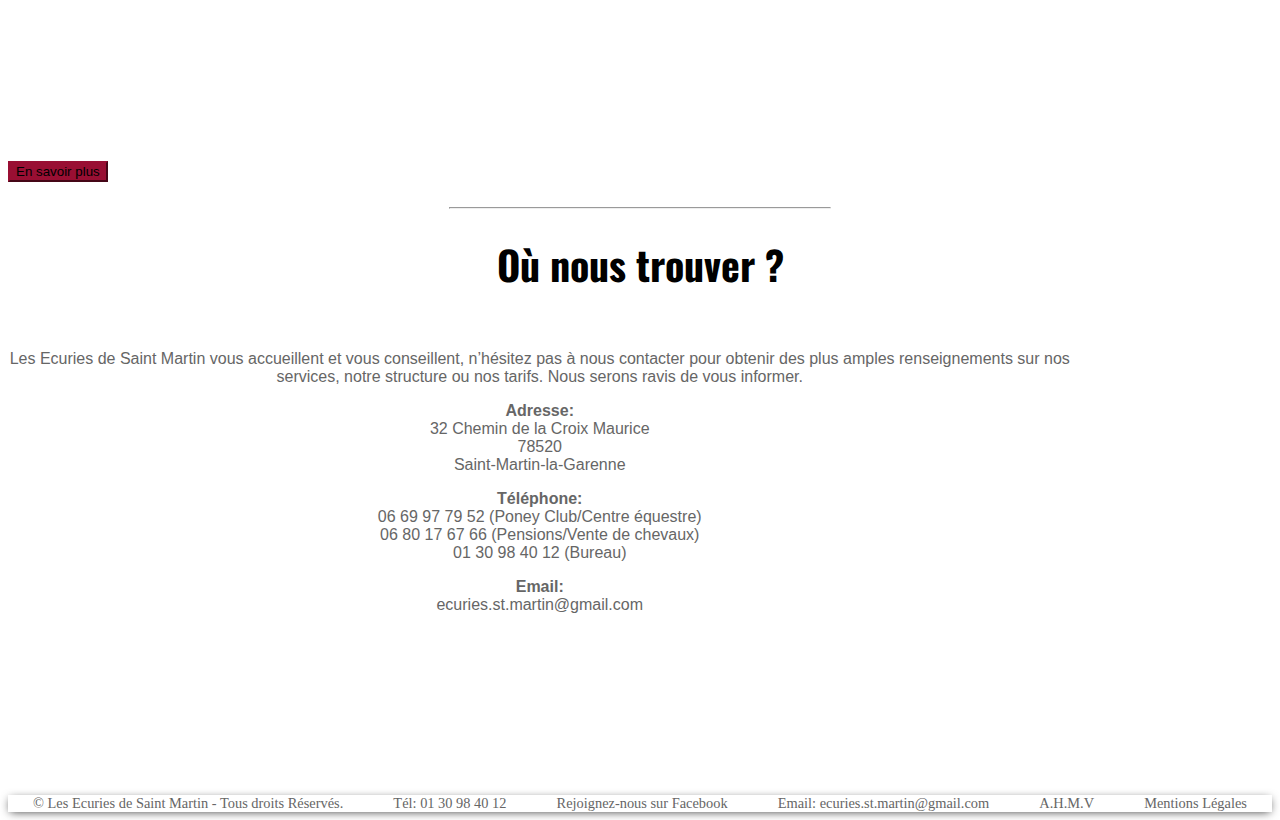
==== commit aa0572b0: "modif actu" ====
--- a/index.html
+++ b/index.html
@@ -94,13 +94,11 @@
                 <div class="col-xl-6 justify-content-center px-5">
                     <p>Programme de la saison 2018 des concours CSO/CSI organisés par <a href="pages/ahmv.html">l'AHMV</a> disponible dans la rubrique "<a href="pages/concours.html">Concours</a>"</p>
 
-                    <p><u>Semaine du 25 au 30 juin 2018</u><br>Réinscription pour la rentrée 2018/2019</p>
-
-                    <p><u>Dimanche 1er juillet 2018</u><br>Fête du Club, l’après-midi</p>
-
-                    <p><u>Semaine du 2 au 7 juillet 2018</u><br>Inscriptions extérieures</p>
-
-                    <p><u>Les stages des vacances d’été se dérouleront:</u><br>Du 2 au 7 juillet 2018<br>Du 9 au 14 juillet 2018<br>Du 20 au 24 août 2018<br>Du 27 au 31 août 2018</p>
+                    <p><u>Reprise des cours :</u><br>A partir du mardi 11 septembre</p>
+
+                    <p><u>Journée du cheval</u> aux ecuries<br>Dimanche 16 septembre a partir de 14h30</p>
+
+                    <p><u>Les stages des vacances d’été se dérouleront:</u><br>Du 20 au 24 août 2018<br>Du 27 au 31 août 2018</p>
 
                     <p><u>Le Dimanche aux Ecuries</u><br>c'est des animations, des balades, des sorties ou des concours.
                     Demandez le planning !</p>
@@ -134,7 +132,7 @@
         <div class="parallax d-flex">
             <div class="container">
                 <h1>Centre équestre - Poney Club</h1>
-                <p>Activités équestres accessible à tous. A partir de 3ans et demi adolescents et adultes, personnes handicapées, groupes scolaires, baptême poney, initiation, perfectionnement ou compétiton.</p>
+                <p>Activités équestres accessible à tous. A partir de 3 ans et demi adolescents et adultes, personnes handicapées, groupes scolaires, baptême poney, initiation, perfectionnement ou compétiton.</p>
                 <p>Cours Collectifs ou particuliers 1h ou 2h, stages, préparation aux concours, passage de galops, animations poney pour anniversaire.</p>
                 <p>Pensions ou demi pensions chevaux, vente de chevaux et poneys</p>
                 <a href="pages/centre-equestre.html"><button type="button" class="button-poneyClub btn btn-primary mx-auto d-block">En savoir plus</button></a>
@@ -158,7 +156,7 @@
                 <div class="card shadow-sm">
                     <div class="img-block"><img class="card-img-top" src="images/installations/Carriere.jpg" alt="Card image cap"></div>
                     <div class="card-body">
-                        <h5 class="card-title">Les carrière</h5>
+                        <h5 class="card-title">Les carrières</h5>
                         <p class="card-text">Deux carrières de 80x60 & 70x30 mètres sont à dispositon au sein de notre centre équestre.</p>
                     </div>
                 </div>
@@ -181,9 +179,9 @@
             <div class="row align-items-center">
                 <div class="col-xl-6 px-5">
                     <p>Les Ecuries de Saint Martin vous accueillent et vous conseillent, n’hésitez pas à nous contacter pour obtenir des plus amples renseignements sur nos services, notre structure ou nos tarifs. Nous serons ravis de vous informer.</p>
-                    <p><strong>Adresse:</strong><br>32 Chemin de la Croix Maurice78520<br>Saint-Martin-la-Garenne</p>
-                    <p><strong>Téléphone:</strong><br>06 69 97 79 52 (Poney Club/Centre équestre 06 80 17 67 66<br>(Pensions/Vente de chevaux)<br>01 30 98 40 12 (Bureau)</p>
-                    <p><strong>Email:</strong><br> ecuries.st-martin@gmail.com</p>
+                    <p><strong>Adresse:</strong><br>32 Chemin de la Croix Maurice  <br>78520<br>Saint-Martin-la-Garenne</p>
+                    <p><strong>Téléphone:</strong><br>06 69 97 79 52 (Poney Club/Centre équestre)<br>06 80 17 67 66 (Pensions/Vente de chevaux)<br>01 30 98 40 12 (Bureau)</p>
+                    <p><strong>Email:</strong><br> ecuries.st.martin@gmail.com</p>
                 </div>
                 <div class="col-xl-6 px-5">
                     <iframe src="https://www.google.com/maps/embed?pb=!1m18!1m12!1m3!1d79005.37962094345!2d1.6500382593174645!3d49.03478790601456!2m3!1f0!2f0!3f0!3m2!1i1024!2i768!4f13.1!3m3!1m2!1s0x47e6c07e36e9f395%3A0x3082e4019f08a00b!2sLes+%C3%A9curies+de+Saint+Martin!5e0!3m2!1sfr!2sfr!4v1526560393274" width="100%" height="400px;" frameborder="0" style="border:0" allowfullscreen></iframe>
